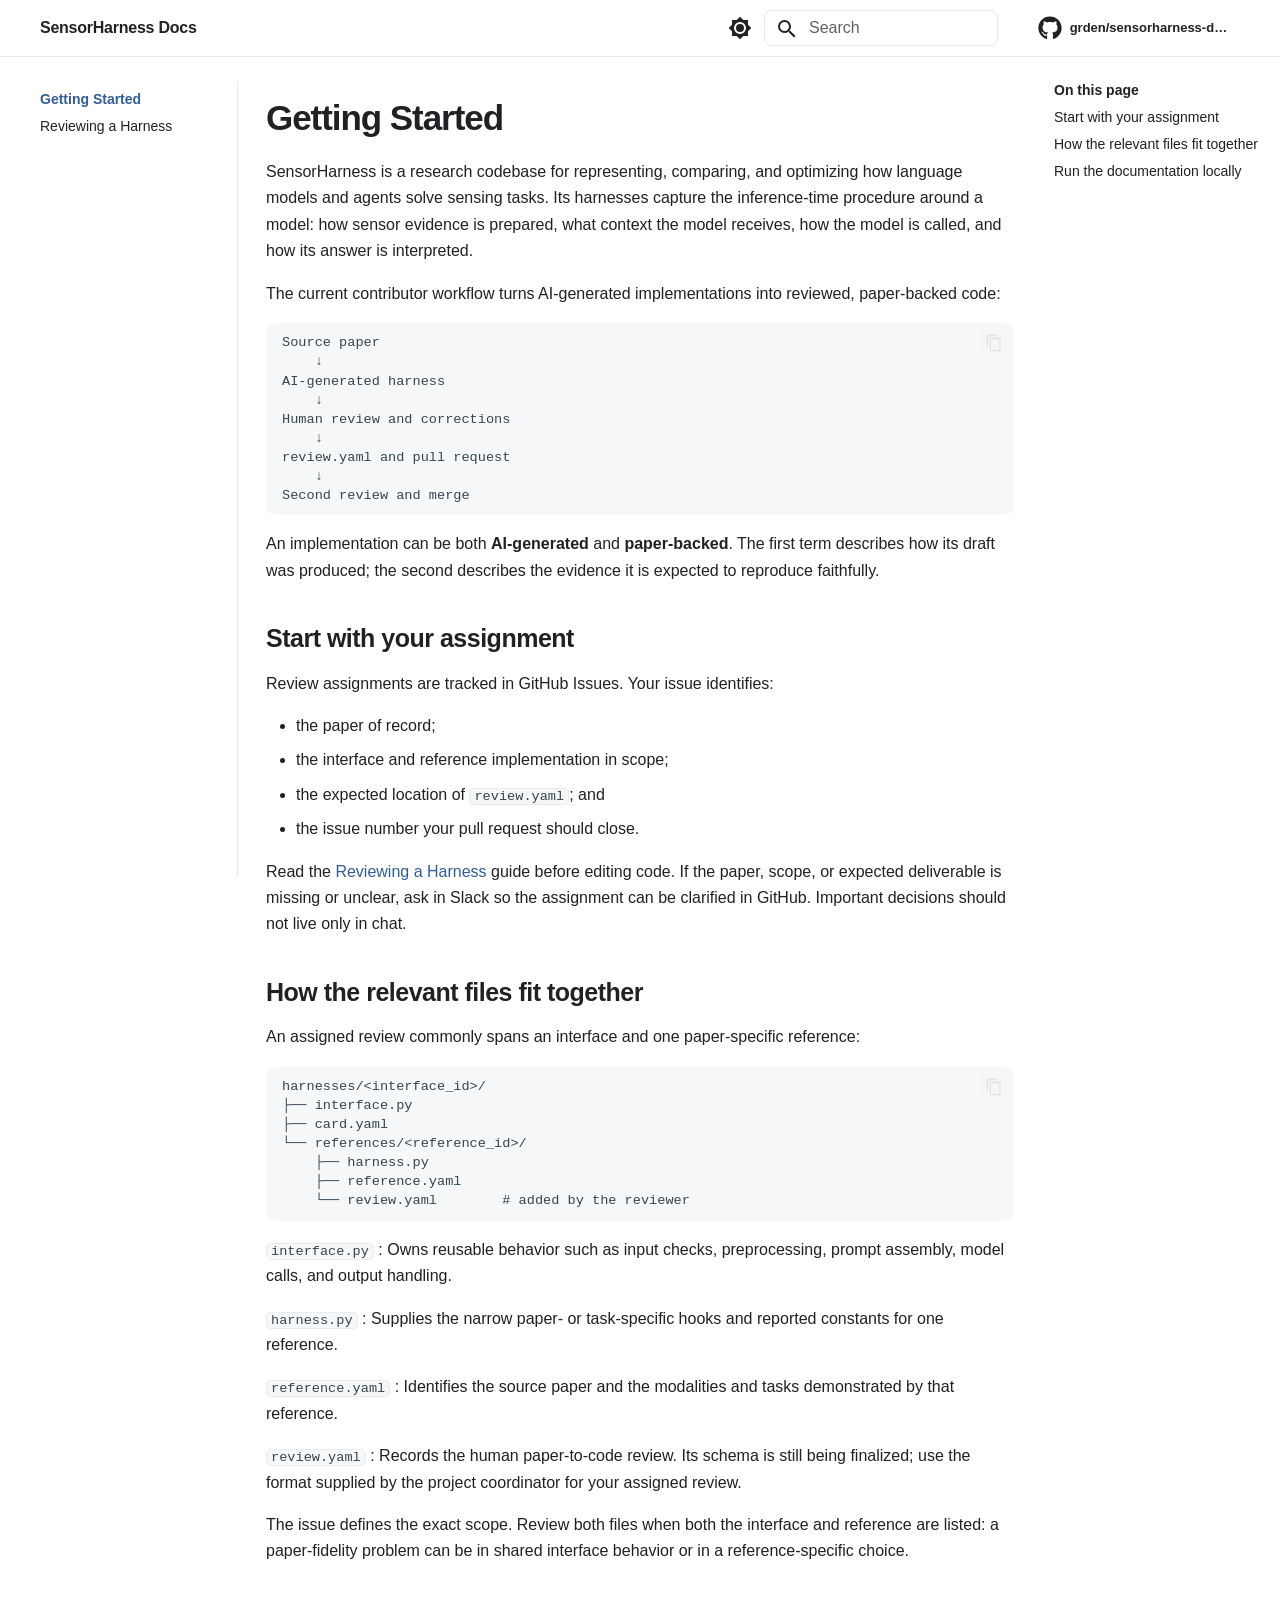
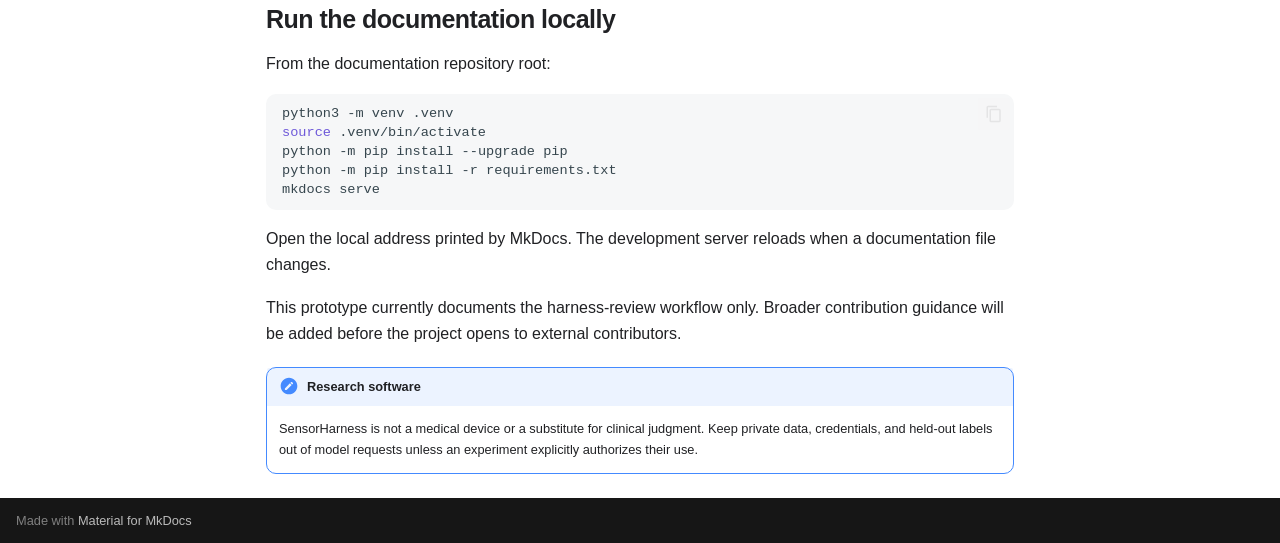
==== index.html @ ee668c87 "Deployed 766c92e with MkDocs version: 1.6.1" ====
<!doctype html>
<html lang="en" class="no-js">
  <head>
    
      <meta charset="utf-8">
      <meta name="viewport" content="width=device-width,initial-scale=1">
      
        <meta name="description" content="Documentation for reviewing paper-backed sensor harnesses">
      
      
      
        <link rel="canonical" href="https://grden.github.io/sensorharness-docs/">
      
      
      
        <link rel="next" href="reviewing/">
      
      
        
      
      
      <link rel="icon" href="assets/images/favicon.png">
      <meta name="generator" content="mkdocs-1.6.1, mkdocs-material-9.7.7">
    
    
  <title>SensorHarness Docs</title>

    
      <link rel="stylesheet" href="assets/stylesheets/main.ec1eaa64.min.css">
      
        
        <link rel="stylesheet" href="assets/stylesheets/palette.ab4e12ef.min.css">
      
      


    
    
      
    
    
      
        
        
        <link rel="preconnect" href="https://fonts.gstatic.com" crossorigin>
        <link rel="stylesheet" href="https://fonts.googleapis.com/css?family=Roboto:300,300i,400,400i,700,700i%7CRoboto+Mono:400,400i,700,700i&display=fallback">
        <style>:root{--md-text-font:"Roboto";--md-code-font:"Roboto Mono"}</style>
      
    
    
      <link rel="stylesheet" href="stylesheets/extra.css">
    
    <script>__md_scope=new URL(".",location),__md_hash=e=>[...e].reduce(((e,_)=>(e<<5)-e+_.charCodeAt(0)),0),__md_get=(e,_=localStorage,t=__md_scope)=>JSON.parse(_.getItem(t.pathname+"."+e)),__md_set=(e,_,t=localStorage,a=__md_scope)=>{try{t.setItem(a.pathname+"."+e,JSON.stringify(_))}catch(e){}}</script>
    
      

    
    
  </head>
  
  
    
    
      
    
    
    
    
    <body dir="ltr" data-md-color-scheme="default" data-md-color-primary="indigo" data-md-color-accent="indigo">
  
    
    <input class="md-toggle" data-md-toggle="drawer" type="checkbox" id="__drawer" autocomplete="off">
    <input class="md-toggle" data-md-toggle="search" type="checkbox" id="__search" autocomplete="off">
    <label class="md-overlay" for="__drawer"></label>
    <div data-md-component="skip">
      
        
        <a href="#getting-started" class="md-skip">
          Skip to content
        </a>
      
    </div>
    <div data-md-component="announce">
      
    </div>
    
    
      

  

<header class="md-header md-header--shadow" data-md-component="header">
  <nav class="md-header__inner md-grid" aria-label="Header">
    <a href="." title="SensorHarness Docs" class="md-header__button md-logo" aria-label="SensorHarness Docs" data-md-component="logo">
      
  
  <svg xmlns="http://www.w3.org/2000/svg" viewBox="0 0 24 24"><path d="M12 8a3 3 0 0 0 3-3 3 3 0 0 0-3-3 3 3 0 0 0-3 3 3 3 0 0 0 3 3m0 3.54C9.64 9.35 6.5 8 3 8v11c3.5 0 6.64 1.35 9 3.54 2.36-2.19 5.5-3.54 9-3.54V8c-3.5 0-6.64 1.35-9 3.54"/></svg>

    </a>
    <label class="md-header__button md-icon" for="__drawer">
      
      <svg xmlns="http://www.w3.org/2000/svg" viewBox="0 0 24 24"><path d="M3 6h18v2H3zm0 5h18v2H3zm0 5h18v2H3z"/></svg>
    </label>
    <div class="md-header__title" data-md-component="header-title">
      <div class="md-header__ellipsis">
        <div class="md-header__topic">
          <span class="md-ellipsis">
            SensorHarness Docs
          </span>
        </div>
        <div class="md-header__topic" data-md-component="header-topic">
          <span class="md-ellipsis">
            
              Getting Started
            
          </span>
        </div>
      </div>
    </div>
    
      
        <form class="md-header__option" data-md-component="palette">
  
    
    
    
    <input class="md-option" data-md-color-media="(prefers-color-scheme: light)" data-md-color-scheme="default" data-md-color-primary="indigo" data-md-color-accent="indigo"  aria-label="Switch to dark mode"  type="radio" name="__palette" id="__palette_0">
    
      <label class="md-header__button md-icon" title="Switch to dark mode" for="__palette_1" hidden>
        <svg xmlns="http://www.w3.org/2000/svg" viewBox="0 0 24 24"><path d="M12 8a4 4 0 0 0-4 4 4 4 0 0 0 4 4 4 4 0 0 0 4-4 4 4 0 0 0-4-4m0 10a6 6 0 0 1-6-6 6 6 0 0 1 6-6 6 6 0 0 1 6 6 6 6 0 0 1-6 6m8-9.31V4h-4.69L12 .69 8.69 4H4v4.69L.69 12 4 15.31V20h4.69L12 23.31 15.31 20H20v-4.69L23.31 12z"/></svg>
      </label>
    
  
    
    
    
    <input class="md-option" data-md-color-media="(prefers-color-scheme: dark)" data-md-color-scheme="slate" data-md-color-primary="indigo" data-md-color-accent="indigo"  aria-label="Switch to light mode"  type="radio" name="__palette" id="__palette_1">
    
      <label class="md-header__button md-icon" title="Switch to light mode" for="__palette_0" hidden>
        <svg xmlns="http://www.w3.org/2000/svg" viewBox="0 0 24 24"><path d="M12 18c-.89 0-1.74-.2-2.5-.55C11.56 16.5 13 14.42 13 12s-1.44-4.5-3.5-5.45C10.26 6.2 11.11 6 12 6a6 6 0 0 1 6 6 6 6 0 0 1-6 6m8-9.31V4h-4.69L12 .69 8.69 4H4v4.69L.69 12 4 15.31V20h4.69L12 23.31 15.31 20H20v-4.69L23.31 12z"/></svg>
      </label>
    
  
</form>
      
    
    
      <script>var palette=__md_get("__palette");if(palette&&palette.color){if("(prefers-color-scheme)"===palette.color.media){var media=matchMedia("(prefers-color-scheme: light)"),input=document.querySelector(media.matches?"[data-md-color-media='(prefers-color-scheme: light)']":"[data-md-color-media='(prefers-color-scheme: dark)']");palette.color.media=input.getAttribute("data-md-color-media"),palette.color.scheme=input.getAttribute("data-md-color-scheme"),palette.color.primary=input.getAttribute("data-md-color-primary"),palette.color.accent=input.getAttribute("data-md-color-accent")}for(var[key,value]of Object.entries(palette.color))document.body.setAttribute("data-md-color-"+key,value)}</script>
    
    
    
      
      
        <label class="md-header__button md-icon" for="__search">
          
          <svg xmlns="http://www.w3.org/2000/svg" viewBox="0 0 24 24"><path d="M9.5 3A6.5 6.5 0 0 1 16 9.5c0 1.61-.59 3.09-1.56 4.23l.27.27h.79l5 5-1.5 1.5-5-5v-.79l-.27-.27A6.52 6.52 0 0 1 9.5 16 6.5 6.5 0 0 1 3 9.5 6.5 6.5 0 0 1 9.5 3m0 2C7 5 5 7 5 9.5S7 14 9.5 14 14 12 14 9.5 12 5 9.5 5"/></svg>
        </label>
        <div class="md-search" data-md-component="search" role="dialog">
  <label class="md-search__overlay" for="__search"></label>
  <div class="md-search__inner" role="search">
    <form class="md-search__form" name="search">
      <input type="text" class="md-search__input" name="query" aria-label="Search" placeholder="Search" autocapitalize="off" autocorrect="off" autocomplete="off" spellcheck="false" data-md-component="search-query" required>
      <label class="md-search__icon md-icon" for="__search">
        
        <svg xmlns="http://www.w3.org/2000/svg" viewBox="0 0 24 24"><path d="M9.5 3A6.5 6.5 0 0 1 16 9.5c0 1.61-.59 3.09-1.56 4.23l.27.27h.79l5 5-1.5 1.5-5-5v-.79l-.27-.27A6.52 6.52 0 0 1 9.5 16 6.5 6.5 0 0 1 3 9.5 6.5 6.5 0 0 1 9.5 3m0 2C7 5 5 7 5 9.5S7 14 9.5 14 14 12 14 9.5 12 5 9.5 5"/></svg>
        
        <svg xmlns="http://www.w3.org/2000/svg" viewBox="0 0 24 24"><path d="M20 11v2H8l5.5 5.5-1.42 1.42L4.16 12l7.92-7.92L13.5 5.5 8 11z"/></svg>
      </label>
      <nav class="md-search__options" aria-label="Search">
        
        <button type="reset" class="md-search__icon md-icon" title="Clear" aria-label="Clear" tabindex="-1">
          
          <svg xmlns="http://www.w3.org/2000/svg" viewBox="0 0 24 24"><path d="M19 6.41 17.59 5 12 10.59 6.41 5 5 6.41 10.59 12 5 17.59 6.41 19 12 13.41 17.59 19 19 17.59 13.41 12z"/></svg>
        </button>
      </nav>
      
        <div class="md-search__suggest" data-md-component="search-suggest"></div>
      
    </form>
    <div class="md-search__output">
      <div class="md-search__scrollwrap" tabindex="0" data-md-scrollfix>
        <div class="md-search-result" data-md-component="search-result">
          <div class="md-search-result__meta">
            Initializing search
          </div>
          <ol class="md-search-result__list" role="presentation"></ol>
        </div>
      </div>
    </div>
  </div>
</div>
      
    
    
      <div class="md-header__source">
        <a href="https://github.com/grden/sensorharness-docs" title="Go to repository" class="md-source" data-md-component="source">
  <div class="md-source__icon md-icon">
    
    <svg xmlns="http://www.w3.org/2000/svg" viewBox="0 0 512 512"><!--! Font Awesome Free 7.1.0 by @fontawesome - https://fontawesome.com License - https://fontawesome.com/license/free (Icons: CC BY 4.0, Fonts: SIL OFL 1.1, Code: MIT License) Copyright 2025 Fonticons, Inc.--><path d="M173.9 397.4c0 2-2.3 3.6-5.2 3.6-3.3.3-5.6-1.3-5.6-3.6 0-2 2.3-3.6 5.2-3.6 3-.3 5.6 1.3 5.6 3.6m-31.1-4.5c-.7 2 1.3 4.3 4.3 4.9 2.6 1 5.6 0 6.2-2s-1.3-4.3-4.3-5.2c-2.6-.7-5.5.3-6.2 2.3m44.2-1.7c-2.9.7-4.9 2.6-4.6 4.9.3 2 2.9 3.3 5.9 2.6 2.9-.7 4.9-2.6 4.6-4.6-.3-1.9-3-3.2-5.9-2.9M252.8 8C114.1 8 8 113.3 8 252c0 110.9 69.8 205.8 169.5 239.2 12.8 2.3 17.3-5.6 17.3-12.1 0-6.2-.3-40.4-.3-61.4 0 0-70 15-84.7-29.8 0 0-11.4-29.1-27.8-36.6 0 0-22.9-15.7 1.6-15.4 0 0 24.9 2 38.6 25.8 21.9 38.6 58.6 27.5 72.9 20.9 2.3-16 8.8-27.1 16-33.7-55.9-6.2-112.3-14.3-112.3-110.5 0-27.5 7.6-41.3 23.6-58.9-2.6-6.5-11.1-33.3 2.6-67.9 20.9-6.5 69 27 69 27 20-5.6 41.5-8.5 62.8-8.5s42.8 2.9 62.8 8.5c0 0 48.1-33.6 69-27 13.7 34.7 5.2 61.4 2.6 67.9 16 17.7 25.8 31.5 25.8 58.9 0 96.5-58.9 104.2-114.8 110.5 9.2 7.9 17 22.9 17 46.4 0 33.7-.3 75.4-.3 83.6 0 6.5 4.6 14.4 17.3 12.1C436.2 457.8 504 362.9 504 252 504 113.3 391.5 8 252.8 8M105.2 352.9c-1.3 1-1 3.3.7 5.2 1.6 1.6 3.9 2.3 5.2 1 1.3-1 1-3.3-.7-5.2-1.6-1.6-3.9-2.3-5.2-1m-10.8-8.1c-.7 1.3.3 2.9 2.3 3.9 1.6 1 3.6.7 4.3-.7.7-1.3-.3-2.9-2.3-3.9-2-.6-3.6-.3-4.3.7m32.4 35.6c-1.6 1.3-1 4.3 1.3 6.2 2.3 2.3 5.2 2.6 6.5 1 1.3-1.3.7-4.3-1.3-6.2-2.2-2.3-5.2-2.6-6.5-1m-11.4-14.7c-1.6 1-1.6 3.6 0 5.9s4.3 3.3 5.6 2.3c1.6-1.3 1.6-3.9 0-6.2-1.4-2.3-4-3.3-5.6-2"/></svg>
  </div>
  <div class="md-source__repository">
    grden/sensorharness-docs
  </div>
</a>
      </div>
    
  </nav>
  
</header>
    
    <div class="md-container" data-md-component="container">
      
      
        
          
        
      
      <main class="md-main" data-md-component="main">
        <div class="md-main__inner md-grid">
          
            
              
              <div class="md-sidebar md-sidebar--primary" data-md-component="sidebar" data-md-type="navigation" >
                <div class="md-sidebar__scrollwrap">
                  <div class="md-sidebar__inner">
                    



<nav class="md-nav md-nav--primary" aria-label="Navigation" data-md-level="0">
  <label class="md-nav__title" for="__drawer">
    <a href="." title="SensorHarness Docs" class="md-nav__button md-logo" aria-label="SensorHarness Docs" data-md-component="logo">
      
  
  <svg xmlns="http://www.w3.org/2000/svg" viewBox="0 0 24 24"><path d="M12 8a3 3 0 0 0 3-3 3 3 0 0 0-3-3 3 3 0 0 0-3 3 3 3 0 0 0 3 3m0 3.54C9.64 9.35 6.5 8 3 8v11c3.5 0 6.64 1.35 9 3.54 2.36-2.19 5.5-3.54 9-3.54V8c-3.5 0-6.64 1.35-9 3.54"/></svg>

    </a>
    SensorHarness Docs
  </label>
  
    <div class="md-nav__source">
      <a href="https://github.com/grden/sensorharness-docs" title="Go to repository" class="md-source" data-md-component="source">
  <div class="md-source__icon md-icon">
    
    <svg xmlns="http://www.w3.org/2000/svg" viewBox="0 0 512 512"><!--! Font Awesome Free 7.1.0 by @fontawesome - https://fontawesome.com License - https://fontawesome.com/license/free (Icons: CC BY 4.0, Fonts: SIL OFL 1.1, Code: MIT License) Copyright 2025 Fonticons, Inc.--><path d="M173.9 397.4c0 2-2.3 3.6-5.2 3.6-3.3.3-5.6-1.3-5.6-3.6 0-2 2.3-3.6 5.2-3.6 3-.3 5.6 1.3 5.6 3.6m-31.1-4.5c-.7 2 1.3 4.3 4.3 4.9 2.6 1 5.6 0 6.2-2s-1.3-4.3-4.3-5.2c-2.6-.7-5.5.3-6.2 2.3m44.2-1.7c-2.9.7-4.9 2.6-4.6 4.9.3 2 2.9 3.3 5.9 2.6 2.9-.7 4.9-2.6 4.6-4.6-.3-1.9-3-3.2-5.9-2.9M252.8 8C114.1 8 8 113.3 8 252c0 110.9 69.8 205.8 169.5 239.2 12.8 2.3 17.3-5.6 17.3-12.1 0-6.2-.3-40.4-.3-61.4 0 0-70 15-84.7-29.8 0 0-11.4-29.1-27.8-36.6 0 0-22.9-15.7 1.6-15.4 0 0 24.9 2 38.6 25.8 21.9 38.6 58.6 27.5 72.9 20.9 2.3-16 8.8-27.1 16-33.7-55.9-6.2-112.3-14.3-112.3-110.5 0-27.5 7.6-41.3 23.6-58.9-2.6-6.5-11.1-33.3 2.6-67.9 20.9-6.5 69 27 69 27 20-5.6 41.5-8.5 62.8-8.5s42.8 2.9 62.8 8.5c0 0 48.1-33.6 69-27 13.7 34.7 5.2 61.4 2.6 67.9 16 17.7 25.8 31.5 25.8 58.9 0 96.5-58.9 104.2-114.8 110.5 9.2 7.9 17 22.9 17 46.4 0 33.7-.3 75.4-.3 83.6 0 6.5 4.6 14.4 17.3 12.1C436.2 457.8 504 362.9 504 252 504 113.3 391.5 8 252.8 8M105.2 352.9c-1.3 1-1 3.3.7 5.2 1.6 1.6 3.9 2.3 5.2 1 1.3-1 1-3.3-.7-5.2-1.6-1.6-3.9-2.3-5.2-1m-10.8-8.1c-.7 1.3.3 2.9 2.3 3.9 1.6 1 3.6.7 4.3-.7.7-1.3-.3-2.9-2.3-3.9-2-.6-3.6-.3-4.3.7m32.4 35.6c-1.6 1.3-1 4.3 1.3 6.2 2.3 2.3 5.2 2.6 6.5 1 1.3-1.3.7-4.3-1.3-6.2-2.2-2.3-5.2-2.6-6.5-1m-11.4-14.7c-1.6 1-1.6 3.6 0 5.9s4.3 3.3 5.6 2.3c1.6-1.3 1.6-3.9 0-6.2-1.4-2.3-4-3.3-5.6-2"/></svg>
  </div>
  <div class="md-source__repository">
    grden/sensorharness-docs
  </div>
</a>
    </div>
  
  <ul class="md-nav__list" data-md-scrollfix>
    
      
      
  
  
    
  
  
  
    <li class="md-nav__item md-nav__item--active">
      
      <input class="md-nav__toggle md-toggle" type="checkbox" id="__toc">
      
      
        
      
      
        <label class="md-nav__link md-nav__link--active" for="__toc">
          
  
  
  <span class="md-ellipsis">
    
  
    Getting Started
  

    
  </span>
  
  

          <span class="md-nav__icon md-icon"></span>
        </label>
      
      <a href="." class="md-nav__link md-nav__link--active">
        
  
  
  <span class="md-ellipsis">
    
  
    Getting Started
  

    
  </span>
  
  

      </a>
      
        

  

<nav class="md-nav md-nav--secondary" aria-label="On this page">
  
  
  
    
  
  
    <label class="md-nav__title" for="__toc">
      <span class="md-nav__icon md-icon"></span>
      On this page
    </label>
    <ul class="md-nav__list" data-md-component="toc" data-md-scrollfix>
      
        <li class="md-nav__item">
  <a href="#start-with-your-assignment" class="md-nav__link">
    <span class="md-ellipsis">
      
        Start with your assignment
      
    </span>
  </a>
  
</li>
      
        <li class="md-nav__item">
  <a href="#how-the-relevant-files-fit-together" class="md-nav__link">
    <span class="md-ellipsis">
      
        How the relevant files fit together
      
    </span>
  </a>
  
</li>
      
        <li class="md-nav__item">
  <a href="#run-the-documentation-locally" class="md-nav__link">
    <span class="md-ellipsis">
      
        Run the documentation locally
      
    </span>
  </a>
  
</li>
      
    </ul>
  
</nav>
      
    </li>
  

    
      
      
  
  
  
  
    <li class="md-nav__item">
      <a href="reviewing/" class="md-nav__link">
        
  
  
  <span class="md-ellipsis">
    
  
    Reviewing a Harness
  

    
  </span>
  
  

      </a>
    </li>
  

    
  </ul>
</nav>
                  </div>
                </div>
              </div>
            
            
              
              <div class="md-sidebar md-sidebar--secondary" data-md-component="sidebar" data-md-type="toc" >
                <div class="md-sidebar__scrollwrap">
                  <div class="md-sidebar__inner">
                    

  

<nav class="md-nav md-nav--secondary" aria-label="On this page">
  
  
  
    
  
  
    <label class="md-nav__title" for="__toc">
      <span class="md-nav__icon md-icon"></span>
      On this page
    </label>
    <ul class="md-nav__list" data-md-component="toc" data-md-scrollfix>
      
        <li class="md-nav__item">
  <a href="#start-with-your-assignment" class="md-nav__link">
    <span class="md-ellipsis">
      
        Start with your assignment
      
    </span>
  </a>
  
</li>
      
        <li class="md-nav__item">
  <a href="#how-the-relevant-files-fit-together" class="md-nav__link">
    <span class="md-ellipsis">
      
        How the relevant files fit together
      
    </span>
  </a>
  
</li>
      
        <li class="md-nav__item">
  <a href="#run-the-documentation-locally" class="md-nav__link">
    <span class="md-ellipsis">
      
        Run the documentation locally
      
    </span>
  </a>
  
</li>
      
    </ul>
  
</nav>
                  </div>
                </div>
              </div>
            
          
          
            <div class="md-content" data-md-component="content">
              
                



  


              
              <article class="md-content__inner md-typeset">
                
                  


  
  


<h1 id="getting-started">Getting Started<a class="headerlink" href="#getting-started" title="Permanent link">&para;</a></h1>
<p>SensorHarness is a research codebase for representing, comparing, and
optimizing how language models and agents solve sensing tasks. Its harnesses
capture the inference-time procedure around a model: how sensor evidence is
prepared, what context the model receives, how the model is called, and how its
answer is interpreted.</p>
<p>The current contributor workflow turns AI-generated implementations into
reviewed, paper-backed code:</p>
<div class="highlight"><pre><span></span><code>Source paper
    ↓
AI-generated harness
    ↓
Human review and corrections
    ↓
review.yaml and pull request
    ↓
Second review and merge
</code></pre></div>
<p>An implementation can be both <strong>AI-generated</strong> and <strong>paper-backed</strong>. The first
term describes how its draft was produced; the second describes the evidence it
is expected to reproduce faithfully.</p>
<h2 id="start-with-your-assignment">Start with your assignment<a class="headerlink" href="#start-with-your-assignment" title="Permanent link">&para;</a></h2>
<p>Review assignments are tracked in GitHub Issues. Your issue identifies:</p>
<ul>
<li>the paper of record;</li>
<li>the interface and reference implementation in scope;</li>
<li>the expected location of <code>review.yaml</code>; and</li>
<li>the issue number your pull request should close.</li>
</ul>
<p>Read the <a href="reviewing/">Reviewing a Harness</a> guide before editing code. If
the paper, scope, or expected deliverable is missing or unclear, ask in Slack so
the assignment can be clarified in GitHub. Important decisions should not live
only in chat.</p>
<h2 id="how-the-relevant-files-fit-together">How the relevant files fit together<a class="headerlink" href="#how-the-relevant-files-fit-together" title="Permanent link">&para;</a></h2>
<p>An assigned review commonly spans an interface and one paper-specific
reference:</p>
<div class="highlight"><pre><span></span><code>harnesses/&lt;interface_id&gt;/
├── interface.py
├── card.yaml
└── references/&lt;reference_id&gt;/
    ├── harness.py
    ├── reference.yaml
    └── review.yaml        # added by the reviewer
</code></pre></div>
<p><code>interface.py</code>
: Owns reusable behavior such as input checks, preprocessing, prompt assembly,
  model calls, and output handling.</p>
<p><code>harness.py</code>
: Supplies the narrow paper- or task-specific hooks and reported constants for
  one reference.</p>
<p><code>reference.yaml</code>
: Identifies the source paper and the modalities and tasks demonstrated by that
  reference.</p>
<p><code>review.yaml</code>
: Records the human paper-to-code review. Its schema is still being finalized;
  use the format supplied by the project coordinator for your assigned review.</p>
<p>The issue defines the exact scope. Review both files when both the interface and
reference are listed: a paper-fidelity problem can be in shared interface
behavior or in a reference-specific choice.</p>
<h2 id="run-the-documentation-locally">Run the documentation locally<a class="headerlink" href="#run-the-documentation-locally" title="Permanent link">&para;</a></h2>
<p>From the documentation repository root:</p>
<div class="highlight"><pre><span></span><code>python3<span class="w"> </span>-m<span class="w"> </span>venv<span class="w"> </span>.venv
<span class="nb">source</span><span class="w"> </span>.venv/bin/activate
python<span class="w"> </span>-m<span class="w"> </span>pip<span class="w"> </span>install<span class="w"> </span>--upgrade<span class="w"> </span>pip
python<span class="w"> </span>-m<span class="w"> </span>pip<span class="w"> </span>install<span class="w"> </span>-r<span class="w"> </span>requirements.txt
mkdocs<span class="w"> </span>serve
</code></pre></div>
<p>Open the local address printed by MkDocs. The development server reloads when a
documentation file changes.</p>
<p>This prototype currently documents the harness-review workflow only. Broader
contribution guidance will be added before the project opens to external
contributors.</p>
<div class="admonition note">
<p class="admonition-title">Research software</p>
<p>SensorHarness is not a medical device or a substitute for clinical
judgment. Keep private data, credentials, and held-out labels out of model
requests unless an experiment explicitly authorizes their use.</p>
</div>












                
              </article>
            </div>
          
          
<script>var target=document.getElementById(location.hash.slice(1));target&&target.name&&(target.checked=target.name.startsWith("__tabbed_"))</script>
        </div>
        
          <button type="button" class="md-top md-icon" data-md-component="top" hidden>
  
  <svg xmlns="http://www.w3.org/2000/svg" viewBox="0 0 24 24"><path d="M13 20h-2V8l-5.5 5.5-1.42-1.42L12 4.16l7.92 7.92-1.42 1.42L13 8z"/></svg>
  Back to top
</button>
        
      </main>
      
        <footer class="md-footer">
  
  <div class="md-footer-meta md-typeset">
    <div class="md-footer-meta__inner md-grid">
      <div class="md-copyright">
  
  
    Made with
    <a href="https://squidfunk.github.io/mkdocs-material/" target="_blank" rel="noopener">
      Material for MkDocs
    </a>
  
</div>
      
    </div>
  </div>
</footer>
      
    </div>
    <div class="md-dialog" data-md-component="dialog">
      <div class="md-dialog__inner md-typeset"></div>
    </div>
    
      <div class="md-progress" data-md-component="progress" role="progressbar"></div>
    
    
    
      
      
      <script id="__config" type="application/json">{"annotate": null, "base": ".", "features": ["navigation.instant", "navigation.instant.prefetch", "navigation.instant.progress", "navigation.path", "navigation.sections", "navigation.top", "navigation.tracking", "search.highlight", "search.suggest", "content.code.copy", "toc.follow"], "search": "assets/javascripts/workers/search.2c215733.min.js", "tags": null, "translations": {"clipboard.copied": "Copied to clipboard", "clipboard.copy": "Copy to clipboard", "search.result.more.one": "1 more on this page", "search.result.more.other": "# more on this page", "search.result.none": "No matching documents", "search.result.one": "1 matching document", "search.result.other": "# matching documents", "search.result.placeholder": "Type to start searching", "search.result.term.missing": "Missing", "select.version": "Select version"}, "version": null}</script>
    
    
      <script src="assets/javascripts/bundle.d7400e89.min.js"></script>
      
        <script src="javascripts/toc-sync.js"></script>
      
    
  </body>
</html>
---- assets/stylesheets/main.ec1eaa64.min.css ----
@charset "UTF-8";html{-webkit-text-size-adjust:none;-moz-text-size-adjust:none;text-size-adjust:none;box-sizing:border-box}*,:after,:before{box-sizing:inherit}@media (prefers-reduced-motion){*,:after,:before{transition:none!important}}body{margin:0}a,button,input,label{-webkit-tap-highlight-color:transparent}a{color:inherit;text-decoration:none}hr{border:0;box-sizing:initial;display:block;height:.05rem;overflow:visible;padding:0}small{font-size:80%}sub,sup{line-height:1em}img{border-style:none}table{border-collapse:initial;border-spacing:0}td,th{font-weight:400;vertical-align:top}button{background:#0000;border:0;font-family:inherit;font-size:inherit;margin:0;padding:0}input{border:0;outline:none}:root{--md-primary-fg-color:#4051b5;--md-primary-fg-color--light:#5d6cc0;--md-primary-fg-color--dark:#303fa1;--md-primary-bg-color:#fff;--md-primary-bg-color--light:#ffffffb3;--md-accent-fg-color:#526cfe;--md-accent-fg-color--transparent:#526cfe1a;--md-accent-bg-color:#fff;--md-accent-bg-color--light:#ffffffb3}[data-md-color-scheme=default]{color-scheme:light}[data-md-color-scheme=default] img[src$="#gh-dark-mode-only"],[data-md-color-scheme=default] img[src$="#only-dark"]{display:none}:root,[data-md-color-scheme=default]{--md-hue:225deg;--md-default-fg-color:#000000de;--md-default-fg-color--light:#0000008a;--md-default-fg-color--lighter:#00000052;--md-default-fg-color--lightest:#00000012;--md-default-bg-color:#fff;--md-default-bg-color--light:#ffffffb3;--md-default-bg-color--lighter:#ffffff4d;--md-default-bg-color--lightest:#ffffff1f;--md-code-fg-color:#36464e;--md-code-bg-color:#f5f5f5;--md-code-bg-color--light:#f5f5f5b3;--md-code-bg-color--lighter:#f5f5f54d;--md-code-hl-color:#4287ff;--md-code-hl-color--light:#4287ff1a;--md-code-hl-number-color:#d52a2a;--md-code-hl-special-color:#db1457;--md-code-hl-function-color:#a846b9;--md-code-hl-constant-color:#6e59d9;--md-code-hl-keyword-color:#3f6ec6;--md-code-hl-string-color:#1c7d4d;--md-code-hl-name-color:var(--md-code-fg-color);--md-code-hl-operator-color:var(--md-default-fg-color--light);--md-code-hl-punctuation-color:var(--md-default-fg-color--light);--md-code-hl-comment-color:var(--md-default-fg-color--light);--md-code-hl-generic-color:var(--md-default-fg-color--light);--md-code-hl-variable-color:var(--md-default-fg-color--light);--md-typeset-color:var(--md-default-fg-color);--md-typeset-a-color:var(--md-primary-fg-color);--md-typeset-del-color:#f5503d26;--md-typeset-ins-color:#0bd57026;--md-typeset-kbd-color:#fafafa;--md-typeset-kbd-accent-color:#fff;--md-typeset-kbd-border-color:#b8b8b8;--md-typeset-mark-color:#ffff0080;--md-typeset-table-color:#0000001f;--md-typeset-table-color--light:rgba(0,0,0,.035);--md-admonition-fg-color:var(--md-default-fg-color);--md-admonition-bg-color:var(--md-default-bg-color);--md-warning-fg-color:#000000de;--md-warning-bg-color:#ff9;--md-footer-fg-color:#fff;--md-footer-fg-color--light:#ffffffb3;--md-footer-fg-color--lighter:#ffffff73;--md-footer-bg-color:#000000de;--md-footer-bg-color--dark:#00000052;--md-shadow-z1:0 0.2rem 0.5rem #0000000d,0 0 0.05rem #0000001a;--md-shadow-z2:0 0.2rem 0.5rem #0000001a,0 0 0.05rem #00000040;--md-shadow-z3:0 0.2rem 0.5rem #0003,0 0 0.05rem #00000059}.md-icon svg{fill:currentcolor;display:block;height:1.2rem;width:1.2rem}body{-webkit-font-smoothing:antialiased;-moz-osx-font-smoothing:grayscale;--md-text-font-family:var(--md-text-font,_),-apple-system,BlinkMacSystemFont,Helvetica,Arial,sans-serif;--md-code-font-family:var(--md-code-font,_),SFMono-Regular,Consolas,Menlo,monospace}aside,body,input{font-feature-settings:"kern","liga";color:var(--md-typeset-color);font-family:var(--md-text-font-family)}code,kbd,pre{font-feature-settings:"kern";font-family:var(--md-code-font-family)}:root{--md-typeset-table-sort-icon:url('data:image/svg+xml;charset=utf-8,<svg xmlns="http://www.w3.org/2000/svg" viewBox="0 0 24 24"><path d="m18 21-4-4h3V7h-3l4-4 4 4h-3v10h3M2 19v-2h10v2M2 13v-2h7v2M2 7V5h4v2z"/></svg>');--md-typeset-table-sort-icon--asc:url('data:image/svg+xml;charset=utf-8,<svg xmlns="http://www.w3.org/2000/svg" viewBox="0 0 24 24"><path d="M19 17h3l-4 4-4-4h3V3h2M2 17h10v2H2M6 5v2H2V5m0 6h7v2H2z"/></svg>');--md-typeset-table-sort-icon--desc:url('data:image/svg+xml;charset=utf-8,<svg xmlns="http://www.w3.org/2000/svg" viewBox="0 0 24 24"><path d="M19 7h3l-4-4-4 4h3v14h2M2 17h10v2H2M6 5v2H2V5m0 6h7v2H2z"/></svg>')}.md-typeset{-webkit-print-color-adjust:exact;color-adjust:exact;font-size:.8rem;line-height:1.6;overflow-wrap:break-word}@media print{.md-typeset{font-size:.68rem}}.md-typeset blockquote,.md-typeset dl,.md-typeset figure,.md-typeset ol,.md-typeset pre,.md-typeset ul{margin-bottom:1em;margin-top:1em}.md-typeset h1{color:var(--md-default-fg-color--light);font-size:2em;line-height:1.3;margin:0 0 1.25em}.md-typeset h1,.md-typeset h2{font-weight:300;letter-spacing:-.01em}.md-typeset h2{font-size:1.5625em;line-height:1.4;margin:1.6em 0 .64em}.md-typeset h3{font-size:1.25em;font-weight:400;letter-spacing:-.01em;line-height:1.5;margin:1.6em 0 .8em}.md-typeset h2+h3{margin-top:.8em}.md-typeset h4{font-weight:700;letter-spacing:-.01em;margin:1em 0}.md-typeset h5,.md-typeset h6{color:var(--md-default-fg-color--light);font-size:.8em;font-weight:700;letter-spacing:-.01em;margin:1.25em 0}.md-typeset h5{text-transform:uppercase}.md-typeset h5 code{text-transform:none}.md-typeset hr{border-bottom:.05rem solid var(--md-default-fg-color--lightest);display:flow-root;margin:1.5em 0}.md-typeset a{color:var(--md-typeset-a-color);word-break:break-word}.md-typeset a,.md-typeset a:before{transition:color 125ms}.md-typeset a:focus,.md-typeset a:hover{color:var(--md-accent-fg-color)}.md-typeset a:focus code,.md-typeset a:hover code{background-color:var(--md-accent-fg-color--transparent);color:var(--md-accent-fg-color)}.md-typeset a code{color:var(--md-typeset-a-color)}.md-typeset a.focus-visible{outline-color:var(--md-accent-fg-color);outline-offset:.2rem}.md-typeset code,.md-typeset kbd,.md-typeset pre{color:var(--md-code-fg-color);direction:ltr;font-variant-ligatures:none;transition:background-color 125ms}@media print{.md-typeset code,.md-typeset kbd,.md-typeset pre{white-space:pre-wrap}}.md-typeset code{background-color:var(--md-code-bg-color);border-radius:.1rem;-webkit-box-decoration-break:clone;box-decoration-break:clone;font-size:.85em;padding:0 .2941176471em;transition:color 125ms,background-color 125ms;word-break:break-word}.md-typeset code:not(.focus-visible){-webkit-tap-highlight-color:transparent;outline:none}.md-typeset pre{display:flow-root;line-height:1.4;position:relative}.md-typeset pre>code{-webkit-box-decoration-break:slice;box-decoration-break:slice;box-shadow:none;display:block;margin:0;outline-color:var(--md-accent-fg-color);overflow:auto;padding:.7720588235em 1.1764705882em;scrollbar-color:var(--md-default-fg-color--lighter) #0000;scrollbar-width:thin;touch-action:auto;word-break:normal}.md-typeset pre>code:hover{scrollbar-color:var(--md-accent-fg-color) #0000}.md-typeset pre>code::-webkit-scrollbar{height:.2rem;width:.2rem}.md-typeset pre>code::-webkit-scrollbar-thumb{background-color:var(--md-default-fg-color--lighter)}.md-typeset pre>code::-webkit-scrollbar-thumb:hover{background-color:var(--md-accent-fg-color)}.md-typeset kbd{background-color:var(--md-typeset-kbd-color);border-radius:.1rem;box-shadow:0 .1rem 0 .05rem var(--md-typeset-kbd-border-color),0 .1rem 0 var(--md-typeset-kbd-border-color),0 -.1rem .2rem var(--md-typeset-kbd-accent-color) inset;color:var(--md-default-fg-color);display:inline-block;font-size:.75em;padding:0 .6666666667em;vertical-align:text-top;word-break:break-word}.md-typeset mark{background-color:var(--md-typeset-mark-color);-webkit-box-decoration-break:clone;box-decoration-break:clone;color:inherit;word-break:break-word}.md-typeset abbr{cursor:help;text-decoration:none}.md-typeset [data-preview],.md-typeset abbr{border-bottom:.05rem dotted var(--md-default-fg-color--light)}.md-typeset small{opacity:.75}[dir=ltr] .md-typeset sub,[dir=ltr] .md-typeset sup{margin-left:.078125em}[dir=rtl] .md-typeset sub,[dir=rtl] .md-typeset sup{margin-right:.078125em}[dir=ltr] .md-typeset blockquote{padding-left:.6rem}[dir=rtl] .md-typeset blockquote{padding-right:.6rem}[dir=ltr] .md-typeset blockquote{border-left:.2rem solid var(--md-default-fg-color--lighter)}[dir=rtl] .md-typeset blockquote{border-right:.2rem solid var(--md-default-fg-color--lighter)}.md-typeset blockquote{color:var(--md-default-fg-color--light);margin-left:0;margin-right:0}.md-typeset ul{list-style-type:disc}.md-typeset ul[type]{list-style-type:revert-layer}[dir=ltr] .md-typeset ol,[dir=ltr] .md-typeset ul{margin-left:.625em}[dir=rtl] .md-typeset ol,[dir=rtl] .md-typeset ul{margin-right:.625em}.md-typeset ol,.md-typeset ul{padding:0}.md-typeset ol:not([hidden]),.md-typeset ul:not([hidden]){display:flow-root}.md-typeset ol ol,.md-typeset ul ol{list-style-type:lower-alpha}.md-typeset ol ol ol,.md-typeset ul ol ol{list-style-type:lower-roman}.md-typeset ol ol ol ol,.md-typeset ul ol ol ol{list-style-type:upper-alpha}.md-typeset ol ol ol ol ol,.md-typeset ul ol ol ol ol{list-style-type:upper-roman}.md-typeset ol[type],.md-typeset ul[type]{list-style-type:revert-layer}[dir=ltr] .md-typeset ol li,[dir=ltr] .md-typeset ul li{margin-left:1.25em}[dir=rtl] .md-typeset ol li,[dir=rtl] .md-typeset ul li{margin-right:1.25em}.md-typeset ol li,.md-typeset ul li{margin-bottom:.5em}.md-typeset ol li blockquote,.md-typeset ol li p,.md-typeset ul li blockquote,.md-typeset ul li p{margin:.5em 0}.md-typeset ol li:last-child,.md-typeset ul li:last-child{margin-bottom:0}[dir=ltr] .md-typeset ol li ol,[dir=ltr] .md-typeset ol li ul,[dir=ltr] .md-typeset ul li ol,[dir=ltr] .md-typeset ul li ul{margin-left:.625em}[dir=rtl] .md-typeset ol li ol,[dir=rtl] .md-typeset ol li ul,[dir=rtl] .md-typeset ul li ol,[dir=rtl] .md-typeset ul li ul{margin-right:.625em}.md-typeset ol li ol,.md-typeset ol li ul,.md-typeset ul li ol,.md-typeset ul li ul{margin-bottom:.5em;margin-top:.5em}[dir=ltr] .md-typeset dd{margin-left:1.875em}[dir=rtl] .md-typeset dd{margin-right:1.875em}.md-typeset dd{margin-bottom:1.5em;margin-top:1em}.md-typeset img,.md-typeset svg,.md-typeset video{height:auto;max-width:100%}.md-typeset img[align=left]{margin:1em 1em 1em 0}.md-typeset img[align=right]{margin:1em 0 1em 1em}.md-typeset img[align]:only-child{margin-top:0}.md-typeset figure{display:flow-root;margin:1em auto;max-width:100%;text-align:center;width:fit-content}.md-typeset figure img{display:block;margin:0 auto}.md-typeset figcaption{font-style:italic;margin:1em auto;max-width:24rem}.md-typeset iframe{max-width:100%}.md-typeset table:not([class]){background-color:var(--md-default-bg-color);border:.05rem solid var(--md-typeset-table-color);border-radius:.1rem;display:inline-block;font-size:.64rem;max-width:100%;overflow:auto;touch-action:auto}@media print{.md-typeset table:not([class]){display:table}}.md-typeset table:not([class])+*{margin-top:1.5em}.md-typeset table:not([class]) td>:first-child,.md-typeset table:not([class]) th>:first-child{margin-top:0}.md-typeset table:not([class]) td>:last-child,.md-typeset table:not([class]) th>:last-child{margin-bottom:0}.md-typeset table:not([class]) td:not([align]),.md-typeset table:not([class]) th:not([align]){text-align:left}[dir=rtl] .md-typeset table:not([class]) td:not([align]),[dir=rtl] .md-typeset table:not([class]) th:not([align]){text-align:right}.md-typeset table:not([class]) th{font-weight:700;min-width:5rem;padding:.9375em 1.25em;vertical-align:top}.md-typeset table:not([class]) td{border-top:.05rem solid var(--md-typeset-table-color);padding:.9375em 1.25em;vertical-align:top}.md-typeset table:not([class]) tbody tr{transition:background-color 125ms}.md-typeset table:not([class]) tbody tr:hover{background-color:var(--md-typeset-table-color--light);box-shadow:0 .05rem 0 var(--md-default-bg-color) inset}.md-typeset table:not([class]) a{word-break:normal}.md-typeset table th[role=columnheader]{cursor:pointer}[dir=ltr] .md-typeset table th[role=columnheader]:after{margin-left:.5em}[dir=rtl] .md-typeset table th[role=columnheader]:after{margin-right:.5em}.md-typeset table th[role=columnheader]:after{content:"";display:inline-block;height:1.2em;-webkit-mask-image:var(--md-typeset-table-sort-icon);mask-image:var(--md-typeset-table-sort-icon);-webkit-mask-repeat:no-repeat;mask-repeat:no-repeat;-webkit-mask-size:contain;mask-size:contain;transition:background-color 125ms;vertical-align:text-bottom;width:1.2em}.md-typeset table th[role=columnheader]:hover:after{background-color:var(--md-default-fg-color--lighter)}.md-typeset table th[role=columnheader][aria-sort=ascending]:after{background-color:var(--md-default-fg-color--light);-webkit-mask-image:var(--md-typeset-table-sort-icon--asc);mask-image:var(--md-typeset-table-sort-icon--asc)}.md-typeset table th[role=columnheader][aria-sort=descending]:after{background-color:var(--md-default-fg-color--light);-webkit-mask-image:var(--md-typeset-table-sort-icon--desc);mask-image:var(--md-typeset-table-sort-icon--desc)}.md-typeset__scrollwrap{margin:1em -.8rem;overflow-x:auto;touch-action:auto}.md-typeset__table{display:inline-block;margin-bottom:.5em;padding:0 .8rem}@media print{.md-typeset__table{display:block}}html .md-typeset__table table{display:table;margin:0;overflow:hidden;width:100%}@media screen and (max-width:44.984375em){.md-content__inner>pre{margin:1em -.8rem}.md-content__inner>pre code{border-radius:0}}.md-typeset .md-author{border-radius:100%;display:block;flex-shrink:0;height:1.6rem;overflow:hidden;position:relative;transition:color 125ms,transform 125ms;width:1.6rem}.md-typeset .md-author img{display:block}.md-typeset .md-author--more{background:var(--md-default-fg-color--lightest);color:var(--md-default-fg-color--lighter);font-size:.6rem;font-weight:700;line-height:1.6rem;text-align:center}.md-typeset .md-author--long{height:2.4rem;width:2.4rem}.md-typeset a.md-author{transform:scale(1)}.md-typeset a.md-author img{border-radius:100%;filter:grayscale(100%) opacity(75%);transition:filter 125ms}.md-typeset a.md-author:focus,.md-typeset a.md-author:hover{transform:scale(1.1);z-index:1}.md-typeset a.md-author:focus img,.md-typeset a.md-author:hover img{filter:grayscale(0)}.md-banner{background-color:var(--md-footer-bg-color);color:var(--md-footer-fg-color);overflow:auto}@media print{.md-banner{display:none}}.md-banner--warning{background-color:var(--md-warning-bg-color);color:var(--md-warning-fg-color)}.md-banner__inner{font-size:.7rem;margin:.6rem auto;padding:0 .8rem}[dir=ltr] .md-banner__button{float:right}[dir=rtl] .md-banner__button{float:left}.md-banner__button{color:inherit;cursor:pointer;transition:opacity .25s}.no-js .md-banner__button{display:none}.md-banner__button:hover{opacity:.7}html{font-size:125%;height:100%;overflow-x:hidden}@media screen and (min-width:100em){html{font-size:137.5%}}@media screen and (min-width:125em){html{font-size:150%}}body{background-color:var(--md-default-bg-color);display:flex;flex-direction:column;font-size:.5rem;min-height:100%;position:relative;width:100%}@media print{body{display:block}}@media screen and (max-width:59.984375em){body[data-md-scrolllock]{position:fixed}}.md-grid{margin-left:auto;margin-right:auto;max-width:61rem}.md-container{display:flex;flex-direction:column;flex-grow:1}@media print{.md-container{display:block}}.md-main{flex-grow:1}.md-main__inner{display:flex;height:100%;margin-top:1.5rem}.md-ellipsis{overflow:hidden;text-overflow:ellipsis}.md-toggle{display:none}.md-option{height:0;opacity:0;position:absolute;width:0}.md-option:checked+label:not([hidden]){display:block}.md-option.focus-visible+label{outline-color:var(--md-accent-fg-color);outline-style:auto}.md-skip{background-color:var(--md-default-fg-color);border-radius:.1rem;color:var(--md-default-bg-color);font-size:.64rem;margin:.5rem;opacity:0;outline-color:var(--md-accent-fg-color);padding:.3rem .5rem;position:fixed;transform:translateY(.4rem);z-index:-1}.md-skip:focus{opacity:1;transform:translateY(0);transition:transform .25s cubic-bezier(.4,0,.2,1),opacity 175ms 75ms;z-index:10}@page{margin:25mm}:root{--md-clipboard-icon:url('data:image/svg+xml;charset=utf-8,<svg xmlns="http://www.w3.org/2000/svg" viewBox="0 0 24 24"><path d="M19 21H8V7h11m0-2H8a2 2 0 0 0-2 2v14a2 2 0 0 0 2 2h11a2 2 0 0 0 2-2V7a2 2 0 0 0-2-2m-3-4H4a2 2 0 0 0-2 2v14h2V3h12z"/></svg>')}.md-clipboard{border-radius:.1rem;color:var(--md-default-fg-color--lightest);cursor:pointer;height:1.5em;outline-color:var(--md-accent-fg-color);outline-offset:.1rem;transition:color .25s;width:1.5em;z-index:1}@media print{.md-clipboard{display:none}}.md-clipboard:not(.focus-visible){-webkit-tap-highlight-color:transparent;outline:none}:hover>.md-clipboard{color:var(--md-default-fg-color--light)}.md-clipboard:focus,.md-clipboard:hover{color:var(--md-accent-fg-color)}.md-clipboard:after{background-color:currentcolor;content:"";display:block;height:1.125em;margin:0 auto;-webkit-mask-image:var(--md-clipboard-icon);mask-image:var(--md-clipboard-icon);-webkit-mask-position:center;mask-position:center;-webkit-mask-repeat:no-repeat;mask-repeat:no-repeat;-webkit-mask-size:contain;mask-size:contain;width:1.125em}.md-clipboard--inline{cursor:pointer}.md-clipboard--inline code{transition:color .25s,background-color .25s}.md-clipboard--inline:focus code,.md-clipboard--inline:hover code{background-color:var(--md-accent-fg-color--transparent);color:var(--md-accent-fg-color)}:root{--md-code-select-icon:url('data:image/svg+xml;charset=utf-8,<svg xmlns="http://www.w3.org/2000/svg" viewBox="0 0 24 24"><path d="M19 19h-4v2h4c1.1 0 2-.9 2-2v-4h-2m0-12h-4v2h4v4h2V5c0-1.1-.9-2-2-2M5 5h4V3H5c-1.1 0-2 .9-2 2v4h2m0 6H3v4c0 1.1.9 2 2 2h4v-2H5zm2-4h2v2H7zm4 0h2v2h-2zm4 0h2v2h-2zM7 7h2v2H7zm4 0h2v2h-2zm4 0h2v2h-2zm-8 8h2v2H7zm4 0h2v2h-2zm4 0h2v2h-2z"/></svg>');--md-code-copy-icon:url('data:image/svg+xml;charset=utf-8,<svg xmlns="http://www.w3.org/2000/svg" viewBox="0 0 24 24"><path d="M19 21H8V7h11m0-2H8a2 2 0 0 0-2 2v14a2 2 0 0 0 2 2h11a2 2 0 0 0 2-2V7a2 2 0 0 0-2-2m-3-4H4a2 2 0 0 0-2 2v14h2V3h12z"/></svg>')}.md-typeset .md-code__content{display:grid}.md-code__nav{background-color:var(--md-code-bg-color--lighter);border-radius:.1rem;display:flex;gap:.2rem;padding:.2rem;position:absolute;right:.25em;top:.25em;transition:background-color .25s;z-index:1}:hover>.md-code__nav{background-color:var(--md-code-bg-color--light)}.md-code__button{color:var(--md-default-fg-color--lightest);cursor:pointer;display:block;height:1.5em;outline-color:var(--md-accent-fg-color);outline-offset:.1rem;transition:color .25s;width:1.5em}:hover>*>.md-code__button{color:var(--md-default-fg-color--light)}.md-code__button.focus-visible,.md-code__button:hover{color:var(--md-accent-fg-color)}.md-code__button--active{color:var(--md-default-fg-color)!important}.md-code__button:after{background-color:currentcolor;content:"";display:block;height:1.125em;margin:0 auto;-webkit-mask-position:center;mask-position:center;-webkit-mask-repeat:no-repeat;mask-repeat:no-repeat;-webkit-mask-size:contain;mask-size:contain;width:1.125em}.md-code__button[data-md-type=select]:after{-webkit-mask-image:var(--md-code-select-icon);mask-image:var(--md-code-select-icon)}.md-code__button[data-md-type=copy]:after{-webkit-mask-image:var(--md-code-copy-icon);mask-image:var(--md-code-copy-icon)}@keyframes consent{0%{opacity:0;transform:translateY(100%)}to{opacity:1;transform:translateY(0)}}@keyframes overlay{0%{opacity:0}to{opacity:1}}.md-consent__overlay{animation:overlay .25s both;-webkit-backdrop-filter:blur(.1rem);backdrop-filter:blur(.1rem);background-color:#0000008a;height:100%;opacity:1;position:fixed;top:0;width:100%;z-index:5}.md-consent__inner{animation:consent .5s cubic-bezier(.1,.7,.1,1) both;background-color:var(--md-default-bg-color);border:0;border-radius:.1rem;bottom:0;box-shadow:0 0 .2rem #0000001a,0 .2rem .4rem #0003;max-height:100%;overflow:auto;padding:0;position:fixed;width:100%;z-index:5}.md-consent__form{padding:.8rem}.md-consent__settings{display:none;margin:1em 0}input:checked+.md-consent__settings{display:block}.md-consent__controls{margin-bottom:.8rem}.md-typeset .md-consent__controls .md-button{display:inline}@media screen and (max-width:44.984375em){.md-typeset .md-consent__controls .md-button{display:block;margin-top:.4rem;text-align:center;width:100%}}.md-consent label{cursor:pointer}.md-content{flex-grow:1;min-width:0}.md-content__inner{margin:0 .8rem 1.2rem;padding-top:.6rem}@media screen and (min-width:76.25em){[dir=ltr] .md-sidebar--primary:not([hidden])~.md-content>.md-content__inner{margin-left:1.2rem}[dir=ltr] .md-sidebar--secondary:not([hidden])~.md-content>.md-content__inner,[dir=rtl] .md-sidebar--primary:not([hidden])~.md-content>.md-content__inner{margin-right:1.2rem}[dir=rtl] .md-sidebar--secondary:not([hidden])~.md-content>.md-content__inner{margin-left:1.2rem}}.md-content__inner:before{content:"";display:block;height:.4rem}.md-content__inner>:last-child{margin-bottom:0}[dir=ltr] .md-content__button{float:right}[dir=rtl] .md-content__button{float:left}[dir=ltr] .md-content__button{margin-left:.4rem}[dir=rtl] .md-content__button{margin-right:.4rem}.md-content__button{margin:.4rem 0;padding:0}@media print{.md-content__button{display:none}}.md-typeset .md-content__button{color:var(--md-default-fg-color--lighter)}.md-content__button svg{display:inline;vertical-align:top}[dir=rtl] .md-content__button svg{transform:scaleX(-1)}[dir=ltr] .md-dialog{right:.8rem}[dir=rtl] .md-dialog{left:.8rem}.md-dialog{background-color:var(--md-default-fg-color);border-radius:.1rem;bottom:.8rem;box-shadow:var(--md-shadow-z3);min-width:11.1rem;opacity:0;padding:.4rem .6rem;pointer-events:none;position:fixed;transform:translateY(100%);transition:transform 0ms .4s,opacity .4s;z-index:4}@media print{.md-dialog{display:none}}.md-dialog--active{opacity:1;pointer-events:auto;transform:translateY(0);transition:transform .4s cubic-bezier(.075,.85,.175,1),opacity .4s}.md-dialog__inner{color:var(--md-default-bg-color);font-size:.7rem}.md-feedback{margin:2em 0 1em;text-align:center}.md-feedback fieldset{border:none;margin:0;padding:0}.md-feedback__title{font-weight:700;margin:1em auto}.md-feedback__inner{position:relative}.md-feedback__list{display:flex;flex-wrap:wrap;place-content:baseline center;position:relative}.md-feedback__list:hover .md-icon:not(:disabled){color:var(--md-default-fg-color--lighter)}:disabled .md-feedback__list{min-height:1.8rem}.md-feedback__icon{color:var(--md-default-fg-color--light);cursor:pointer;flex-shrink:0;margin:0 .1rem;transition:color 125ms}.md-feedback__icon:not(:disabled).md-icon:hover{color:var(--md-accent-fg-color)}.md-feedback__icon:disabled{color:var(--md-default-fg-color--lightest);pointer-events:none}.md-feedback__note{opacity:0;position:relative;transform:translateY(.4rem);transition:transform .4s cubic-bezier(.1,.7,.1,1),opacity .15s}.md-feedback__note>*{margin:0 auto;max-width:16rem}:disabled .md-feedback__note{opacity:1;transform:translateY(0)}@media print{.md-feedback{display:none}}.md-footer{background-color:var(--md-footer-bg-color);color:var(--md-footer-fg-color)}@media print{.md-footer{display:none}}.md-footer__inner{justify-content:space-between;overflow:auto;padding:.2rem}.md-footer__inner:not([hidden]){display:flex}.md-footer__link{align-items:end;display:flex;flex-grow:0.01;margin-bottom:.4rem;margin-top:1rem;max-width:100%;outline-color:var(--md-accent-fg-color);overflow:hidden;transition:opacity .25s}.md-footer__link:focus,.md-footer__link:hover{opacity:.7}[dir=rtl] .md-footer__link svg{transform:scaleX(-1)}@media screen and (max-width:44.984375em){.md-footer__link--prev{flex-shrink:0}.md-footer__link--prev .md-footer__title{display:none}}[dir=ltr] .md-footer__link--next{margin-left:auto}[dir=rtl] .md-footer__link--next{margin-right:auto}.md-footer__link--next{text-align:right}[dir=rtl] .md-footer__link--next{text-align:left}.md-footer__title{flex-grow:1;font-size:.9rem;margin-bottom:.7rem;max-width:calc(100% - 2.4rem);padding:0 1rem;white-space:nowrap}.md-footer__button{margin:.2rem;padding:.4rem}.md-footer__direction{font-size:.64rem;opacity:.7}.md-footer-meta{background-color:var(--md-footer-bg-color--dark)}.md-footer-meta__inner{display:flex;flex-wrap:wrap;justify-content:space-between;padding:.2rem}html .md-footer-meta.md-typeset a{color:var(--md-footer-fg-color--light)}html .md-footer-meta.md-typeset a:focus,html .md-footer-meta.md-typeset a:hover{color:var(--md-footer-fg-color)}.md-copyright{color:var(--md-footer-fg-color--lighter);font-size:.64rem;margin:auto .6rem;padding:.4rem 0;width:100%}@media screen and (min-width:45em){.md-copyright{width:auto}}.md-copyright__highlight{color:var(--md-footer-fg-color--light)}.md-social{display:inline-flex;gap:.2rem;margin:0 .4rem;padding:.2rem 0 .6rem}@media screen and (min-width:45em){.md-social{padding:.6rem 0}}.md-social__link{display:inline-block;height:1.6rem;text-align:center;width:1.6rem}.md-social__link:before{line-height:1.9}.md-social__link svg{fill:currentcolor;max-height:.8rem;vertical-align:-25%}.md-typeset .md-button{border:.1rem solid;border-radius:.1rem;color:var(--md-primary-fg-color);cursor:pointer;display:inline-block;font-weight:700;padding:.625em 2em;transition:color 125ms,background-color 125ms,border-color 125ms}.md-typeset .md-button--primary{background-color:var(--md-primary-fg-color);border-color:var(--md-primary-fg-color);color:var(--md-primary-bg-color)}.md-typeset .md-button:focus,.md-typeset .md-button:hover{background-color:var(--md-accent-fg-color);border-color:var(--md-accent-fg-color);color:var(--md-accent-bg-color)}[dir=ltr] .md-typeset .md-input{border-top-left-radius:.1rem}[dir=ltr] .md-typeset .md-input,[dir=rtl] .md-typeset .md-input{border-top-right-radius:.1rem}[dir=rtl] .md-typeset .md-input{border-top-left-radius:.1rem}.md-typeset .md-input{border-bottom:.1rem solid var(--md-default-fg-color--lighter);box-shadow:var(--md-shadow-z1);font-size:.8rem;height:1.8rem;padding:0 .6rem;transition:border .25s,box-shadow .25s}.md-typeset .md-input:focus,.md-typeset .md-input:hover{border-bottom-color:var(--md-accent-fg-color);box-shadow:var(--md-shadow-z2)}.md-typeset .md-input--stretch{width:100%}.md-header{background-color:var(--md-primary-fg-color);box-shadow:0 0 .2rem #0000,0 .2rem .4rem #0000;color:var(--md-primary-bg-color);display:block;left:0;position:sticky;right:0;top:0;z-index:4}@media print{.md-header{display:none}}.md-header[hidden]{transform:translateY(-100%);transition:transform .25s cubic-bezier(.8,0,.6,1),box-shadow .25s}.md-header--shadow{box-shadow:0 0 .2rem #0000001a,0 .2rem .4rem #0003;transition:transform .25s cubic-bezier(.1,.7,.1,1),box-shadow .25s}.md-header__inner{align-items:center;display:flex;padding:0 .2rem}.md-header__button{color:currentcolor;cursor:pointer;margin:.2rem;outline-color:var(--md-accent-fg-color);padding:.4rem;position:relative;transition:opacity .25s;vertical-align:middle;z-index:1}.md-header__button:hover{opacity:.7}.md-header__button:not([hidden]){display:inline-block}.md-header__button:not(.focus-visible){-webkit-tap-highlight-color:transparent;outline:none}.md-header__button.md-logo{margin:.2rem;padding:.4rem}@media screen and (max-width:76.234375em){.md-header__button.md-logo{display:none}}.md-header__button.md-logo img,.md-header__button.md-logo svg{fill:currentcolor;display:block;height:1.2rem;width:auto}@media screen and (min-width:60em){.md-header__button[for=__search]{display:none}}.no-js .md-header__button[for=__search]{display:none}[dir=rtl] .md-header__button[for=__search] svg{transform:scaleX(-1)}@media screen and (min-width:76.25em){.md-header__button[for=__drawer]{display:none}}.md-header__topic{display:flex;max-width:100%;position:absolute;transition:transform .4s cubic-bezier(.1,.7,.1,1),opacity .15s;white-space:nowrap}.md-header__topic+.md-header__topic{opacity:0;pointer-events:none;transform:translateX(1.25rem);transition:transform .4s cubic-bezier(1,.7,.1,.1),opacity .15s;z-index:-1}[dir=rtl] .md-header__topic+.md-header__topic{transform:translateX(-1.25rem)}.md-header__topic:first-child{font-weight:700}[dir=ltr] .md-header__title{margin-left:1rem;margin-right:.4rem}[dir=rtl] .md-header__title{margin-left:.4rem;margin-right:1rem}.md-header__title{flex-grow:1;font-size:.9rem;height:2.4rem;line-height:2.4rem}.md-header__title--active .md-header__topic{opacity:0;pointer-events:none;transform:translateX(-1.25rem);transition:transform .4s cubic-bezier(1,.7,.1,.1),opacity .15s;z-index:-1}[dir=rtl] .md-header__title--active .md-header__topic{transform:translateX(1.25rem)}.md-header__title--active .md-header__topic+.md-header__topic{opacity:1;pointer-events:auto;transform:translateX(0);transition:transform .4s cubic-bezier(.1,.7,.1,1),opacity .15s;z-index:0}.md-header__title>.md-header__ellipsis{height:100%;position:relative;width:100%}.md-header__option{display:flex;flex-shrink:0;max-width:100%;transition:max-width 0ms .25s,opacity .25s .25s;white-space:nowrap}[data-md-toggle=search]:checked~.md-header .md-header__option{max-width:0;opacity:0;transition:max-width 0ms,opacity 0ms}.md-header__option>input{bottom:0}.md-header__source{display:none}@media screen and (min-width:60em){[dir=ltr] .md-header__source{margin-left:1rem}[dir=rtl] .md-header__source{margin-right:1rem}.md-header__source{display:block;max-width:11.7rem;width:11.7rem}}@media screen and (min-width:76.25em){[dir=ltr] .md-header__source{margin-left:1.4rem}[dir=rtl] .md-header__source{margin-right:1.4rem}}.md-meta{color:var(--md-default-fg-color--light);font-size:.7rem;line-height:1.3}.md-meta__list{display:inline-flex;flex-wrap:wrap;list-style:none;margin:0;padding:0}.md-meta__item:not(:last-child):after{content:"·";margin-left:.2rem;margin-right:.2rem}.md-meta__link{color:var(--md-typeset-a-color)}.md-meta__link:focus,.md-meta__link:hover{color:var(--md-accent-fg-color)}.md-draft{background-color:#ff1744;border-radius:.125em;color:#fff;display:inline-block;font-weight:700;padding-left:.5714285714em;padding-right:.5714285714em}:root{--md-nav-icon--prev:url('data:image/svg+xml;charset=utf-8,<svg xmlns="http://www.w3.org/2000/svg" viewBox="0 0 24 24"><path d="M20 11v2H8l5.5 5.5-1.42 1.42L4.16 12l7.92-7.92L13.5 5.5 8 11z"/></svg>');--md-nav-icon--next:url('data:image/svg+xml;charset=utf-8,<svg xmlns="http://www.w3.org/2000/svg" viewBox="0 0 24 24"><path d="M8.59 16.58 13.17 12 8.59 7.41 10 6l6 6-6 6z"/></svg>');--md-toc-icon:url('data:image/svg+xml;charset=utf-8,<svg xmlns="http://www.w3.org/2000/svg" viewBox="0 0 24 24"><path d="M3 9h14V7H3zm0 4h14v-2H3zm0 4h14v-2H3zm16 0h2v-2h-2zm0-10v2h2V7zm0 6h2v-2h-2z"/></svg>')}.md-nav{font-size:.7rem;line-height:1.3}.md-nav__title{color:var(--md-default-fg-color--light);display:block;font-weight:700;overflow:hidden;padding:0 .6rem;text-overflow:ellipsis}.md-nav__title .md-nav__button{display:none}.md-nav__title .md-nav__button img{height:100%;width:auto}.md-nav__title .md-nav__button.md-logo img,.md-nav__title .md-nav__button.md-logo svg{fill:currentcolor;display:block;height:2.4rem;max-width:100%;object-fit:contain;width:auto}.md-nav__list{list-style:none;margin:0;padding:0}.md-nav__link{align-items:flex-start;display:flex;gap:.4rem;margin-top:.625em;scroll-snap-align:start;transition:color 125ms}.md-nav__link--passed,.md-nav__link--passed code{color:var(--md-default-fg-color--light)}.md-nav__item .md-nav__link--active,.md-nav__item .md-nav__link--active code{color:var(--md-typeset-a-color)}.md-nav__link .md-ellipsis{position:relative}.md-nav__link .md-ellipsis code{word-break:normal}[dir=ltr] .md-nav__link .md-icon:last-child{margin-left:auto}[dir=rtl] .md-nav__link .md-icon:last-child{margin-right:auto}.md-nav__link .md-typeset{font-size:.7rem;line-height:1.3}.md-nav__link svg{fill:currentcolor;flex-shrink:0;height:1.3em;position:relative}.md-nav__link[for]:focus,.md-nav__link[for]:hover,.md-nav__link[href]:focus,.md-nav__link[href]:hover{color:var(--md-accent-fg-color);cursor:pointer}.md-nav__link[for]:focus code,.md-nav__link[for]:hover code,.md-nav__link[href]:focus code,.md-nav__link[href]:hover code{background-color:var(--md-accent-fg-color--transparent);color:var(--md-accent-fg-color)}.md-nav__link.focus-visible{outline-color:var(--md-accent-fg-color);outline-offset:.2rem}.md-nav--primary .md-nav__link[for=__toc]{display:none}.md-nav--primary .md-nav__link[for=__toc] .md-icon:after{background-color:currentcolor;display:block;height:100%;-webkit-mask-image:var(--md-toc-icon);mask-image:var(--md-toc-icon);width:100%}.md-nav--primary .md-nav__link[for=__toc]~.md-nav{display:none}.md-nav__container>.md-nav__link{margin-top:0}.md-nav__container>.md-nav__link:first-child{flex-grow:1;min-width:0}.md-nav__icon{flex-shrink:0}.md-nav__source{display:none}@media screen and (max-width:76.234375em){.md-nav--primary,.md-nav--primary .md-nav{background-color:var(--md-default-bg-color);display:flex;flex-direction:column;height:100%;left:0;position:absolute;right:0;top:0;z-index:1}.md-nav--primary .md-nav__item,.md-nav--primary .md-nav__title{font-size:.8rem;line-height:1.5}.md-nav--primary .md-nav__title{background-color:var(--md-default-fg-color--lightest);color:var(--md-default-fg-color--light);cursor:pointer;height:5.6rem;line-height:2.4rem;padding:3rem .8rem .2rem;position:relative;white-space:nowrap}[dir=ltr] .md-nav--primary .md-nav__title .md-nav__icon{left:.4rem}[dir=rtl] .md-nav--primary .md-nav__title .md-nav__icon{right:.4rem}.md-nav--primary .md-nav__title .md-nav__icon{display:block;height:1.2rem;margin:.2rem;position:absolute;top:.4rem;width:1.2rem}.md-nav--primary .md-nav__title .md-nav__icon:after{background-color:currentcolor;content:"";display:block;height:100%;-webkit-mask-image:var(--md-nav-icon--prev);mask-image:var(--md-nav-icon--prev);-webkit-mask-position:center;mask-position:center;-webkit-mask-repeat:no-repeat;mask-repeat:no-repeat;-webkit-mask-size:contain;mask-size:contain;width:100%}.md-nav--primary .md-nav__title~.md-nav__list{background-color:var(--md-default-bg-color);box-shadow:0 .05rem 0 var(--md-default-fg-color--lightest) inset;overflow-y:auto;scroll-snap-type:y mandatory;touch-action:pan-y}.md-nav--primary .md-nav__title~.md-nav__list>:first-child{border-top:0}.md-nav--primary .md-nav__title[for=__drawer]{background-color:var(--md-primary-fg-color);color:var(--md-primary-bg-color);font-weight:700}.md-nav--primary .md-nav__title .md-logo{display:block;left:.2rem;margin:.2rem;padding:.4rem;position:absolute;right:.2rem;top:.2rem}.md-nav--primary .md-nav__list{flex:1}.md-nav--primary .md-nav__item{border-top:.05rem solid var(--md-default-fg-color--lightest)}.md-nav--primary .md-nav__item--active>.md-nav__link{color:var(--md-typeset-a-color)}.md-nav--primary .md-nav__item--active>.md-nav__link:focus,.md-nav--primary .md-nav__item--active>.md-nav__link:hover{color:var(--md-accent-fg-color)}.md-nav--primary .md-nav__link{margin-top:0;padding:.6rem .8rem}.md-nav--primary .md-nav__link svg{margin-top:.1em}.md-nav--primary .md-nav__link>.md-nav__link{padding:0}[dir=ltr] .md-nav--primary .md-nav__link .md-nav__icon{margin-right:-.2rem}[dir=rtl] .md-nav--primary .md-nav__link .md-nav__icon{margin-left:-.2rem}.md-nav--primary .md-nav__link .md-nav__icon{font-size:1.2rem;height:1.2rem;width:1.2rem}.md-nav--primary .md-nav__link .md-nav__icon:after{background-color:currentcolor;content:"";display:block;height:100%;-webkit-mask-image:var(--md-nav-icon--next);mask-image:var(--md-nav-icon--next);-webkit-mask-position:center;mask-position:center;-webkit-mask-repeat:no-repeat;mask-repeat:no-repeat;-webkit-mask-size:contain;mask-size:contain;width:100%}[dir=rtl] .md-nav--primary .md-nav__icon:after{transform:scale(-1)}.md-nav--primary .md-nav--secondary .md-nav{background-color:initial;position:static}[dir=ltr] .md-nav--primary .md-nav--secondary .md-nav .md-nav__link{padding-left:1.4rem}[dir=rtl] .md-nav--primary .md-nav--secondary .md-nav .md-nav__link{padding-right:1.4rem}[dir=ltr] .md-nav--primary .md-nav--secondary .md-nav .md-nav .md-nav__link{padding-left:2rem}[dir=rtl] .md-nav--primary .md-nav--secondary .md-nav .md-nav .md-nav__link{padding-right:2rem}[dir=ltr] .md-nav--primary .md-nav--secondary .md-nav .md-nav .md-nav .md-nav__link{padding-left:2.6rem}[dir=rtl] .md-nav--primary .md-nav--secondary .md-nav .md-nav .md-nav .md-nav__link{padding-right:2.6rem}[dir=ltr] .md-nav--primary .md-nav--secondary .md-nav .md-nav .md-nav .md-nav .md-nav__link{padding-left:3.2rem}[dir=rtl] .md-nav--primary .md-nav--secondary .md-nav .md-nav .md-nav .md-nav .md-nav__link{padding-right:3.2rem}.md-nav--secondary{background-color:initial}.md-nav__toggle~.md-nav{display:flex;opacity:0;transform:translateX(100%);transition:transform .25s cubic-bezier(.8,0,.6,1),opacity 125ms 50ms}[dir=rtl] .md-nav__toggle~.md-nav{transform:translateX(-100%)}.md-nav__toggle:checked~.md-nav{opacity:1;transform:translateX(0);transition:transform .25s cubic-bezier(.4,0,.2,1),opacity 125ms 125ms}.md-nav__toggle:checked~.md-nav>.md-nav__list{backface-visibility:hidden}}@media screen and (max-width:59.984375em){.md-nav--primary .md-nav__link[for=__toc]{display:flex}.md-nav--primary .md-nav__link[for=__toc] .md-icon:after{content:""}.md-nav--primary .md-nav__link[for=__toc]+.md-nav__link{display:none}.md-nav--primary .md-nav__link[for=__toc]~.md-nav{display:flex}.md-nav__source{background-color:var(--md-primary-fg-color--dark);color:var(--md-primary-bg-color);display:block;padding:0 .2rem}}@media screen and (min-width:60em) and (max-width:76.234375em){.md-nav--integrated .md-nav__link[for=__toc]{display:flex}.md-nav--integrated .md-nav__link[for=__toc] .md-icon:after{content:""}.md-nav--integrated .md-nav__link[for=__toc]+.md-nav__link{display:none}.md-nav--integrated .md-nav__link[for=__toc]~.md-nav{display:flex}}@media screen and (min-width:60em){.md-nav{margin-bottom:-.4rem}.md-nav--secondary .md-nav__title{background:var(--md-default-bg-color);box-shadow:0 0 .4rem .4rem var(--md-default-bg-color);position:sticky;top:0;z-index:1}.md-nav--secondary .md-nav__title[for=__toc]{scroll-snap-align:start}.md-nav--secondary .md-nav__title .md-nav__icon{display:none}[dir=ltr] .md-nav--secondary .md-nav__list{padding-left:.6rem}[dir=rtl] .md-nav--secondary .md-nav__list{padding-right:.6rem}.md-nav--secondary .md-nav__list{padding-bottom:.4rem}[dir=ltr] .md-nav--secondary .md-nav__item>.md-nav__link{margin-right:.4rem}[dir=rtl] .md-nav--secondary .md-nav__item>.md-nav__link{margin-left:.4rem}}@media screen and (min-width:76.25em){.md-nav{margin-bottom:-.4rem;transition:max-height .25s cubic-bezier(.86,0,.07,1)}.md-nav--primary .md-nav__title{background:var(--md-default-bg-color);box-shadow:0 0 .4rem .4rem var(--md-default-bg-color);position:sticky;top:0;z-index:1}.md-nav--primary .md-nav__title[for=__drawer]{scroll-snap-align:start}.md-nav--primary .md-nav__title .md-nav__icon{display:none}[dir=ltr] .md-nav--primary .md-nav__list{padding-left:.6rem}[dir=rtl] .md-nav--primary .md-nav__list{padding-right:.6rem}.md-nav--primary .md-nav__list{padding-bottom:.4rem}[dir=ltr] .md-nav--primary .md-nav__item>.md-nav__link{margin-right:.4rem}[dir=rtl] .md-nav--primary .md-nav__item>.md-nav__link{margin-left:.4rem}.md-nav__toggle~.md-nav{display:grid;grid-template-rows:minmax(.4rem,0fr);opacity:0;transition:grid-template-rows .25s cubic-bezier(.86,0,.07,1),opacity .25s,visibility 0ms .25s;visibility:collapse}.md-nav__toggle~.md-nav>.md-nav__list{overflow:hidden}.md-nav__toggle.md-toggle--indeterminate~.md-nav,.md-nav__toggle:checked~.md-nav{grid-template-rows:minmax(.4rem,1fr);opacity:1;transition:grid-template-rows .25s cubic-bezier(.86,0,.07,1),opacity .15s .1s,visibility 0ms;visibility:visible}.md-nav__toggle.md-toggle--indeterminate~.md-nav{transition:none}.md-nav__item--nested>.md-nav>.md-nav__title{display:none}.md-nav__item--section{display:block;margin:1.25em 0}.md-nav__item--section:last-child{margin-bottom:0}.md-nav__item--section>.md-nav__link{font-weight:700}.md-nav__item--section>.md-nav__link[for]{color:var(--md-default-fg-color--light)}.md-nav__item--section>.md-nav__link:not(.md-nav__container){pointer-events:none}.md-nav__item--section>.md-nav__link .md-icon,.md-nav__item--section>.md-nav__link>[for]{display:none}[dir=ltr] .md-nav__item--section>.md-nav{margin-left:-.6rem}[dir=rtl] .md-nav__item--section>.md-nav{margin-right:-.6rem}.md-nav__item--section>.md-nav{display:block;opacity:1;visibility:visible}.md-nav__item--section>.md-nav>.md-nav__list>.md-nav__item{padding:0}.md-nav__icon{border-radius:100%;height:.9rem;transition:background-color .25s;width:.9rem}.md-nav__icon:hover{background-color:var(--md-accent-fg-color--transparent)}.md-nav__icon:after{background-color:currentcolor;border-radius:100%;content:"";display:inline-block;height:100%;-webkit-mask-image:var(--md-nav-icon--next);mask-image:var(--md-nav-icon--next);-webkit-mask-position:center;mask-position:center;-webkit-mask-repeat:no-repeat;mask-repeat:no-repeat;-webkit-mask-size:contain;mask-size:contain;transition:transform .25s;vertical-align:-.1rem;width:100%}[dir=rtl] .md-nav__icon:after{transform:rotate(180deg)}.md-nav__item--nested .md-nav__toggle:checked~.md-nav__link .md-nav__icon:after,.md-nav__item--nested .md-toggle--indeterminate~.md-nav__link .md-nav__icon:after{transform:rotate(90deg)}.md-nav--lifted>.md-nav__list>.md-nav__item,.md-nav--lifted>.md-nav__title{display:none}.md-nav--lifted>.md-nav__list>.md-nav__item--active{display:block}.md-nav--lifted>.md-nav__list>.md-nav__item--active>.md-nav__link{background:var(--md-default-bg-color);box-shadow:0 0 .4rem .4rem var(--md-default-bg-color);margin-top:0;position:sticky;top:0;z-index:1}.md-nav--lifted>.md-nav__list>.md-nav__item--active>.md-nav__link:not(.md-nav__container){pointer-events:none}.md-nav--lifted>.md-nav__list>.md-nav__item--active.md-nav__item--section{margin:0}[dir=ltr] .md-nav--lifted>.md-nav__list>.md-nav__item>.md-nav:not(.md-nav--secondary){margin-left:-.6rem}[dir=rtl] .md-nav--lifted>.md-nav__list>.md-nav__item>.md-nav:not(.md-nav--secondary){margin-right:-.6rem}.md-nav--lifted>.md-nav__list>.md-nav__item>[for]{color:var(--md-default-fg-color--light)}.md-nav--lifted .md-nav[data-md-level="1"]{grid-template-rows:minmax(.4rem,1fr);opacity:1;visibility:visible}[dir=ltr] .md-nav--integrated>.md-nav__list>.md-nav__item--active .md-nav--secondary{border-left:.05rem solid var(--md-primary-fg-color)}[dir=rtl] .md-nav--integrated>.md-nav__list>.md-nav__item--active .md-nav--secondary{border-right:.05rem solid var(--md-primary-fg-color)}.md-nav--integrated>.md-nav__list>.md-nav__item--active .md-nav--secondary{display:block;margin-bottom:1.25em;opacity:1;visibility:visible}.md-nav--integrated>.md-nav__list>.md-nav__item--active .md-nav--secondary>.md-nav__list{overflow:visible;padding-bottom:0}.md-nav--integrated>.md-nav__list>.md-nav__item--active .md-nav--secondary>.md-nav__title{display:none}}.md-pagination{font-size:.8rem;font-weight:700;gap:.4rem}.md-pagination,.md-pagination>*{align-items:center;display:flex;justify-content:center}.md-pagination>*{border-radius:.2rem;height:1.8rem;min-width:1.8rem;text-align:center}.md-pagination__current{background-color:var(--md-default-fg-color--lightest);color:var(--md-default-fg-color--light)}.md-pagination__link{transition:color 125ms,background-color 125ms}.md-pagination__link:focus,.md-pagination__link:hover{background-color:var(--md-accent-fg-color--transparent);color:var(--md-accent-fg-color)}.md-pagination__link:focus svg,.md-pagination__link:hover svg{color:var(--md-accent-fg-color)}.md-pagination__link.focus-visible{outline-color:var(--md-accent-fg-color);outline-offset:.2rem}.md-pagination__link svg{fill:currentcolor;color:var(--md-default-fg-color--lighter);display:block;max-height:100%;width:1.2rem}:root{--md-path-icon:url('data:image/svg+xml;charset=utf-8,<svg xmlns="http://www.w3.org/2000/svg" viewBox="0 0 24 24"><path d="M8.59 16.58 13.17 12 8.59 7.41 10 6l6 6-6 6z"/></svg>')}.md-path{font-size:.7rem;margin:0 .8rem;overflow:auto;padding-top:1.2rem}.md-path:not([hidden]){display:block}@media screen and (min-width:76.25em){.md-path{margin:0 1.2rem}}.md-path__list{align-items:center;display:flex;gap:.2rem;list-style:none;margin:0;padding:0}.md-path__item:not(:first-child){display:inline-flex;gap:.2rem;white-space:nowrap}.md-path__item:not(:first-child):before{background-color:var(--md-default-fg-color--lighter);content:"";display:inline;height:.8rem;-webkit-mask-image:var(--md-path-icon);mask-image:var(--md-path-icon);width:.8rem}.md-path__link{align-items:center;color:var(--md-default-fg-color--light);display:flex}.md-path__link:focus,.md-path__link:hover{color:var(--md-accent-fg-color)}:root{--md-post-pin-icon:url('data:image/svg+xml;charset=utf-8,<svg xmlns="http://www.w3.org/2000/svg" viewBox="0 0 24 24"><path d="M16 12V4h1V2H7v2h1v8l-2 2v2h5.2v6h1.6v-6H18v-2z"/></svg>')}.md-post__back{border-bottom:.05rem solid var(--md-default-fg-color--lightest);margin-bottom:1.2rem;padding-bottom:1.2rem}@media screen and (max-width:76.234375em){.md-post__back{display:none}}[dir=rtl] .md-post__back svg{transform:scaleX(-1)}.md-post__authors{display:flex;flex-direction:column;gap:.6rem;margin:0 .6rem 1.2rem}.md-post .md-post__meta a{transition:color 125ms}.md-post .md-post__meta a:focus,.md-post .md-post__meta a:hover{color:var(--md-accent-fg-color)}.md-post__title{color:var(--md-default-fg-color--light);font-weight:700}.md-post--excerpt{margin-bottom:3.2rem}.md-post--excerpt .md-post__header{align-items:center;display:flex;gap:.6rem;min-height:1.6rem}.md-post--excerpt .md-post__authors{align-items:center;display:inline-flex;flex-direction:row;gap:.2rem;margin:0;min-height:2.4rem}[dir=ltr] .md-post--excerpt .md-post__meta .md-meta__list{margin-right:.4rem}[dir=rtl] .md-post--excerpt .md-post__meta .md-meta__list{margin-left:.4rem}.md-post--excerpt .md-post__content>:first-child{--md-scroll-margin:6rem;margin-top:0}.md-post>.md-nav--secondary{margin:1em 0}.md-pin{background:var(--md-default-fg-color--lightest);border-radius:1rem;margin-top:-.05rem;padding:.2rem}.md-pin:after{background-color:currentcolor;content:"";display:block;height:.6rem;margin:0 auto;-webkit-mask-image:var(--md-post-pin-icon);mask-image:var(--md-post-pin-icon);-webkit-mask-position:center;mask-position:center;-webkit-mask-repeat:no-repeat;mask-repeat:no-repeat;-webkit-mask-size:contain;mask-size:contain;width:.6rem}.md-profile{align-items:center;display:flex;font-size:.7rem;gap:.6rem;line-height:1.4;width:100%}.md-profile__description{flex-grow:1}.md-content--post{display:flex}@media screen and (max-width:76.234375em){.md-content--post{flex-flow:column-reverse}}.md-content--post>.md-content__inner{flex-grow:1;min-width:0}@media screen and (min-width:76.25em){[dir=ltr] .md-content--post>.md-content__inner{margin-left:1.2rem}[dir=rtl] .md-content--post>.md-content__inner{margin-right:1.2rem}}@media screen and (max-width:76.234375em){.md-sidebar.md-sidebar--post{padding:0;position:static;width:100%}.md-sidebar.md-sidebar--post .md-sidebar__scrollwrap{overflow:visible}.md-sidebar.md-sidebar--post .md-sidebar__inner{padding:0}.md-sidebar.md-sidebar--post .md-post__meta{margin-left:.6rem;margin-right:.6rem}.md-sidebar.md-sidebar--post .md-nav__item{border:none;display:inline}.md-sidebar.md-sidebar--post .md-nav__list{display:inline-flex;flex-wrap:wrap;gap:.6rem;padding-bottom:.6rem;padding-top:.6rem}.md-sidebar.md-sidebar--post .md-nav__link{padding:0}.md-sidebar.md-sidebar--post .md-nav{height:auto;margin-bottom:0;position:static}}:root{--md-progress-value:0;--md-progress-delay:400ms}.md-progress{background:var(--md-primary-bg-color);height:.075rem;opacity:min(clamp(0,var(--md-progress-value),1),clamp(0,100 - var(--md-progress-value),1));position:fixed;top:0;transform:scaleX(calc(var(--md-progress-value)*1%));transform-origin:left;transition:transform .5s cubic-bezier(.19,1,.22,1),opacity .25s var(--md-progress-delay);width:100%;z-index:4}:root{--md-search-result-icon:url('data:image/svg+xml;charset=utf-8,<svg xmlns="http://www.w3.org/2000/svg" viewBox="0 0 24 24"><path d="M14 2H6a2 2 0 0 0-2 2v16a2 2 0 0 0 2 2h7c-.41-.25-.8-.56-1.14-.9-.33-.33-.61-.7-.86-1.1H6V4h7v5h5v1.18c.71.16 1.39.43 2 .82V8zm6.31 16.9c1.33-2.11.69-4.9-1.4-6.22-2.11-1.33-4.91-.68-6.22 1.4-1.34 2.11-.69 4.89 1.4 6.22 1.46.93 3.32.93 4.79.02L22 23.39 23.39 22zm-3.81.1a2.5 2.5 0 0 1-2.5-2.5 2.5 2.5 0 0 1 2.5-2.5 2.5 2.5 0 0 1 2.5 2.5 2.5 2.5 0 0 1-2.5 2.5"/></svg>')}.md-search{position:relative}@media screen and (min-width:60em){.md-search{padding:.2rem 0}}.no-js .md-search{display:none}.md-search__overlay{opacity:0;z-index:1}@media screen and (max-width:59.984375em){[dir=ltr] .md-search__overlay{left:-2.2rem}[dir=rtl] .md-search__overlay{right:-2.2rem}.md-search__overlay{background-color:var(--md-default-bg-color);border-radius:1rem;height:2rem;overflow:hidden;pointer-events:none;position:absolute;top:-1rem;transform-origin:center;transition:transform .3s .1s,opacity .2s .2s;width:2rem}[data-md-toggle=search]:checked~.md-header .md-search__overlay{opacity:1;transition:transform .4s,opacity .1s}}@media screen and (min-width:60em){[dir=ltr] .md-search__overlay{left:0}[dir=rtl] .md-search__overlay{right:0}.md-search__overlay{background-color:#0000008a;cursor:pointer;height:0;position:fixed;top:0;transition:width 0ms .25s,height 0ms .25s,opacity .25s;width:0}[data-md-toggle=search]:checked~.md-header .md-search__overlay{height:200vh;opacity:1;transition:width 0ms,height 0ms,opacity .25s;width:100%}}@media screen and (max-width:29.984375em){[data-md-toggle=search]:checked~.md-header .md-search__overlay{transform:scale(45)}}@media screen and (min-width:30em) and (max-width:44.984375em){[data-md-toggle=search]:checked~.md-header .md-search__overlay{transform:scale(60)}}@media screen and (min-width:45em) and (max-width:59.984375em){[data-md-toggle=search]:checked~.md-header .md-search__overlay{transform:scale(75)}}.md-search__inner{backface-visibility:hidden}@media screen and (max-width:59.984375em){[dir=ltr] .md-search__inner{left:0}[dir=rtl] .md-search__inner{right:0}.md-search__inner{height:0;opacity:0;overflow:hidden;position:fixed;top:0;transform:translateX(5%);transition:width 0ms .3s,height 0ms .3s,transform .15s cubic-bezier(.4,0,.2,1) .15s,opacity .15s .15s;width:0;z-index:2}[dir=rtl] .md-search__inner{transform:translateX(-5%)}[data-md-toggle=search]:checked~.md-header .md-search__inner{height:100%;opacity:1;transform:translateX(0);transition:width 0ms 0ms,height 0ms 0ms,transform .15s cubic-bezier(.1,.7,.1,1) .15s,opacity .15s .15s;width:100%}}@media screen and (min-width:60em){[dir=ltr] .md-search__inner{float:right}[dir=rtl] .md-search__inner{float:left}.md-search__inner{padding:.1rem 0;position:relative;transition:width .25s cubic-bezier(.1,.7,.1,1);width:11.7rem}}@media screen and (min-width:60em) and (max-width:76.234375em){[data-md-toggle=search]:checked~.md-header .md-search__inner{width:23.4rem}}@media screen and (min-width:76.25em){[data-md-toggle=search]:checked~.md-header .md-search__inner{width:34.4rem}}.md-search__form{background-color:var(--md-default-bg-color);box-shadow:0 0 .6rem #0000;height:2.4rem;position:relative;transition:color .25s,background-color .25s;z-index:2}@media screen and (min-width:60em){.md-search__form{background-color:#00000042;border-radius:.1rem;height:1.8rem}.md-search__form:hover{background-color:#ffffff1f}}[data-md-toggle=search]:checked~.md-header .md-search__form{background-color:var(--md-default-bg-color);border-radius:.1rem .1rem 0 0;box-shadow:0 0 .6rem #00000012;color:var(--md-default-fg-color)}[dir=ltr] .md-search__input{padding-left:3.6rem;padding-right:2.2rem}[dir=rtl] .md-search__input{padding-left:2.2rem;padding-right:3.6rem}.md-search__input{background:#0000;font-size:.9rem;height:100%;position:relative;text-overflow:ellipsis;width:100%;z-index:2}.md-search__input::placeholder{transition:color .25s}.md-search__input::placeholder,.md-search__input~.md-search__icon{color:var(--md-default-fg-color--light)}.md-search__input::-ms-clear{display:none}@media screen and (max-width:59.984375em){.md-search__input{font-size:.9rem;height:2.4rem;width:100%}}@media screen and (min-width:60em){[dir=ltr] .md-search__input{padding-left:2.2rem}[dir=rtl] .md-search__input{padding-right:2.2rem}.md-search__input{color:inherit;font-size:.8rem}.md-search__input::placeholder{color:var(--md-primary-bg-color--light)}.md-search__input+.md-search__icon{color:var(--md-primary-bg-color)}[data-md-toggle=search]:checked~.md-header .md-search__input{text-overflow:clip}[data-md-toggle=search]:checked~.md-header .md-search__input+.md-search__icon{color:var(--md-default-fg-color--light)}[data-md-toggle=search]:checked~.md-header .md-search__input::placeholder{color:#0000}}.md-search__icon{cursor:pointer;display:inline-block;height:1.2rem;transition:color .25s,opacity .25s;width:1.2rem}.md-search__icon:hover{opacity:.7}[dir=ltr] .md-search__icon[for=__search]{left:.5rem}[dir=rtl] .md-search__icon[for=__search]{right:.5rem}.md-search__icon[for=__search]{position:absolute;top:.3rem;z-index:2}[dir=rtl] .md-search__icon[for=__search] svg{transform:scaleX(-1)}@media screen and (max-width:59.984375em){[dir=ltr] .md-search__icon[for=__search]{left:.8rem}[dir=rtl] .md-search__icon[for=__search]{right:.8rem}.md-search__icon[for=__search]{top:.6rem}.md-search__icon[for=__search] svg:first-child{display:none}}@media screen and (min-width:60em){.md-search__icon[for=__search]{pointer-events:none}.md-search__icon[for=__search] svg:last-child{display:none}}[dir=ltr] .md-search__options{right:.5rem}[dir=rtl] .md-search__options{left:.5rem}.md-search__options{pointer-events:none;position:absolute;top:.3rem;z-index:2}@media screen and (max-width:59.984375em){[dir=ltr] .md-search__options{right:.8rem}[dir=rtl] .md-search__options{left:.8rem}.md-search__options{top:.6rem}}[dir=ltr] .md-search__options>.md-icon{margin-left:.2rem}[dir=rtl] .md-search__options>.md-icon{margin-right:.2rem}.md-search__options>.md-icon{color:var(--md-default-fg-color--light);opacity:0;transform:scale(.75);transition:transform .15s cubic-bezier(.1,.7,.1,1),opacity .15s}.md-search__options>.md-icon:not(.focus-visible){-webkit-tap-highlight-color:transparent;outline:none}[data-md-toggle=search]:checked~.md-header .md-search__input:valid~.md-search__options>.md-icon{opacity:1;pointer-events:auto;transform:scale(1)}[data-md-toggle=search]:checked~.md-header .md-search__input:valid~.md-search__options>.md-icon:hover{opacity:.7}[dir=ltr] .md-search__suggest{padding-left:3.6rem;padding-right:2.2rem}[dir=rtl] .md-search__suggest{padding-left:2.2rem;padding-right:3.6rem}.md-search__suggest{align-items:center;color:var(--md-default-fg-color--lighter);display:flex;font-size:.9rem;height:100%;opacity:0;position:absolute;top:0;transition:opacity 50ms;white-space:pre;width:100%}@media screen and (min-width:60em){[dir=ltr] .md-search__suggest{padding-left:2.2rem}[dir=rtl] .md-search__suggest{padding-right:2.2rem}.md-search__suggest{font-size:.8rem}}[data-md-toggle=search]:checked~.md-header .md-search__suggest{opacity:1;transition:opacity .3s .1s}[dir=ltr] .md-search__output{border-bottom-left-radius:.1rem}[dir=ltr] .md-search__output,[dir=rtl] .md-search__output{border-bottom-right-radius:.1rem}[dir=rtl] .md-search__output{border-bottom-left-radius:.1rem}.md-search__output{overflow:hidden;position:absolute;width:100%;z-index:1}@media screen and (max-width:59.984375em){.md-search__output{bottom:0;top:2.4rem}}@media screen and (min-width:60em){.md-search__output{opacity:0;top:1.9rem;transition:opacity .4s}[data-md-toggle=search]:checked~.md-header .md-search__output{box-shadow:var(--md-shadow-z3);opacity:1}}.md-search__scrollwrap{backface-visibility:hidden;background-color:var(--md-default-bg-color);height:100%;overflow-y:auto;touch-action:pan-y}@media (-webkit-max-device-pixel-ratio:1),(max-resolution:1dppx){.md-search__scrollwrap{transform:translateZ(0)}}@media screen and (min-width:60em) and (max-width:76.234375em){.md-search__scrollwrap{width:23.4rem}}@media screen and (min-width:76.25em){.md-search__scrollwrap{width:34.4rem}}@media screen and (min-width:60em){.md-search__scrollwrap{max-height:0;scrollbar-color:var(--md-default-fg-color--lighter) #0000;scrollbar-width:thin}[data-md-toggle=search]:checked~.md-header .md-search__scrollwrap{max-height:75vh}.md-search__scrollwrap:hover{scrollbar-color:var(--md-accent-fg-color) #0000}.md-search__scrollwrap::-webkit-scrollbar{height:.2rem;width:.2rem}.md-search__scrollwrap::-webkit-scrollbar-thumb{background-color:var(--md-default-fg-color--lighter)}.md-search__scrollwrap::-webkit-scrollbar-thumb:hover{background-color:var(--md-accent-fg-color)}}.md-search-result{color:var(--md-default-fg-color);word-break:break-word}.md-search-result__meta{background-color:var(--md-default-fg-color--lightest);color:var(--md-default-fg-color--light);font-size:.64rem;line-height:1.8rem;padding:0 .8rem;scroll-snap-align:start}@media screen and (min-width:60em){[dir=ltr] .md-search-result__meta{padding-left:2.2rem}[dir=rtl] .md-search-result__meta{padding-right:2.2rem}}.md-search-result__list{list-style:none;margin:0;padding:0;-webkit-user-select:none;user-select:none}.md-search-result__item{box-shadow:0 -.05rem var(--md-default-fg-color--lightest)}.md-search-result__item:first-child{box-shadow:none}.md-search-result__link{display:block;outline:none;scroll-snap-align:start;transition:background-color .25s}.md-search-result__link:focus,.md-search-result__link:hover{background-color:var(--md-accent-fg-color--transparent)}.md-search-result__link:last-child p:last-child{margin-bottom:.6rem}.md-search-result__more>summary{cursor:pointer;display:block;outline:none;position:sticky;scroll-snap-align:start;top:0;z-index:1}.md-search-result__more>summary::marker{display:none}.md-search-result__more>summary::-webkit-details-marker{display:none}.md-search-result__more>summary>div{color:var(--md-typeset-a-color);font-size:.64rem;padding:.75em .8rem;transition:color .25s,background-color .25s}@media screen and (min-width:60em){[dir=ltr] .md-search-result__more>summary>div{padding-left:2.2rem}[dir=rtl] .md-search-result__more>summary>div{padding-right:2.2rem}}.md-search-result__more>summary:focus>div,.md-search-result__more>summary:hover>div{background-color:var(--md-accent-fg-color--transparent);color:var(--md-accent-fg-color)}.md-search-result__more[open]>summary{background-color:var(--md-default-bg-color)}.md-search-result__article{overflow:hidden;padding:0 .8rem;position:relative}@media screen and (min-width:60em){[dir=ltr] .md-search-result__article{padding-left:2.2rem}[dir=rtl] .md-search-result__article{padding-right:2.2rem}}[dir=ltr] .md-search-result__icon{left:0}[dir=rtl] .md-search-result__icon{right:0}.md-search-result__icon{color:var(--md-default-fg-color--light);height:1.2rem;margin:.5rem;position:absolute;width:1.2rem}@media screen and (max-width:59.984375em){.md-search-result__icon{display:none}}.md-search-result__icon:after{background-color:currentcolor;content:"";display:inline-block;height:100%;-webkit-mask-image:var(--md-search-result-icon);mask-image:var(--md-search-result-icon);-webkit-mask-position:center;mask-position:center;-webkit-mask-repeat:no-repeat;mask-repeat:no-repeat;-webkit-mask-size:contain;mask-size:contain;width:100%}[dir=rtl] .md-search-result__icon:after{transform:scaleX(-1)}.md-search-result .md-typeset{color:var(--md-default-fg-color--light);font-size:.64rem;line-height:1.6}.md-search-result .md-typeset h1{color:var(--md-default-fg-color);font-size:.8rem;font-weight:400;line-height:1.4;margin:.55rem 0}.md-search-result .md-typeset h1 mark{text-decoration:none}.md-search-result .md-typeset h2{color:var(--md-default-fg-color);font-size:.64rem;font-weight:700;line-height:1.6;margin:.5em 0}.md-search-result .md-typeset h2 mark{text-decoration:none}.md-search-result__terms{color:var(--md-default-fg-color);display:block;font-size:.64rem;font-style:italic;margin:.5em 0}.md-search-result mark{background-color:initial;color:var(--md-accent-fg-color);text-decoration:underline}.md-select{position:relative;z-index:1}.md-select__inner{background-color:var(--md-default-bg-color);border-radius:.1rem;box-shadow:var(--md-shadow-z2);color:var(--md-default-fg-color);left:50%;margin-top:.2rem;max-height:0;opacity:0;position:absolute;top:calc(100% - .2rem);transform:translate3d(-50%,.3rem,0);transition:transform .25s 375ms,opacity .25s .25s,max-height 0ms .5s}.md-select:focus-within .md-select__inner,.md-select:hover .md-select__inner{max-height:10rem;opacity:1;transform:translate3d(-50%,0,0);transition:transform .25s cubic-bezier(.1,.7,.1,1),opacity .25s,max-height 0ms}.md-select__inner:after{border-bottom:.2rem solid #0000;border-bottom-color:var(--md-default-bg-color);border-left:.2rem solid #0000;border-right:.2rem solid #0000;border-top:0;content:"";height:0;left:50%;margin-left:-.2rem;margin-top:-.2rem;position:absolute;top:0;width:0}.md-select__list{border-radius:.1rem;font-size:.8rem;list-style-type:none;margin:0;max-height:inherit;overflow:auto;padding:0}.md-select__item{line-height:1.8rem}[dir=ltr] .md-select__link{padding-left:.6rem;padding-right:1.2rem}[dir=rtl] .md-select__link{padding-left:1.2rem;padding-right:.6rem}.md-select__link{cursor:pointer;display:block;outline:none;scroll-snap-align:start;transition:background-color .25s,color .25s;width:100%}.md-select__link:focus,.md-select__link:hover{color:var(--md-accent-fg-color)}.md-select__link:focus{background-color:var(--md-default-fg-color--lightest)}.md-sidebar{align-self:flex-start;flex-shrink:0;padding:1.2rem 0;position:sticky;top:2.4rem;width:12.1rem}@media print{.md-sidebar{display:none}}@media screen and (max-width:76.234375em){[dir=ltr] .md-sidebar--primary{left:-12.1rem}[dir=rtl] .md-sidebar--primary{right:-12.1rem}.md-sidebar--primary{background-color:var(--md-default-bg-color);display:block;height:100%;position:fixed;top:0;transform:translateX(0);transition:transform .25s cubic-bezier(.4,0,.2,1),box-shadow .25s;width:12.1rem;z-index:5}[data-md-toggle=drawer]:checked~.md-container .md-sidebar--primary{box-shadow:var(--md-shadow-z3);transform:translateX(12.1rem)}[dir=rtl] [data-md-toggle=drawer]:checked~.md-container .md-sidebar--primary{transform:translateX(-12.1rem)}.md-sidebar--primary .md-sidebar__scrollwrap{bottom:0;left:0;margin:0;overflow:hidden;position:absolute;right:0;scroll-snap-type:none;top:0}}@media screen and (min-width:76.25em){.md-sidebar{height:0}.no-js .md-sidebar{height:auto}.md-header--lifted~.md-container .md-sidebar{top:4.8rem}}.md-sidebar--secondary{display:none;order:2}@media screen and (min-width:60em){.md-sidebar--secondary{height:0}.no-js .md-sidebar--secondary{height:auto}.md-sidebar--secondary:not([hidden]){display:block}.md-sidebar--secondary .md-sidebar__scrollwrap{touch-action:pan-y}}.md-sidebar__scrollwrap{backface-visibility:hidden;margin:0 .2rem;overflow-y:auto;scrollbar-color:var(--md-default-fg-color--lighter) #0000}@media screen and (min-width:60em){.md-sidebar__scrollwrap{scrollbar-gutter:stable;scrollbar-width:thin}}.md-sidebar__scrollwrap::-webkit-scrollbar{height:.2rem;width:.2rem}.md-sidebar__scrollwrap:focus-within,.md-sidebar__scrollwrap:hover{scrollbar-color:var(--md-accent-fg-color) #0000}.md-sidebar__scrollwrap:focus-within::-webkit-scrollbar-thumb,.md-sidebar__scrollwrap:hover::-webkit-scrollbar-thumb{background-color:var(--md-default-fg-color--lighter)}.md-sidebar__scrollwrap:focus-within::-webkit-scrollbar-thumb:hover,.md-sidebar__scrollwrap:hover::-webkit-scrollbar-thumb:hover{background-color:var(--md-accent-fg-color)}@supports selector(::-webkit-scrollbar){.md-sidebar__scrollwrap{scrollbar-gutter:auto}[dir=ltr] .md-sidebar__inner{padding-right:calc(100% - 11.5rem)}[dir=rtl] .md-sidebar__inner{padding-left:calc(100% - 11.5rem)}}@media screen and (max-width:76.234375em){.md-overlay{background-color:#0000008a;height:0;opacity:0;position:fixed;top:0;transition:width 0ms .25s,height 0ms .25s,opacity .25s;width:0;z-index:5}[data-md-toggle=drawer]:checked~.md-overlay{height:100%;opacity:1;transition:width 0ms,height 0ms,opacity .25s;width:100%}}@keyframes facts{0%{height:0}to{height:.65rem}}@keyframes fact{0%{opacity:0;transform:translateY(100%)}50%{opacity:0}to{opacity:1;transform:translateY(0)}}:root{--md-source-forks-icon:url('data:image/svg+xml;charset=utf-8,<svg xmlns="http://www.w3.org/2000/svg" viewBox="0 0 16 16"><path d="M5 5.372v.878c0 .414.336.75.75.75h4.5a.75.75 0 0 0 .75-.75v-.878a2.25 2.25 0 1 1 1.5 0v.878a2.25 2.25 0 0 1-2.25 2.25h-1.5v2.128a2.251 2.251 0 1 1-1.5 0V8.5h-1.5A2.25 2.25 0 0 1 3.5 6.25v-.878a2.25 2.25 0 1 1 1.5 0M5 3.25a.75.75 0 1 0-1.5 0 .75.75 0 0 0 1.5 0m6.75.75a.75.75 0 1 0 0-1.5.75.75 0 0 0 0 1.5m-3 8.75a.75.75 0 1 0-1.5 0 .75.75 0 0 0 1.5 0"/></svg>');--md-source-repositories-icon:url('data:image/svg+xml;charset=utf-8,<svg xmlns="http://www.w3.org/2000/svg" viewBox="0 0 16 16"><path d="M2 2.5A2.5 2.5 0 0 1 4.5 0h8.75a.75.75 0 0 1 .75.75v12.5a.75.75 0 0 1-.75.75h-2.5a.75.75 0 0 1 0-1.5h1.75v-2h-8a1 1 0 0 0-.714 1.7.75.75 0 1 1-1.072 1.05A2.5 2.5 0 0 1 2 11.5Zm10.5-1h-8a1 1 0 0 0-1 1v6.708A2.5 2.5 0 0 1 4.5 9h8ZM5 12.25a.25.25 0 0 1 .25-.25h3.5a.25.25 0 0 1 .25.25v3.25a.25.25 0 0 1-.4.2l-1.45-1.087a.25.25 0 0 0-.3 0L5.4 15.7a.25.25 0 0 1-.4-.2Z"/></svg>');--md-source-stars-icon:url('data:image/svg+xml;charset=utf-8,<svg xmlns="http://www.w3.org/2000/svg" viewBox="0 0 16 16"><path d="M8 .25a.75.75 0 0 1 .673.418l1.882 3.815 4.21.612a.75.75 0 0 1 .416 1.279l-3.046 2.97.719 4.192a.751.751 0 0 1-1.088.791L8 12.347l-3.766 1.98a.75.75 0 0 1-1.088-.79l.72-4.194L.818 6.374a.75.75 0 0 1 .416-1.28l4.21-.611L7.327.668A.75.75 0 0 1 8 .25m0 2.445L6.615 5.5a.75.75 0 0 1-.564.41l-3.097.45 2.24 2.184a.75.75 0 0 1 .216.664l-.528 3.084 2.769-1.456a.75.75 0 0 1 .698 0l2.77 1.456-.53-3.084a.75.75 0 0 1 .216-.664l2.24-2.183-3.096-.45a.75.75 0 0 1-.564-.41z"/></svg>');--md-source-version-icon:url('data:image/svg+xml;charset=utf-8,<svg xmlns="http://www.w3.org/2000/svg" viewBox="0 0 16 16"><path d="M1 7.775V2.75C1 1.784 1.784 1 2.75 1h5.025c.464 0 .91.184 1.238.513l6.25 6.25a1.75 1.75 0 0 1 0 2.474l-5.026 5.026a1.75 1.75 0 0 1-2.474 0l-6.25-6.25A1.75 1.75 0 0 1 1 7.775m1.5 0c0 .066.026.13.073.177l6.25 6.25a.25.25 0 0 0 .354 0l5.025-5.025a.25.25 0 0 0 0-.354l-6.25-6.25a.25.25 0 0 0-.177-.073H2.75a.25.25 0 0 0-.25.25ZM6 5a1 1 0 1 1 0 2 1 1 0 0 1 0-2"/></svg>')}.md-source{backface-visibility:hidden;display:block;font-size:.65rem;line-height:1.2;outline-color:var(--md-accent-fg-color);transition:opacity .25s;white-space:nowrap}.md-source:hover{opacity:.7}.md-source__icon{display:inline-block;height:2.4rem;vertical-align:middle;width:2rem}[dir=ltr] .md-source__icon svg{margin-left:.6rem}[dir=rtl] .md-source__icon svg{margin-right:.6rem}.md-source__icon svg{margin-top:.6rem}[dir=ltr] .md-source__icon+.md-source__repository{padding-left:2rem}[dir=rtl] .md-source__icon+.md-source__repository{padding-right:2rem}[dir=ltr] .md-source__icon+.md-source__repository{margin-left:-2rem}[dir=rtl] .md-source__icon+.md-source__repository{margin-right:-2rem}[dir=ltr] .md-source__repository{margin-left:.6rem}[dir=rtl] .md-source__repository{margin-right:.6rem}.md-source__repository{display:inline-block;max-width:calc(100% - 1.2rem);overflow:hidden;text-overflow:ellipsis;vertical-align:middle}.md-source__facts{display:flex;font-size:.55rem;gap:.4rem;list-style-type:none;margin:.1rem 0 0;opacity:.75;overflow:hidden;padding:0;width:100%}.md-source__repository--active .md-source__facts{animation:facts .25s ease-in}.md-source__fact{overflow:hidden;text-overflow:ellipsis}.md-source__repository--active .md-source__fact{animation:fact .4s ease-out}[dir=ltr] .md-source__fact:before{margin-right:.1rem}[dir=rtl] .md-source__fact:before{margin-left:.1rem}.md-source__fact:before{background-color:currentcolor;content:"";display:inline-block;height:.6rem;-webkit-mask-position:center;mask-position:center;-webkit-mask-repeat:no-repeat;mask-repeat:no-repeat;-webkit-mask-size:contain;mask-size:contain;vertical-align:text-top;width:.6rem}.md-source__fact:nth-child(1n+2){flex-shrink:0}.md-source__fact--version:before{-webkit-mask-image:var(--md-source-version-icon);mask-image:var(--md-source-version-icon)}.md-source__fact--stars:before{-webkit-mask-image:var(--md-source-stars-icon);mask-image:var(--md-source-stars-icon)}.md-source__fact--forks:before{-webkit-mask-image:var(--md-source-forks-icon);mask-image:var(--md-source-forks-icon)}.md-source__fact--repositories:before{-webkit-mask-image:var(--md-source-repositories-icon);mask-image:var(--md-source-repositories-icon)}.md-source-file{margin:1em 0}[dir=ltr] .md-source-file__fact{margin-right:.6rem}[dir=rtl] .md-source-file__fact{margin-left:.6rem}.md-source-file__fact{align-items:center;color:var(--md-default-fg-color--light);display:inline-flex;font-size:.68rem;gap:.3rem}.md-source-file__fact .md-icon{flex-shrink:0;margin-bottom:.05rem}[dir=ltr] .md-source-file__fact .md-author{float:left}[dir=rtl] .md-source-file__fact .md-author{float:right}.md-source-file__fact .md-author{margin-right:.2rem}.md-source-file__fact svg{width:.9rem}:root{--md-status:url('data:image/svg+xml;charset=utf-8,<svg xmlns="http://www.w3.org/2000/svg" viewBox="0 0 24 24"><path d="M11 9h2V7h-2m1 13c-4.41 0-8-3.59-8-8s3.59-8 8-8 8 3.59 8 8-3.59 8-8 8m0-18A10 10 0 0 0 2 12a10 10 0 0 0 10 10 10 10 0 0 0 10-10A10 10 0 0 0 12 2m-1 15h2v-6h-2z"/></svg>');--md-status--new:url('data:image/svg+xml;charset=utf-8,<svg xmlns="http://www.w3.org/2000/svg" viewBox="0 0 24 24"><path d="m23 12-2.44-2.78.34-3.68-3.61-.82-1.89-3.18L12 3 8.6 1.54 6.71 4.72l-3.61.81.34 3.68L1 12l2.44 2.78-.34 3.69 3.61.82 1.89 3.18L12 21l3.4 1.46 1.89-3.18 3.61-.82-.34-3.68zm-10 5h-2v-2h2zm0-4h-2V7h2z"/></svg>');--md-status--deprecated:url('data:image/svg+xml;charset=utf-8,<svg xmlns="http://www.w3.org/2000/svg" viewBox="0 0 24 24"><path d="M9 3v1H4v2h1v13a2 2 0 0 0 2 2h10a2 2 0 0 0 2-2V6h1V4h-5V3zm0 5h2v9H9zm4 0h2v9h-2z"/></svg>');--md-status--encrypted:url('data:image/svg+xml;charset=utf-8,<svg xmlns="http://www.w3.org/2000/svg" viewBox="0 0 24 24"><path d="M12 1 3 5v6c0 5.55 3.84 10.74 9 12 5.16-1.26 9-6.45 9-12V5zm0 6c1.4 0 2.8 1.1 2.8 2.5V11c.6 0 1.2.6 1.2 1.3v3.5c0 .6-.6 1.2-1.3 1.2H9.2c-.6 0-1.2-.6-1.2-1.3v-3.5c0-.6.6-1.2 1.2-1.2V9.5C9.2 8.1 10.6 7 12 7m0 1.2c-.8 0-1.5.5-1.5 1.3V11h3V9.5c0-.8-.7-1.3-1.5-1.3"/></svg>')}.md-status:after{background-color:var(--md-default-fg-color--light);content:"";display:inline-block;height:1.125em;-webkit-mask-image:var(--md-status);mask-image:var(--md-status);-webkit-mask-position:center;mask-position:center;-webkit-mask-repeat:no-repeat;mask-repeat:no-repeat;-webkit-mask-size:contain;mask-size:contain;vertical-align:text-bottom;width:1.125em}.md-status:hover:after{background-color:currentcolor}.md-status--new:after{-webkit-mask-image:var(--md-status--new);mask-image:var(--md-status--new)}.md-status--deprecated:after{-webkit-mask-image:var(--md-status--deprecated);mask-image:var(--md-status--deprecated)}.md-status--encrypted:after{-webkit-mask-image:var(--md-status--encrypted);mask-image:var(--md-status--encrypted)}.md-tabs{background-color:var(--md-primary-fg-color);color:var(--md-primary-bg-color);display:block;line-height:1.3;overflow:auto;width:100%;z-index:3}@media print{.md-tabs{display:none}}@media screen and (max-width:76.234375em){.md-tabs{display:none}}.md-tabs[hidden]{pointer-events:none}[dir=ltr] .md-tabs__list{margin-left:.2rem}[dir=rtl] .md-tabs__list{margin-right:.2rem}.md-tabs__list{contain:content;display:flex;list-style:none;margin:0;overflow:auto;padding:0;scrollbar-width:none;white-space:nowrap}.md-tabs__list::-webkit-scrollbar{display:none}.md-tabs__item{height:2.4rem;padding-left:.6rem;padding-right:.6rem}.md-tabs__item--active .md-tabs__link{color:inherit;opacity:1}.md-tabs__link{backface-visibility:hidden;display:flex;font-size:.7rem;margin-top:.8rem;opacity:.7;outline-color:var(--md-accent-fg-color);outline-offset:.2rem;transition:transform .4s cubic-bezier(.1,.7,.1,1),opacity .25s}.md-tabs__link:focus,.md-tabs__link:hover{color:inherit;opacity:1}[dir=ltr] .md-tabs__link svg{margin-right:.4rem}[dir=rtl] .md-tabs__link svg{margin-left:.4rem}.md-tabs__link svg{fill:currentcolor;height:1.3em}.md-tabs__item:nth-child(2) .md-tabs__link{transition-delay:20ms}.md-tabs__item:nth-child(3) .md-tabs__link{transition-delay:40ms}.md-tabs__item:nth-child(4) .md-tabs__link{transition-delay:60ms}.md-tabs__item:nth-child(5) .md-tabs__link{transition-delay:80ms}.md-tabs__item:nth-child(6) .md-tabs__link{transition-delay:.1s}.md-tabs__item:nth-child(7) .md-tabs__link{transition-delay:.12s}.md-tabs__item:nth-child(8) .md-tabs__link{transition-delay:.14s}.md-tabs__item:nth-child(9) .md-tabs__link{transition-delay:.16s}.md-tabs__item:nth-child(10) .md-tabs__link{transition-delay:.18s}.md-tabs__item:nth-child(11) .md-tabs__link{transition-delay:.2s}.md-tabs__item:nth-child(12) .md-tabs__link{transition-delay:.22s}.md-tabs__item:nth-child(13) .md-tabs__link{transition-delay:.24s}.md-tabs__item:nth-child(14) .md-tabs__link{transition-delay:.26s}.md-tabs__item:nth-child(15) .md-tabs__link{transition-delay:.28s}.md-tabs__item:nth-child(16) .md-tabs__link{transition-delay:.3s}.md-tabs[hidden] .md-tabs__link{opacity:0;transform:translateY(50%);transition:transform 0ms .1s,opacity .1s}:root{--md-tag-icon:url('data:image/svg+xml;charset=utf-8,<svg xmlns="http://www.w3.org/2000/svg" viewBox="0 0 24 24"><path d="m5.41 21 .71-4h-4l.35-2h4l1.06-6h-4l.35-2h4l.71-4h2l-.71 4h6l.71-4h2l-.71 4h4l-.35 2h-4l-1.06 6h4l-.35 2h-4l-.71 4h-2l.71-4h-6l-.71 4zM9.53 9l-1.06 6h6l1.06-6z"/></svg>')}.md-typeset .md-tags:not([hidden]){display:inline-flex;flex-wrap:wrap;gap:.5em;margin-bottom:.75em;margin-top:-.125em}.md-typeset .md-tag{align-items:center;background:var(--md-default-fg-color--lightest);border-radius:2.4rem;display:inline-flex;font-size:.64rem;font-size:min(.8em,.64rem);font-weight:700;gap:.5em;letter-spacing:normal;line-height:1.6;padding:.3125em .78125em}.md-typeset .md-tag[href]{-webkit-tap-highlight-color:transparent;color:inherit;outline:none;transition:color 125ms,background-color 125ms}.md-typeset .md-tag[href]:focus,.md-typeset .md-tag[href]:hover{background-color:var(--md-accent-fg-color);color:var(--md-accent-bg-color)}[id]>.md-typeset .md-tag{vertical-align:text-top}.md-typeset .md-tag-shadow{opacity:.5}.md-typeset .md-tag-icon:before{background-color:var(--md-default-fg-color--lighter);content:"";display:inline-block;height:1.2em;-webkit-mask-image:var(--md-tag-icon);mask-image:var(--md-tag-icon);-webkit-mask-position:center;mask-position:center;-webkit-mask-repeat:no-repeat;mask-repeat:no-repeat;-webkit-mask-size:contain;mask-size:contain;transition:background-color 125ms;vertical-align:text-bottom;width:1.2em}.md-typeset .md-tag-icon[href]:focus:before,.md-typeset .md-tag-icon[href]:hover:before{background-color:var(--md-accent-bg-color)}@keyframes pulse{0%{transform:scale(.95)}75%{transform:scale(1)}to{transform:scale(.95)}}:root{--md-annotation-bg-icon:url('data:image/svg+xml;charset=utf-8,<svg xmlns="http://www.w3.org/2000/svg" viewBox="0 0 24 24"><path d="M12 2A10 10 0 0 0 2 12a10 10 0 0 0 10 10 10 10 0 0 0 10-10A10 10 0 0 0 12 2"/></svg>');--md-annotation-icon:url('data:image/svg+xml;charset=utf-8,<svg xmlns="http://www.w3.org/2000/svg" viewBox="0 0 24 24"><path d="M17 13h-4v4h-2v-4H7v-2h4V7h2v4h4m-5-9A10 10 0 0 0 2 12a10 10 0 0 0 10 10 10 10 0 0 0 10-10A10 10 0 0 0 12 2"/></svg>')}.md-tooltip{backface-visibility:hidden;background-color:var(--md-default-bg-color);border-radius:.1rem;box-shadow:var(--md-shadow-z2);color:var(--md-default-fg-color);font-family:var(--md-text-font-family);left:clamp(var(--md-tooltip-0,0rem) + .8rem,var(--md-tooltip-x),100vw + var(--md-tooltip-0,0rem) + .8rem - var(--md-tooltip-width) - 2 * .8rem);max-width:calc(100vw - 1.6rem);opacity:0;position:absolute;top:var(--md-tooltip-y);transform:translateY(-.4rem);transition:transform 0ms .25s,opacity .25s,z-index .25s;width:var(--md-tooltip-width);z-index:0}.md-tooltip--active{opacity:1;transform:translateY(0);transition:transform .25s cubic-bezier(.1,.7,.1,1),opacity .25s,z-index 0ms;z-index:2}.md-tooltip--inline{font-weight:700;-webkit-user-select:none;user-select:none;width:auto}.md-tooltip--inline:not(.md-tooltip--active){transform:translateY(.2rem) scale(.9)}.md-tooltip--inline .md-tooltip__inner{font-size:.5rem;padding:.2rem .4rem}[hidden]+.md-tooltip--inline{display:none}.focus-visible>.md-tooltip,.md-tooltip:target{outline:var(--md-accent-fg-color) auto}.md-tooltip__inner{font-size:.64rem;padding:.8rem}.md-tooltip__inner.md-typeset>:first-child{margin-top:0}.md-tooltip__inner.md-typeset>:last-child{margin-bottom:0}.md-annotation{font-style:normal;font-weight:400;outline:none;text-align:initial;vertical-align:text-bottom;white-space:normal}[dir=rtl] .md-annotation{direction:rtl}code .md-annotation{font-family:var(--md-code-font-family);font-size:inherit}.md-annotation:not([hidden]){display:inline-block;line-height:1.25}.md-annotation__index{border-radius:.01px;cursor:pointer;display:inline-block;margin-left:.4ch;margin-right:.4ch;outline:none;overflow:hidden;position:relative;-webkit-user-select:none;user-select:none;vertical-align:text-top;z-index:0}.md-annotation .md-annotation__index{transition:z-index .25s}@media screen{.md-annotation__index{width:2.2ch}[data-md-visible]>.md-annotation__index{animation:pulse 2s infinite}.md-annotation__index:before{background:var(--md-default-bg-color);-webkit-mask-image:var(--md-annotation-bg-icon);mask-image:var(--md-annotation-bg-icon)}.md-annotation__index:after,.md-annotation__index:before{content:"";height:2.2ch;-webkit-mask-position:center;mask-position:center;-webkit-mask-repeat:no-repeat;mask-repeat:no-repeat;-webkit-mask-size:contain;mask-size:contain;position:absolute;top:-.1ch;width:2.2ch;z-index:-1}.md-annotation__index:after{background-color:var(--md-default-fg-color--lighter);-webkit-mask-image:var(--md-annotation-icon);mask-image:var(--md-annotation-icon);transform:scale(1.0001);transition:background-color .25s,transform .25s}.md-tooltip--active+.md-annotation__index:after{transform:rotate(45deg)}.md-tooltip--active+.md-annotation__index:after,:hover>.md-annotation__index:after{background-color:var(--md-accent-fg-color)}}.md-tooltip--active+.md-annotation__index{animation-play-state:paused;transition-duration:0ms;z-index:2}.md-annotation__index [data-md-annotation-id]{display:inline-block}@media print{.md-annotation__index [data-md-annotation-id]{background:var(--md-default-fg-color--lighter);border-radius:2ch;color:var(--md-default-bg-color);font-weight:700;padding:0 .6ch;white-space:nowrap}.md-annotation__index [data-md-annotation-id]:after{content:attr(data-md-annotation-id)}}.md-typeset .md-annotation-list{counter-reset:annotation;list-style:none!important}.md-typeset .md-annotation-list li{position:relative}[dir=ltr] .md-typeset .md-annotation-list li:before{left:-2.125em}[dir=rtl] .md-typeset .md-annotation-list li:before{right:-2.125em}.md-typeset .md-annotation-list li:before{background:var(--md-default-fg-color--lighter);border-radius:2ch;color:var(--md-default-bg-color);content:counter(annotation);counter-increment:annotation;font-size:.8875em;font-weight:700;height:2ch;line-height:1.25;min-width:2ch;padding:0 .6ch;position:absolute;text-align:center;top:.25em}:root{--md-tooltip-width:20rem;--md-tooltip-tail:0.3rem}.md-tooltip2{backface-visibility:hidden;color:var(--md-default-fg-color);font-family:var(--md-text-font-family);opacity:0;pointer-events:none;position:absolute;top:calc(var(--md-tooltip-host-y) + var(--md-tooltip-y));transform:translateY(-.4rem);transform-origin:calc(var(--md-tooltip-host-x) + var(--md-tooltip-x)) 0;transition:transform 0ms .25s,opacity .25s,z-index .25s;width:100%;z-index:0}.md-tooltip2:before{border-left:var(--md-tooltip-tail) solid #0000;border-right:var(--md-tooltip-tail) solid #0000;content:"";display:block;left:clamp(1.5 * .8rem,var(--md-tooltip-host-x) + var(--md-tooltip-x) - var(--md-tooltip-tail),100vw - 2 * var(--md-tooltip-tail) - 1.5 * .8rem);position:absolute;z-index:1}.md-tooltip2--top:before{border-top:var(--md-tooltip-tail) solid var(--md-default-bg-color);bottom:calc(var(--md-tooltip-tail)*-1 + .025rem);filter:drop-shadow(0 1px 0 hsla(0,0%,0%,.05))}.md-tooltip2--bottom:before{border-bottom:var(--md-tooltip-tail) solid var(--md-default-bg-color);filter:drop-shadow(0 -1px 0 hsla(0,0%,0%,.05));top:calc(var(--md-tooltip-tail)*-1 + .025rem)}.md-tooltip2--active{opacity:1;transform:translateY(0);transition:transform .4s cubic-bezier(0,1,.5,1),opacity .25s,z-index 0ms;z-index:2}.md-tooltip2__inner{scrollbar-gutter:stable;background-color:var(--md-default-bg-color);border-radius:.1rem;box-shadow:var(--md-shadow-z2);left:clamp(.8rem,var(--md-tooltip-host-x) - .8rem,100vw - var(--md-tooltip-width) - .8rem);max-height:40vh;max-width:calc(100vw - 1.6rem);position:relative;scrollbar-width:thin}.md-tooltip2__inner::-webkit-scrollbar{height:.2rem;width:.2rem}.md-tooltip2__inner::-webkit-scrollbar-thumb{background-color:var(--md-default-fg-color--lighter)}.md-tooltip2__inner::-webkit-scrollbar-thumb:hover{background-color:var(--md-accent-fg-color)}[role=dialog]>.md-tooltip2__inner{font-size:.64rem;overflow:auto;padding:0 .8rem;pointer-events:auto;width:var(--md-tooltip-width)}[role=dialog]>.md-tooltip2__inner:after,[role=dialog]>.md-tooltip2__inner:before{content:"";display:block;height:.8rem;position:sticky;width:100%;z-index:10}[role=dialog]>.md-tooltip2__inner:before{background:linear-gradient(var(--md-default-bg-color),#0000 75%);top:0}[role=dialog]>.md-tooltip2__inner:after{background:linear-gradient(#0000,var(--md-default-bg-color) 75%);bottom:0}[role=tooltip]>.md-tooltip2__inner{font-size:.5rem;font-weight:700;left:clamp(.8rem,var(--md-tooltip-host-x) + var(--md-tooltip-x) - var(--md-tooltip-width)/2,100vw - var(--md-tooltip-width) - .8rem);max-width:min(100vw - 2 * .8rem,400px);padding:.2rem .4rem;-webkit-user-select:none;user-select:none;width:fit-content}.md-tooltip2__inner.md-typeset>:first-child{margin-top:0}.md-tooltip2__inner.md-typeset>:last-child{margin-bottom:0}[dir=ltr] .md-top{margin-left:50%}[dir=rtl] .md-top{margin-right:50%}.md-top{background-color:var(--md-default-bg-color);border-radius:1.6rem;box-shadow:var(--md-shadow-z2);color:var(--md-default-fg-color--light);cursor:pointer;display:block;font-size:.7rem;outline:none;padding:.4rem .8rem;position:fixed;top:3.2rem;transform:translate(-50%);transition:color 125ms,background-color 125ms,transform 125ms cubic-bezier(.4,0,.2,1),opacity 125ms;z-index:2}@media print{.md-top{display:none}}[dir=rtl] .md-top{transform:translate(50%)}.md-top[hidden]{opacity:0;pointer-events:none;transform:translate(-50%,.2rem);transition-duration:0ms}[dir=rtl] .md-top[hidden]{transform:translate(50%,.2rem)}.md-top:focus,.md-top:hover{background-color:var(--md-accent-fg-color);color:var(--md-accent-bg-color)}.md-top svg{display:inline-block;vertical-align:-.5em}@keyframes hoverfix{0%{pointer-events:none}}:root{--md-version-icon:url('data:image/svg+xml;charset=utf-8,<svg xmlns="http://www.w3.org/2000/svg" viewBox="0 0 320 512"><!--! Font Awesome Free 7.1.0 by @fontawesome - https://fontawesome.com License - https://fontawesome.com/license/free (Icons: CC BY 4.0, Fonts: SIL OFL 1.1, Code: MIT License) Copyright 2025 Fonticons, Inc.--><path d="M140.3 376.8c12.6 10.2 31.1 9.5 42.8-2.2l128-128c9.2-9.2 11.9-22.9 6.9-34.9S301.4 192 288.5 192h-256c-12.9 0-24.6 7.8-29.6 19.8s-2.2 25.7 7 34.8l128 128z"/></svg>')}.md-version{flex-shrink:0;font-size:.8rem;height:2.4rem}[dir=ltr] .md-version__current{margin-left:1.4rem;margin-right:.4rem}[dir=rtl] .md-version__current{margin-left:.4rem;margin-right:1.4rem}.md-version__current{color:inherit;cursor:pointer;outline:none;position:relative;top:.05rem}[dir=ltr] .md-version__current:after{margin-left:.4rem}[dir=rtl] .md-version__current:after{margin-right:.4rem}.md-version__current:after{background-color:currentcolor;content:"";display:inline-block;height:.6rem;-webkit-mask-image:var(--md-version-icon);mask-image:var(--md-version-icon);-webkit-mask-position:center;mask-position:center;-webkit-mask-repeat:no-repeat;mask-repeat:no-repeat;-webkit-mask-size:contain;mask-size:contain;width:.4rem}.md-version__alias{margin-left:.3rem;opacity:.7}.md-version__list{background-color:var(--md-default-bg-color);border-radius:.1rem;box-shadow:var(--md-shadow-z2);color:var(--md-default-fg-color);list-style-type:none;margin:.2rem .8rem;max-height:0;opacity:0;overflow:auto;padding:0;position:absolute;scroll-snap-type:y mandatory;top:.15rem;transition:max-height 0ms .5s,opacity .25s .25s;z-index:3}.md-version:focus-within .md-version__list,.md-version:hover .md-version__list{max-height:10rem;opacity:1;transition:max-height 0ms,opacity .25s}@media (hover:none),(pointer:coarse){.md-version:hover .md-version__list{animation:hoverfix .25s forwards}.md-version:focus-within .md-version__list{animation:none}}.md-version__item{line-height:1.8rem}[dir=ltr] .md-version__link{padding-left:.6rem;padding-right:1.2rem}[dir=rtl] .md-version__link{padding-left:1.2rem;padding-right:.6rem}.md-version__link{cursor:pointer;display:block;outline:none;scroll-snap-align:start;transition:color .25s,background-color .25s;white-space:nowrap;width:100%}.md-version__link:focus,.md-version__link:hover{color:var(--md-accent-fg-color)}.md-version__link:focus{background-color:var(--md-default-fg-color--lightest)}:root{--md-admonition-icon--note:url('data:image/svg+xml;charset=utf-8,<svg xmlns="http://www.w3.org/2000/svg" viewBox="0 0 24 24"><path d="M12 2C6.47 2 2 6.47 2 12s4.47 10 10 10 10-4.47 10-10S17.53 2 12 2m3.1 5.07c.14 0 .28.05.4.16l1.27 1.27c.23.22.23.57 0 .78l-1 1-2.05-2.05 1-1c.1-.11.24-.16.38-.16m-1.97 1.74 2.06 2.06-6.06 6.06H7.07v-2.06z"/></svg>');--md-admonition-icon--abstract:url('data:image/svg+xml;charset=utf-8,<svg xmlns="http://www.w3.org/2000/svg" viewBox="0 0 24 24"><path d="M17 9H7V7h10m0 6H7v-2h10m-3 6H7v-2h7M12 3a1 1 0 0 1 1 1 1 1 0 0 1-1 1 1 1 0 0 1-1-1 1 1 0 0 1 1-1m7 0h-4.18C14.4 1.84 13.3 1 12 1s-2.4.84-2.82 2H5a2 2 0 0 0-2 2v14a2 2 0 0 0 2 2h14a2 2 0 0 0 2-2V5a2 2 0 0 0-2-2"/></svg>');--md-admonition-icon--info:url('data:image/svg+xml;charset=utf-8,<svg xmlns="http://www.w3.org/2000/svg" viewBox="0 0 24 24"><path d="M13 9h-2V7h2m0 10h-2v-6h2m-1-9A10 10 0 0 0 2 12a10 10 0 0 0 10 10 10 10 0 0 0 10-10A10 10 0 0 0 12 2"/></svg>');--md-admonition-icon--tip:url('data:image/svg+xml;charset=utf-8,<svg xmlns="http://www.w3.org/2000/svg" viewBox="0 0 24 24"><path d="M17.66 11.2c-.23-.3-.51-.56-.77-.82-.67-.6-1.43-1.03-2.07-1.66C13.33 7.26 13 4.85 13.95 3c-.95.23-1.78.75-2.49 1.32-2.59 2.08-3.61 5.75-2.39 8.9.04.1.08.2.08.33 0 .22-.15.42-.35.5-.23.1-.47.04-.66-.12a.6.6 0 0 1-.14-.17c-1.13-1.43-1.31-3.48-.55-5.12C5.78 10 4.87 12.3 5 14.47c.06.5.12 1 .29 1.5.14.6.41 1.2.71 1.73 1.08 1.73 2.95 2.97 4.96 3.22 2.14.27 4.43-.12 6.07-1.6 1.83-1.66 2.47-4.32 1.53-6.6l-.13-.26c-.21-.46-.77-1.26-.77-1.26m-3.16 6.3c-.28.24-.74.5-1.1.6-1.12.4-2.24-.16-2.9-.82 1.19-.28 1.9-1.16 2.11-2.05.17-.8-.15-1.46-.28-2.23-.12-.74-.1-1.37.17-2.06.19.38.39.76.63 1.06.77 1 1.98 1.44 2.24 2.8.04.14.06.28.06.43.03.82-.33 1.72-.93 2.27"/></svg>');--md-admonition-icon--success:url('data:image/svg+xml;charset=utf-8,<svg xmlns="http://www.w3.org/2000/svg" viewBox="0 0 24 24"><path d="M21 7 9 19l-5.5-5.5 1.41-1.41L9 16.17 19.59 5.59z"/></svg>');--md-admonition-icon--question:url('data:image/svg+xml;charset=utf-8,<svg xmlns="http://www.w3.org/2000/svg" viewBox="0 0 24 24"><path d="m15.07 11.25-.9.92C13.45 12.89 13 13.5 13 15h-2v-.5c0-1.11.45-2.11 1.17-2.83l1.24-1.26c.37-.36.59-.86.59-1.41a2 2 0 0 0-2-2 2 2 0 0 0-2 2H8a4 4 0 0 1 4-4 4 4 0 0 1 4 4 3.2 3.2 0 0 1-.93 2.25M13 19h-2v-2h2M12 2A10 10 0 0 0 2 12a10 10 0 0 0 10 10 10 10 0 0 0 10-10c0-5.53-4.5-10-10-10"/></svg>');--md-admonition-icon--warning:url('data:image/svg+xml;charset=utf-8,<svg xmlns="http://www.w3.org/2000/svg" viewBox="0 0 24 24"><path d="M13 14h-2V9h2m0 9h-2v-2h2M1 21h22L12 2z"/></svg>');--md-admonition-icon--failure:url('data:image/svg+xml;charset=utf-8,<svg xmlns="http://www.w3.org/2000/svg" viewBox="0 0 24 24"><path d="M19 6.41 17.59 5 12 10.59 6.41 5 5 6.41 10.59 12 5 17.59 6.41 19 12 13.41 17.59 19 19 17.59 13.41 12z"/></svg>');--md-admonition-icon--danger:url('data:image/svg+xml;charset=utf-8,<svg xmlns="http://www.w3.org/2000/svg" viewBox="0 0 24 24"><path d="m11.5 20 4.86-9.73H13V4l-5 9.73h3.5zM12 2c2.75 0 5.1 1 7.05 2.95S22 9.25 22 12s-1 5.1-2.95 7.05S14.75 22 12 22s-5.1-1-7.05-2.95S2 14.75 2 12s1-5.1 2.95-7.05S9.25 2 12 2"/></svg>');--md-admonition-icon--bug:url('data:image/svg+xml;charset=utf-8,<svg xmlns="http://www.w3.org/2000/svg" viewBox="0 0 24 24"><path d="M11 13h2v1h-2zm10-8v6c0 5.5-3.8 10.7-9 12-5.2-1.3-9-6.5-9-12V5l9-4zm-4 5h-2.2c-.2-.6-.6-1.1-1.1-1.5l1.2-1.2-.7-.7L12.8 8H12c-.2 0-.5 0-.7.1L9.9 6.6l-.8.8 1.2 1.2c-.5.3-.9.8-1.1 1.4H7v1h2v1H7v1h2v1H7v1h2.2c.4 1.2 1.5 2 2.8 2s2.4-.8 2.8-2H17v-1h-2v-1h2v-1h-2v-1h2zm-6 2h2v-1h-2z"/></svg>');--md-admonition-icon--example:url('data:image/svg+xml;charset=utf-8,<svg xmlns="http://www.w3.org/2000/svg" viewBox="0 0 24 24"><path d="M7 2v2h1v14a4 4 0 0 0 4 4 4 4 0 0 0 4-4V4h1V2zm4 14c-.6 0-1-.4-1-1s.4-1 1-1 1 .4 1 1-.4 1-1 1m2-4c-.6 0-1-.4-1-1s.4-1 1-1 1 .4 1 1-.4 1-1 1m1-5h-4V4h4z"/></svg>');--md-admonition-icon--quote:url('data:image/svg+xml;charset=utf-8,<svg xmlns="http://www.w3.org/2000/svg" viewBox="0 0 24 24"><path d="M14 17h3l2-4V7h-6v6h3M6 17h3l2-4V7H5v6h3z"/></svg>')}.md-typeset .admonition,.md-typeset details{background-color:var(--md-admonition-bg-color);border:.075rem solid #448aff;border-radius:.2rem;box-shadow:var(--md-shadow-z1);color:var(--md-admonition-fg-color);display:flow-root;font-size:.64rem;margin:1.5625em 0;padding:0 .6rem;page-break-inside:avoid;transition:box-shadow 125ms}@media print{.md-typeset .admonition,.md-typeset details{box-shadow:none}}.md-typeset .admonition:focus-within,.md-typeset details:focus-within{box-shadow:0 0 0 .2rem #448aff1a}.md-typeset .admonition>*,.md-typeset details>*{box-sizing:border-box}.md-typeset .admonition .admonition,.md-typeset .admonition details,.md-typeset details .admonition,.md-typeset details details{margin-bottom:1em;margin-top:1em}.md-typeset .admonition .md-typeset__scrollwrap,.md-typeset details .md-typeset__scrollwrap{margin:1em -.6rem}.md-typeset .admonition .md-typeset__table,.md-typeset details .md-typeset__table{padding:0 .6rem}.md-typeset .admonition>.tabbed-set:only-child,.md-typeset details>.tabbed-set:only-child{margin-top:0}html .md-typeset .admonition>:last-child,html .md-typeset details>:last-child{margin-bottom:.6rem}[dir=ltr] .md-typeset .admonition-title,[dir=ltr] .md-typeset summary{padding-left:2rem;padding-right:.6rem}[dir=rtl] .md-typeset .admonition-title,[dir=rtl] .md-typeset summary{padding-left:.6rem;padding-right:2rem}[dir=ltr] .md-typeset .admonition-title,[dir=ltr] .md-typeset summary{border-left-width:.2rem}[dir=rtl] .md-typeset .admonition-title,[dir=rtl] .md-typeset summary{border-right-width:.2rem}[dir=ltr] .md-typeset .admonition-title,[dir=ltr] .md-typeset summary{border-top-left-radius:.1rem}[dir=ltr] .md-typeset .admonition-title,[dir=ltr] .md-typeset summary,[dir=rtl] .md-typeset .admonition-title,[dir=rtl] .md-typeset summary{border-top-right-radius:.1rem}[dir=rtl] .md-typeset .admonition-title,[dir=rtl] .md-typeset summary{border-top-left-radius:.1rem}.md-typeset .admonition-title,.md-typeset summary{background-color:#448aff1a;border:none;font-weight:700;margin:0 -.6rem;padding-bottom:.4rem;padding-top:.4rem;position:relative}html .md-typeset .admonition-title:last-child,html .md-typeset summary:last-child{margin-bottom:0}[dir=ltr] .md-typeset .admonition-title:before,[dir=ltr] .md-typeset summary:before{left:.6rem}[dir=rtl] .md-typeset .admonition-title:before,[dir=rtl] .md-typeset summary:before{right:.6rem}.md-typeset .admonition-title:before,.md-typeset summary:before{background-color:#448aff;content:"";height:1rem;-webkit-mask-image:var(--md-admonition-icon--note);mask-image:var(--md-admonition-icon--note);-webkit-mask-position:center;mask-position:center;-webkit-mask-repeat:no-repeat;mask-repeat:no-repeat;-webkit-mask-size:contain;mask-size:contain;position:absolute;top:.625em;width:1rem}.md-typeset .admonition-title code,.md-typeset summary code{box-shadow:0 0 0 .05rem var(--md-default-fg-color--lightest)}.md-typeset .admonition.note,.md-typeset details.note{border-color:#448aff}.md-typeset .admonition.note:focus-within,.md-typeset details.note:focus-within{box-shadow:0 0 0 .2rem #448aff1a}.md-typeset .note>.admonition-title,.md-typeset .note>summary{background-color:#448aff1a}.md-typeset .note>.admonition-title:before,.md-typeset .note>summary:before{background-color:#448aff;-webkit-mask-image:var(--md-admonition-icon--note);mask-image:var(--md-admonition-icon--note)}.md-typeset .note>.admonition-title:after,.md-typeset .note>summary:after{color:#448aff}.md-typeset .admonition.abstract,.md-typeset details.abstract{border-color:#00b0ff}.md-typeset .admonition.abstract:focus-within,.md-typeset details.abstract:focus-within{box-shadow:0 0 0 .2rem #00b0ff1a}.md-typeset .abstract>.admonition-title,.md-typeset .abstract>summary{background-color:#00b0ff1a}.md-typeset .abstract>.admonition-title:before,.md-typeset .abstract>summary:before{background-color:#00b0ff;-webkit-mask-image:var(--md-admonition-icon--abstract);mask-image:var(--md-admonition-icon--abstract)}.md-typeset .abstract>.admonition-title:after,.md-typeset .abstract>summary:after{color:#00b0ff}.md-typeset .admonition.info,.md-typeset details.info{border-color:#00b8d4}.md-typeset .admonition.info:focus-within,.md-typeset details.info:focus-within{box-shadow:0 0 0 .2rem #00b8d41a}.md-typeset .info>.admonition-title,.md-typeset .info>summary{background-color:#00b8d41a}.md-typeset .info>.admonition-title:before,.md-typeset .info>summary:before{background-color:#00b8d4;-webkit-mask-image:var(--md-admonition-icon--info);mask-image:var(--md-admonition-icon--info)}.md-typeset .info>.admonition-title:after,.md-typeset .info>summary:after{color:#00b8d4}.md-typeset .admonition.tip,.md-typeset details.tip{border-color:#00bfa5}.md-typeset .admonition.tip:focus-within,.md-typeset details.tip:focus-within{box-shadow:0 0 0 .2rem #00bfa51a}.md-typeset .tip>.admonition-title,.md-typeset .tip>summary{background-color:#00bfa51a}.md-typeset .tip>.admonition-title:before,.md-typeset .tip>summary:before{background-color:#00bfa5;-webkit-mask-image:var(--md-admonition-icon--tip);mask-image:var(--md-admonition-icon--tip)}.md-typeset .tip>.admonition-title:after,.md-typeset .tip>summary:after{color:#00bfa5}.md-typeset .admonition.success,.md-typeset details.success{border-color:#00c853}.md-typeset .admonition.success:focus-within,.md-typeset details.success:focus-within{box-shadow:0 0 0 .2rem #00c8531a}.md-typeset .success>.admonition-title,.md-typeset .success>summary{background-color:#00c8531a}.md-typeset .success>.admonition-title:before,.md-typeset .success>summary:before{background-color:#00c853;-webkit-mask-image:var(--md-admonition-icon--success);mask-image:var(--md-admonition-icon--success)}.md-typeset .success>.admonition-title:after,.md-typeset .success>summary:after{color:#00c853}.md-typeset .admonition.question,.md-typeset details.question{border-color:#64dd17}.md-typeset .admonition.question:focus-within,.md-typeset details.question:focus-within{box-shadow:0 0 0 .2rem #64dd171a}.md-typeset .question>.admonition-title,.md-typeset .question>summary{background-color:#64dd171a}.md-typeset .question>.admonition-title:before,.md-typeset .question>summary:before{background-color:#64dd17;-webkit-mask-image:var(--md-admonition-icon--question);mask-image:var(--md-admonition-icon--question)}.md-typeset .question>.admonition-title:after,.md-typeset .question>summary:after{color:#64dd17}.md-typeset .admonition.warning,.md-typeset details.warning{border-color:#ff9100}.md-typeset .admonition.warning:focus-within,.md-typeset details.warning:focus-within{box-shadow:0 0 0 .2rem #ff91001a}.md-typeset .warning>.admonition-title,.md-typeset .warning>summary{background-color:#ff91001a}.md-typeset .warning>.admonition-title:before,.md-typeset .warning>summary:before{background-color:#ff9100;-webkit-mask-image:var(--md-admonition-icon--warning);mask-image:var(--md-admonition-icon--warning)}.md-typeset .warning>.admonition-title:after,.md-typeset .warning>summary:after{color:#ff9100}.md-typeset .admonition.failure,.md-typeset details.failure{border-color:#ff5252}.md-typeset .admonition.failure:focus-within,.md-typeset details.failure:focus-within{box-shadow:0 0 0 .2rem #ff52521a}.md-typeset .failure>.admonition-title,.md-typeset .failure>summary{background-color:#ff52521a}.md-typeset .failure>.admonition-title:before,.md-typeset .failure>summary:before{background-color:#ff5252;-webkit-mask-image:var(--md-admonition-icon--failure);mask-image:var(--md-admonition-icon--failure)}.md-typeset .failure>.admonition-title:after,.md-typeset .failure>summary:after{color:#ff5252}.md-typeset .admonition.danger,.md-typeset details.danger{border-color:#ff1744}.md-typeset .admonition.danger:focus-within,.md-typeset details.danger:focus-within{box-shadow:0 0 0 .2rem #ff17441a}.md-typeset .danger>.admonition-title,.md-typeset .danger>summary{background-color:#ff17441a}.md-typeset .danger>.admonition-title:before,.md-typeset .danger>summary:before{background-color:#ff1744;-webkit-mask-image:var(--md-admonition-icon--danger);mask-image:var(--md-admonition-icon--danger)}.md-typeset .danger>.admonition-title:after,.md-typeset .danger>summary:after{color:#ff1744}.md-typeset .admonition.bug,.md-typeset details.bug{border-color:#f50057}.md-typeset .admonition.bug:focus-within,.md-typeset details.bug:focus-within{box-shadow:0 0 0 .2rem #f500571a}.md-typeset .bug>.admonition-title,.md-typeset .bug>summary{background-color:#f500571a}.md-typeset .bug>.admonition-title:before,.md-typeset .bug>summary:before{background-color:#f50057;-webkit-mask-image:var(--md-admonition-icon--bug);mask-image:var(--md-admonition-icon--bug)}.md-typeset .bug>.admonition-title:after,.md-typeset .bug>summary:after{color:#f50057}.md-typeset .admonition.example,.md-typeset details.example{border-color:#7c4dff}.md-typeset .admonition.example:focus-within,.md-typeset details.example:focus-within{box-shadow:0 0 0 .2rem #7c4dff1a}.md-typeset .example>.admonition-title,.md-typeset .example>summary{background-color:#7c4dff1a}.md-typeset .example>.admonition-title:before,.md-typeset .example>summary:before{background-color:#7c4dff;-webkit-mask-image:var(--md-admonition-icon--example);mask-image:var(--md-admonition-icon--example)}.md-typeset .example>.admonition-title:after,.md-typeset .example>summary:after{color:#7c4dff}.md-typeset .admonition.quote,.md-typeset details.quote{border-color:#9e9e9e}.md-typeset .admonition.quote:focus-within,.md-typeset details.quote:focus-within{box-shadow:0 0 0 .2rem #9e9e9e1a}.md-typeset .quote>.admonition-title,.md-typeset .quote>summary{background-color:#9e9e9e1a}.md-typeset .quote>.admonition-title:before,.md-typeset .quote>summary:before{background-color:#9e9e9e;-webkit-mask-image:var(--md-admonition-icon--quote);mask-image:var(--md-admonition-icon--quote)}.md-typeset .quote>.admonition-title:after,.md-typeset .quote>summary:after{color:#9e9e9e}:root{--md-footnotes-icon:url('data:image/svg+xml;charset=utf-8,<svg xmlns="http://www.w3.org/2000/svg" viewBox="0 0 24 24"><path d="M19 7v4H5.83l3.58-3.59L8 6l-6 6 6 6 1.41-1.42L5.83 13H21V7z"/></svg>')}.md-typeset .footnote{color:var(--md-default-fg-color--light);font-size:.64rem}[dir=ltr] .md-typeset .footnote>ol{margin-left:0}[dir=rtl] .md-typeset .footnote>ol{margin-right:0}.md-typeset .footnote>ol>li{transition:color 125ms}.md-typeset .footnote>ol>li:target{color:var(--md-default-fg-color)}.md-typeset .footnote>ol>li:focus-within .footnote-backref{opacity:1;transform:translateX(0);transition:none}.md-typeset .footnote>ol>li:hover .footnote-backref,.md-typeset .footnote>ol>li:target .footnote-backref{opacity:1;transform:translateX(0)}.md-typeset .footnote>ol>li>:first-child{margin-top:0}.md-typeset .footnote-ref{font-size:.75em;font-weight:700}html .md-typeset .footnote-ref{outline-offset:.1rem}.md-typeset [id^="fnref:"]:target>.footnote-ref{outline:auto}.md-typeset .footnote-backref{color:var(--md-typeset-a-color);display:inline-block;font-size:0;opacity:0;transform:translateX(.25rem);transition:color .25s,transform .25s .25s,opacity 125ms .25s;vertical-align:text-bottom}@media print{.md-typeset .footnote-backref{color:var(--md-typeset-a-color);opacity:1;transform:translateX(0)}}[dir=rtl] .md-typeset .footnote-backref{transform:translateX(-.25rem)}.md-typeset .footnote-backref:hover{color:var(--md-accent-fg-color)}.md-typeset .footnote-backref:before{background-color:currentcolor;content:"";display:inline-block;height:.8rem;-webkit-mask-image:var(--md-footnotes-icon);mask-image:var(--md-footnotes-icon);-webkit-mask-position:center;mask-position:center;-webkit-mask-repeat:no-repeat;mask-repeat:no-repeat;-webkit-mask-size:contain;mask-size:contain;width:.8rem}[dir=rtl] .md-typeset .footnote-backref:before{transform:scaleX(-1)}[dir=ltr] .md-typeset .headerlink{margin-left:.5rem}[dir=rtl] .md-typeset .headerlink{margin-right:.5rem}.md-typeset .headerlink{color:var(--md-default-fg-color--lighter);display:inline-block;opacity:0;transition:color .25s,opacity 125ms}@media print{.md-typeset .headerlink{display:none}}.md-typeset .headerlink:focus,.md-typeset :hover>.headerlink,.md-typeset :target>.headerlink{opacity:1;transition:color .25s,opacity 125ms}.md-typeset .headerlink:focus,.md-typeset .headerlink:hover,.md-typeset :target>.headerlink{color:var(--md-accent-fg-color)}.md-typeset :target{--md-scroll-margin:3.6rem;--md-scroll-offset:0rem;scroll-margin-top:calc(var(--md-scroll-margin) - var(--md-scroll-offset))}@media screen and (min-width:76.25em){.md-header--lifted~.md-container .md-typeset :target{--md-scroll-margin:6rem}}.md-typeset h1:target,.md-typeset h2:target,.md-typeset h3:target{--md-scroll-offset:0.2rem}.md-typeset h4:target{--md-scroll-offset:0.15rem}.md-typeset div.arithmatex{overflow:auto}@media screen and (max-width:44.984375em){.md-typeset div.arithmatex{margin:0 -.8rem}.md-typeset div.arithmatex>*{width:min-content}}.md-typeset div.arithmatex>*{margin-left:auto!important;margin-right:auto!important;padding:0 .8rem;touch-action:auto}.md-typeset div.arithmatex>* mjx-container{margin:0!important}.md-typeset div.arithmatex mjx-assistive-mml{height:0}.md-typeset .katex-html svg{max-width:revert}.md-typeset del.critic{background-color:var(--md-typeset-del-color)}.md-typeset del.critic,.md-typeset ins.critic{-webkit-box-decoration-break:clone;box-decoration-break:clone}.md-typeset ins.critic{background-color:var(--md-typeset-ins-color)}.md-typeset .critic.comment{-webkit-box-decoration-break:clone;box-decoration-break:clone;color:var(--md-code-hl-comment-color)}.md-typeset .critic.comment:before{content:"/* "}.md-typeset .critic.comment:after{content:" */"}.md-typeset .critic.block{box-shadow:none;display:block;margin:1em 0;overflow:auto;padding-left:.8rem;padding-right:.8rem}.md-typeset .critic.block>:first-child{margin-top:.5em}.md-typeset .critic.block>:last-child{margin-bottom:.5em}:root{--md-details-icon:url('data:image/svg+xml;charset=utf-8,<svg xmlns="http://www.w3.org/2000/svg" viewBox="0 0 24 24"><path d="M8.59 16.58 13.17 12 8.59 7.41 10 6l6 6-6 6z"/></svg>')}.md-typeset details{display:flow-root;overflow:visible;padding-top:0}.md-typeset details[open]>summary:after{transform:rotate(90deg)}.md-typeset details:not([open]){box-shadow:none;padding-bottom:0}.md-typeset details:not([open])>summary{border-radius:.1rem}[dir=ltr] .md-typeset summary{padding-right:1.8rem}[dir=rtl] .md-typeset summary{padding-left:1.8rem}[dir=ltr] .md-typeset summary{border-top-left-radius:.1rem}[dir=ltr] .md-typeset summary,[dir=rtl] .md-typeset summary{border-top-right-radius:.1rem}[dir=rtl] .md-typeset summary{border-top-left-radius:.1rem}.md-typeset summary{cursor:pointer;display:block;min-height:1rem;overflow:hidden}.md-typeset summary.focus-visible{outline-color:var(--md-accent-fg-color);outline-offset:.2rem}.md-typeset summary:not(.focus-visible){-webkit-tap-highlight-color:transparent;outline:none}[dir=ltr] .md-typeset summary:after{right:.4rem}[dir=rtl] .md-typeset summary:after{left:.4rem}.md-typeset summary:after{background-color:currentcolor;content:"";height:1rem;-webkit-mask-image:var(--md-details-icon);mask-image:var(--md-details-icon);-webkit-mask-position:center;mask-position:center;-webkit-mask-repeat:no-repeat;mask-repeat:no-repeat;-webkit-mask-size:contain;mask-size:contain;position:absolute;top:.625em;transform:rotate(0deg);transition:transform .25s;width:1rem}[dir=rtl] .md-typeset summary:after{transform:rotate(180deg)}.md-typeset summary::marker{display:none}.md-typeset summary::-webkit-details-marker{display:none}.md-typeset .emojione,.md-typeset .gemoji,.md-typeset .twemoji{--md-icon-size:1.125em;display:inline-flex;height:var(--md-icon-size);vertical-align:text-top}.md-typeset .emojione svg,.md-typeset .gemoji svg,.md-typeset .twemoji svg{fill:currentcolor;max-height:100%;width:var(--md-icon-size)}.md-typeset .lg,.md-typeset .xl,.md-typeset .xxl,.md-typeset .xxxl{vertical-align:text-bottom}.md-typeset .middle{vertical-align:middle}.md-typeset .lg{--md-icon-size:1.5em}.md-typeset .xl{--md-icon-size:2.25em}.md-typeset .xxl{--md-icon-size:3em}.md-typeset .xxxl{--md-icon-size:4em}.highlight .o,.highlight .ow{color:var(--md-code-hl-operator-color)}.highlight .p{color:var(--md-code-hl-punctuation-color)}.highlight .cpf,.highlight .l,.highlight .s,.highlight .s1,.highlight .s2,.highlight .sb,.highlight .sc,.highlight .si,.highlight .ss{color:var(--md-code-hl-string-color)}.highlight .cp,.highlight .se,.highlight .sh,.highlight .sr,.highlight .sx{color:var(--md-code-hl-special-color)}.highlight .il,.highlight .m,.highlight .mb,.highlight .mf,.highlight .mh,.highlight .mi,.highlight .mo{color:var(--md-code-hl-number-color)}.highlight .k,.highlight .kd,.highlight .kn,.highlight .kp,.highlight .kr,.highlight .kt{color:var(--md-code-hl-keyword-color)}.highlight .kc,.highlight .n{color:var(--md-code-hl-name-color)}.highlight .bp,.highlight .nb,.highlight .no{color:var(--md-code-hl-constant-color)}.highlight .nc,.highlight .ne,.highlight .nf,.highlight .nn{color:var(--md-code-hl-function-color)}.highlight .nd,.highlight .ni,.highlight .nl,.highlight .nt{color:var(--md-code-hl-keyword-color)}.highlight .c,.highlight .c1,.highlight .ch,.highlight .cm,.highlight .cs,.highlight .sd{color:var(--md-code-hl-comment-color)}.highlight .na,.highlight .nv,.highlight .vc,.highlight .vg,.highlight .vi{color:var(--md-code-hl-variable-color)}.highlight .ge,.highlight .gh,.highlight .go,.highlight .gp,.highlight .gr,.highlight .gs,.highlight .gt,.highlight .gu{color:var(--md-code-hl-generic-color)}.highlight .gd,.highlight .gi{border-radius:.1rem;margin:0 -.125em;padding:0 .125em}.highlight .gd{background-color:var(--md-typeset-del-color)}.highlight .gi{background-color:var(--md-typeset-ins-color)}.highlight .hll{background-color:var(--md-code-hl-color--light);box-shadow:2px 0 0 0 var(--md-code-hl-color) inset;display:block;margin:0 -1.1764705882em;padding:0 1.1764705882em}.highlight span.filename{background-color:var(--md-code-bg-color);border-bottom:.05rem solid var(--md-default-fg-color--lightest);border-top-left-radius:.1rem;border-top-right-radius:.1rem;display:flow-root;font-size:.85em;font-weight:700;margin-top:1em;padding:.6617647059em 1.1764705882em;position:relative}.highlight span.filename+pre{margin-top:0}.highlight span.filename+pre>code{border-top-left-radius:0;border-top-right-radius:0}.highlight [data-linenos]:before{background-color:var(--md-code-bg-color);box-shadow:-.05rem 0 var(--md-default-fg-color--lightest) inset;color:var(--md-default-fg-color--light);content:attr(data-linenos);float:left;left:-1.1764705882em;margin-left:-1.1764705882em;margin-right:1.1764705882em;padding-left:1.1764705882em;position:sticky;-webkit-user-select:none;user-select:none;z-index:3}.highlight code a[id]{position:absolute;visibility:hidden}.highlight code[data-md-copying]{display:initial}.highlight code[data-md-copying] .hll{display:contents}.highlight code[data-md-copying] .md-annotation{display:none}.highlighttable{display:flow-root}.highlighttable tbody,.highlighttable td{display:block;padding:0}.highlighttable tr{display:flex}.highlighttable pre{margin:0}.highlighttable th.filename{flex-grow:1;padding:0;text-align:left}.highlighttable th.filename span.filename{margin-top:0}.highlighttable .linenos{background-color:var(--md-code-bg-color);border-bottom-left-radius:.1rem;border-top-left-radius:.1rem;font-size:.85em;padding:.7720588235em 0 .7720588235em 1.1764705882em;-webkit-user-select:none;user-select:none}.highlighttable .linenodiv{box-shadow:-.05rem 0 var(--md-default-fg-color--lightest) inset}.highlighttable .linenodiv pre{color:var(--md-default-fg-color--light);text-align:right}.highlighttable .linenodiv span[class]{padding-right:.5882352941em}.highlighttable .code{flex:1;min-width:0}.linenodiv a{color:inherit}.md-typeset .highlighttable{direction:ltr;margin:1em 0}.md-typeset .highlighttable>tbody>tr>.code>div>pre>code{border-bottom-left-radius:0;border-top-left-radius:0}.md-typeset .highlight+.result{border:.05rem solid var(--md-code-bg-color);border-bottom-left-radius:.1rem;border-bottom-right-radius:.1rem;border-top-width:.1rem;margin-top:-1.125em;overflow:visible;padding:0 1em}.md-typeset .highlight+.result:after{clear:both;content:"";display:block}@media screen and (max-width:44.984375em){.md-content__inner>.highlight{margin:1em -.8rem}.md-content__inner>.highlight>.filename,.md-content__inner>.highlight>.highlighttable>tbody>tr>.code>div>pre>code,.md-content__inner>.highlight>.highlighttable>tbody>tr>.filename span.filename,.md-content__inner>.highlight>.highlighttable>tbody>tr>.linenos,.md-content__inner>.highlight>pre>code{border-radius:0}.md-content__inner>.highlight+.result{border-left-width:0;border-radius:0;border-right-width:0;margin-left:-.8rem;margin-right:-.8rem}}.md-typeset .keys kbd:after,.md-typeset .keys kbd:before{-moz-osx-font-smoothing:initial;-webkit-font-smoothing:initial;color:inherit;margin:0;position:relative}.md-typeset .keys span{color:var(--md-default-fg-color--light);padding:0 .2em}.md-typeset .keys .key-alt:before,.md-typeset .keys .key-left-alt:before,.md-typeset .keys .key-right-alt:before{content:"⎇";padding-right:.4em}.md-typeset .keys .key-command:before,.md-typeset .keys .key-left-command:before,.md-typeset .keys .key-right-command:before{content:"⌘";padding-right:.4em}.md-typeset .keys .key-control:before,.md-typeset .keys .key-left-control:before,.md-typeset .keys .key-right-control:before{content:"⌃";padding-right:.4em}.md-typeset .keys .key-left-meta:before,.md-typeset .keys .key-meta:before,.md-typeset .keys .key-right-meta:before{content:"◆";padding-right:.4em}.md-typeset .keys .key-left-option:before,.md-typeset .keys .key-option:before,.md-typeset .keys .key-right-option:before{content:"⌥";padding-right:.4em}.md-typeset .keys .key-left-shift:before,.md-typeset .keys .key-right-shift:before,.md-typeset .keys .key-shift:before{content:"⇧";padding-right:.4em}.md-typeset .keys .key-left-super:before,.md-typeset .keys .key-right-super:before,.md-typeset .keys .key-super:before{content:"❖";padding-right:.4em}.md-typeset .keys .key-left-windows:before,.md-typeset .keys .key-right-windows:before,.md-typeset .keys .key-windows:before{content:"⊞";padding-right:.4em}.md-typeset .keys .key-arrow-down:before{content:"↓";padding-right:.4em}.md-typeset .keys .key-arrow-left:before{content:"←";padding-right:.4em}.md-typeset .keys .key-arrow-right:before{content:"→";padding-right:.4em}.md-typeset .keys .key-arrow-up:before{content:"↑";padding-right:.4em}.md-typeset .keys .key-backspace:before{content:"⌫";padding-right:.4em}.md-typeset .keys .key-backtab:before{content:"⇤";padding-right:.4em}.md-typeset .keys .key-caps-lock:before{content:"⇪";padding-right:.4em}.md-typeset .keys .key-clear:before{content:"⌧";padding-right:.4em}.md-typeset .keys .key-context-menu:before{content:"☰";padding-right:.4em}.md-typeset .keys .key-delete:before{content:"⌦";padding-right:.4em}.md-typeset .keys .key-eject:before{content:"⏏";padding-right:.4em}.md-typeset .keys .key-end:before{content:"⤓";padding-right:.4em}.md-typeset .keys .key-escape:before{content:"⎋";padding-right:.4em}.md-typeset .keys .key-home:before{content:"⤒";padding-right:.4em}.md-typeset .keys .key-insert:before{content:"⎀";padding-right:.4em}.md-typeset .keys .key-page-down:before{content:"⇟";padding-right:.4em}.md-typeset .keys .key-page-up:before{content:"⇞";padding-right:.4em}.md-typeset .keys .key-print-screen:before{content:"⎙";padding-right:.4em}.md-typeset .keys .key-tab:after{content:"⇥";padding-left:.4em}.md-typeset .keys .key-num-enter:after{content:"⌤";padding-left:.4em}.md-typeset .keys .key-enter:after{content:"⏎";padding-left:.4em}:root{--md-tabbed-icon--prev:url('data:image/svg+xml;charset=utf-8,<svg xmlns="http://www.w3.org/2000/svg" viewBox="0 0 24 24"><path d="M15.41 16.58 10.83 12l4.58-4.59L14 6l-6 6 6 6z"/></svg>');--md-tabbed-icon--next:url('data:image/svg+xml;charset=utf-8,<svg xmlns="http://www.w3.org/2000/svg" viewBox="0 0 24 24"><path d="M8.59 16.58 13.17 12 8.59 7.41 10 6l6 6-6 6z"/></svg>')}.md-typeset .tabbed-set{border-radius:.1rem;display:flex;flex-flow:column wrap;margin:1em 0;position:relative}.md-typeset .tabbed-set>input{height:0;opacity:0;position:absolute;width:0}.md-typeset .tabbed-set>input:target{--md-scroll-offset:0.625em}.md-typeset .tabbed-set>input.focus-visible~.tabbed-labels:before{background-color:var(--md-accent-fg-color)}.md-typeset .tabbed-labels{-ms-overflow-style:none;box-shadow:0 -.05rem var(--md-default-fg-color--lightest) inset;display:flex;max-width:100%;overflow:auto;scrollbar-width:none}@media print{.md-typeset .tabbed-labels{display:contents}}@media screen{.js .md-typeset .tabbed-labels{position:relative}.js .md-typeset .tabbed-labels:before{background:var(--md-default-fg-color);bottom:0;content:"";display:block;height:2px;left:0;position:absolute;transform:translateX(var(--md-indicator-x));transition:width 225ms,background-color .25s,transform .25s;transition-timing-function:cubic-bezier(.4,0,.2,1);width:var(--md-indicator-width)}}.md-typeset .tabbed-labels::-webkit-scrollbar{display:none}.md-typeset .tabbed-labels>label{border-bottom:.1rem solid #0000;border-radius:.1rem .1rem 0 0;color:var(--md-default-fg-color--light);cursor:pointer;flex-shrink:0;font-size:.64rem;font-weight:700;padding:.78125em 1.25em .625em;scroll-margin-inline-start:1rem;transition:background-color .25s,color .25s;white-space:nowrap;width:auto}@media print{.md-typeset .tabbed-labels>label:first-child{order:1}.md-typeset .tabbed-labels>label:nth-child(2){order:2}.md-typeset .tabbed-labels>label:nth-child(3){order:3}.md-typeset .tabbed-labels>label:nth-child(4){order:4}.md-typeset .tabbed-labels>label:nth-child(5){order:5}.md-typeset .tabbed-labels>label:nth-child(6){order:6}.md-typeset .tabbed-labels>label:nth-child(7){order:7}.md-typeset .tabbed-labels>label:nth-child(8){order:8}.md-typeset .tabbed-labels>label:nth-child(9){order:9}.md-typeset .tabbed-labels>label:nth-child(10){order:10}.md-typeset .tabbed-labels>label:nth-child(11){order:11}.md-typeset .tabbed-labels>label:nth-child(12){order:12}.md-typeset .tabbed-labels>label:nth-child(13){order:13}.md-typeset .tabbed-labels>label:nth-child(14){order:14}.md-typeset .tabbed-labels>label:nth-child(15){order:15}.md-typeset .tabbed-labels>label:nth-child(16){order:16}.md-typeset .tabbed-labels>label:nth-child(17){order:17}.md-typeset .tabbed-labels>label:nth-child(18){order:18}.md-typeset .tabbed-labels>label:nth-child(19){order:19}.md-typeset .tabbed-labels>label:nth-child(20){order:20}}.md-typeset .tabbed-labels>label:hover{color:var(--md-default-fg-color)}.md-typeset .tabbed-labels>label>[href]:first-child{color:inherit}.md-typeset .tabbed-labels--linked>label{padding:0}.md-typeset .tabbed-labels--linked>label>a{display:block;padding:.78125em 1.25em .625em}.md-typeset .tabbed-content{width:100%}@media print{.md-typeset .tabbed-content{display:contents}}.md-typeset .tabbed-block{display:none}@media print{.md-typeset .tabbed-block{display:block}.md-typeset .tabbed-block:first-child{order:1}.md-typeset .tabbed-block:nth-child(2){order:2}.md-typeset .tabbed-block:nth-child(3){order:3}.md-typeset .tabbed-block:nth-child(4){order:4}.md-typeset .tabbed-block:nth-child(5){order:5}.md-typeset .tabbed-block:nth-child(6){order:6}.md-typeset .tabbed-block:nth-child(7){order:7}.md-typeset .tabbed-block:nth-child(8){order:8}.md-typeset .tabbed-block:nth-child(9){order:9}.md-typeset .tabbed-block:nth-child(10){order:10}.md-typeset .tabbed-block:nth-child(11){order:11}.md-typeset .tabbed-block:nth-child(12){order:12}.md-typeset .tabbed-block:nth-child(13){order:13}.md-typeset .tabbed-block:nth-child(14){order:14}.md-typeset .tabbed-block:nth-child(15){order:15}.md-typeset .tabbed-block:nth-child(16){order:16}.md-typeset .tabbed-block:nth-child(17){order:17}.md-typeset .tabbed-block:nth-child(18){order:18}.md-typeset .tabbed-block:nth-child(19){order:19}.md-typeset .tabbed-block:nth-child(20){order:20}}.md-typeset .tabbed-block>.highlight:first-child>pre,.md-typeset .tabbed-block>pre:first-child{margin:0}.md-typeset .tabbed-block>.highlight:first-child>pre>code,.md-typeset .tabbed-block>pre:first-child>code{border-top-left-radius:0;border-top-right-radius:0}.md-typeset .tabbed-block>.highlight:first-child>.filename{border-top-left-radius:0;border-top-right-radius:0;margin:0}.md-typeset .tabbed-block>.highlight:first-child>.highlighttable{margin:0}.md-typeset .tabbed-block>.highlight:first-child>.highlighttable>tbody>tr>.filename span.filename,.md-typeset .tabbed-block>.highlight:first-child>.highlighttable>tbody>tr>.linenos{border-top-left-radius:0;border-top-right-radius:0;margin:0}.md-typeset .tabbed-block>.highlight:first-child>.highlighttable>tbody>tr>.code>div>pre>code{border-top-left-radius:0;border-top-right-radius:0}.md-typeset .tabbed-block>.highlight:first-child+.result{margin-top:-.125em}.md-typeset .tabbed-block>.tabbed-set{margin:0}.md-typeset .tabbed-button{align-self:center;border-radius:100%;color:var(--md-default-fg-color--light);cursor:pointer;display:block;height:.9rem;margin-top:.1rem;pointer-events:auto;transition:background-color .25s;width:.9rem}.md-typeset .tabbed-button:hover{background-color:var(--md-accent-fg-color--transparent);color:var(--md-accent-fg-color)}.md-typeset .tabbed-button:after{background-color:currentcolor;content:"";display:block;height:100%;-webkit-mask-image:var(--md-tabbed-icon--prev);mask-image:var(--md-tabbed-icon--prev);-webkit-mask-position:center;mask-position:center;-webkit-mask-repeat:no-repeat;mask-repeat:no-repeat;-webkit-mask-size:contain;mask-size:contain;transition:background-color .25s,transform .25s;width:100%}.md-typeset .tabbed-control{background:linear-gradient(to right,var(--md-default-bg-color) 60%,#0000);display:flex;height:1.9rem;justify-content:start;pointer-events:none;position:absolute;transition:opacity 125ms;width:1.2rem}[dir=rtl] .md-typeset .tabbed-control{transform:rotate(180deg)}.md-typeset .tabbed-control[hidden]{opacity:0}.md-typeset .tabbed-control--next{background:linear-gradient(to left,var(--md-default-bg-color) 60%,#0000);justify-content:end;right:0}.md-typeset .tabbed-control--next .tabbed-button:after{-webkit-mask-image:var(--md-tabbed-icon--next);mask-image:var(--md-tabbed-icon--next)}@media screen and (max-width:44.984375em){[dir=ltr] .md-content__inner>.tabbed-set .tabbed-labels{padding-left:.8rem}[dir=rtl] .md-content__inner>.tabbed-set .tabbed-labels{padding-right:.8rem}.md-content__inner>.tabbed-set .tabbed-labels{margin:0 -.8rem;max-width:100vw;scroll-padding-inline-start:.8rem}[dir=ltr] .md-content__inner>.tabbed-set .tabbed-labels:after{padding-right:.8rem}[dir=rtl] .md-content__inner>.tabbed-set .tabbed-labels:after{padding-left:.8rem}.md-content__inner>.tabbed-set .tabbed-labels:after{content:""}[dir=ltr] .md-content__inner>.tabbed-set .tabbed-labels~.tabbed-control--prev{padding-left:.8rem}[dir=rtl] .md-content__inner>.tabbed-set .tabbed-labels~.tabbed-control--prev{padding-right:.8rem}[dir=ltr] .md-content__inner>.tabbed-set .tabbed-labels~.tabbed-control--prev{margin-left:-.8rem}[dir=rtl] .md-content__inner>.tabbed-set .tabbed-labels~.tabbed-control--prev{margin-right:-.8rem}.md-content__inner>.tabbed-set .tabbed-labels~.tabbed-control--prev{width:2rem}[dir=ltr] .md-content__inner>.tabbed-set .tabbed-labels~.tabbed-control--next{padding-right:.8rem}[dir=rtl] .md-content__inner>.tabbed-set .tabbed-labels~.tabbed-control--next{padding-left:.8rem}[dir=ltr] .md-content__inner>.tabbed-set .tabbed-labels~.tabbed-control--next{margin-right:-.8rem}[dir=rtl] .md-content__inner>.tabbed-set .tabbed-labels~.tabbed-control--next{margin-left:-.8rem}.md-content__inner>.tabbed-set .tabbed-labels~.tabbed-control--next{width:2rem}}@media screen{.md-typeset .tabbed-set>input:first-child:checked~.tabbed-labels>:first-child,.md-typeset .tabbed-set>input:nth-child(10):checked~.tabbed-labels>:nth-child(10),.md-typeset .tabbed-set>input:nth-child(11):checked~.tabbed-labels>:nth-child(11),.md-typeset .tabbed-set>input:nth-child(12):checked~.tabbed-labels>:nth-child(12),.md-typeset .tabbed-set>input:nth-child(13):checked~.tabbed-labels>:nth-child(13),.md-typeset .tabbed-set>input:nth-child(14):checked~.tabbed-labels>:nth-child(14),.md-typeset .tabbed-set>input:nth-child(15):checked~.tabbed-labels>:nth-child(15),.md-typeset .tabbed-set>input:nth-child(16):checked~.tabbed-labels>:nth-child(16),.md-typeset .tabbed-set>input:nth-child(17):checked~.tabbed-labels>:nth-child(17),.md-typeset .tabbed-set>input:nth-child(18):checked~.tabbed-labels>:nth-child(18),.md-typeset .tabbed-set>input:nth-child(19):checked~.tabbed-labels>:nth-child(19),.md-typeset .tabbed-set>input:nth-child(2):checked~.tabbed-labels>:nth-child(2),.md-typeset .tabbed-set>input:nth-child(20):checked~.tabbed-labels>:nth-child(20),.md-typeset .tabbed-set>input:nth-child(3):checked~.tabbed-labels>:nth-child(3),.md-typeset .tabbed-set>input:nth-child(4):checked~.tabbed-labels>:nth-child(4),.md-typeset .tabbed-set>input:nth-child(5):checked~.tabbed-labels>:nth-child(5),.md-typeset .tabbed-set>input:nth-child(6):checked~.tabbed-labels>:nth-child(6),.md-typeset .tabbed-set>input:nth-child(7):checked~.tabbed-labels>:nth-child(7),.md-typeset .tabbed-set>input:nth-child(8):checked~.tabbed-labels>:nth-child(8),.md-typeset .tabbed-set>input:nth-child(9):checked~.tabbed-labels>:nth-child(9){color:var(--md-default-fg-color)}.md-typeset .no-js .tabbed-set>input:first-child:checked~.tabbed-labels>:first-child,.md-typeset .no-js .tabbed-set>input:nth-child(10):checked~.tabbed-labels>:nth-child(10),.md-typeset .no-js .tabbed-set>input:nth-child(11):checked~.tabbed-labels>:nth-child(11),.md-typeset .no-js .tabbed-set>input:nth-child(12):checked~.tabbed-labels>:nth-child(12),.md-typeset .no-js .tabbed-set>input:nth-child(13):checked~.tabbed-labels>:nth-child(13),.md-typeset .no-js .tabbed-set>input:nth-child(14):checked~.tabbed-labels>:nth-child(14),.md-typeset .no-js .tabbed-set>input:nth-child(15):checked~.tabbed-labels>:nth-child(15),.md-typeset .no-js .tabbed-set>input:nth-child(16):checked~.tabbed-labels>:nth-child(16),.md-typeset .no-js .tabbed-set>input:nth-child(17):checked~.tabbed-labels>:nth-child(17),.md-typeset .no-js .tabbed-set>input:nth-child(18):checked~.tabbed-labels>:nth-child(18),.md-typeset .no-js .tabbed-set>input:nth-child(19):checked~.tabbed-labels>:nth-child(19),.md-typeset .no-js .tabbed-set>input:nth-child(2):checked~.tabbed-labels>:nth-child(2),.md-typeset .no-js .tabbed-set>input:nth-child(20):checked~.tabbed-labels>:nth-child(20),.md-typeset .no-js .tabbed-set>input:nth-child(3):checked~.tabbed-labels>:nth-child(3),.md-typeset .no-js .tabbed-set>input:nth-child(4):checked~.tabbed-labels>:nth-child(4),.md-typeset .no-js .tabbed-set>input:nth-child(5):checked~.tabbed-labels>:nth-child(5),.md-typeset .no-js .tabbed-set>input:nth-child(6):checked~.tabbed-labels>:nth-child(6),.md-typeset .no-js .tabbed-set>input:nth-child(7):checked~.tabbed-labels>:nth-child(7),.md-typeset .no-js .tabbed-set>input:nth-child(8):checked~.tabbed-labels>:nth-child(8),.md-typeset .no-js .tabbed-set>input:nth-child(9):checked~.tabbed-labels>:nth-child(9),.md-typeset [role=dialog] .tabbed-set>input:first-child:checked~.tabbed-labels>:first-child,.md-typeset [role=dialog] .tabbed-set>input:nth-child(10):checked~.tabbed-labels>:nth-child(10),.md-typeset [role=dialog] .tabbed-set>input:nth-child(11):checked~.tabbed-labels>:nth-child(11),.md-typeset [role=dialog] .tabbed-set>input:nth-child(12):checked~.tabbed-labels>:nth-child(12),.md-typeset [role=dialog] .tabbed-set>input:nth-child(13):checked~.tabbed-labels>:nth-child(13),.md-typeset [role=dialog] .tabbed-set>input:nth-child(14):checked~.tabbed-labels>:nth-child(14),.md-typeset [role=dialog] .tabbed-set>input:nth-child(15):checked~.tabbed-labels>:nth-child(15),.md-typeset [role=dialog] .tabbed-set>input:nth-child(16):checked~.tabbed-labels>:nth-child(16),.md-typeset [role=dialog] .tabbed-set>input:nth-child(17):checked~.tabbed-labels>:nth-child(17),.md-typeset [role=dialog] .tabbed-set>input:nth-child(18):checked~.tabbed-labels>:nth-child(18),.md-typeset [role=dialog] .tabbed-set>input:nth-child(19):checked~.tabbed-labels>:nth-child(19),.md-typeset [role=dialog] .tabbed-set>input:nth-child(2):checked~.tabbed-labels>:nth-child(2),.md-typeset [role=dialog] .tabbed-set>input:nth-child(20):checked~.tabbed-labels>:nth-child(20),.md-typeset [role=dialog] .tabbed-set>input:nth-child(3):checked~.tabbed-labels>:nth-child(3),.md-typeset [role=dialog] .tabbed-set>input:nth-child(4):checked~.tabbed-labels>:nth-child(4),.md-typeset [role=dialog] .tabbed-set>input:nth-child(5):checked~.tabbed-labels>:nth-child(5),.md-typeset [role=dialog] .tabbed-set>input:nth-child(6):checked~.tabbed-labels>:nth-child(6),.md-typeset [role=dialog] .tabbed-set>input:nth-child(7):checked~.tabbed-labels>:nth-child(7),.md-typeset [role=dialog] .tabbed-set>input:nth-child(8):checked~.tabbed-labels>:nth-child(8),.md-typeset [role=dialog] .tabbed-set>input:nth-child(9):checked~.tabbed-labels>:nth-child(9),.no-js .md-typeset .tabbed-set>input:first-child:checked~.tabbed-labels>:first-child,.no-js .md-typeset .tabbed-set>input:nth-child(10):checked~.tabbed-labels>:nth-child(10),.no-js .md-typeset .tabbed-set>input:nth-child(11):checked~.tabbed-labels>:nth-child(11),.no-js .md-typeset .tabbed-set>input:nth-child(12):checked~.tabbed-labels>:nth-child(12),.no-js .md-typeset .tabbed-set>input:nth-child(13):checked~.tabbed-labels>:nth-child(13),.no-js .md-typeset .tabbed-set>input:nth-child(14):checked~.tabbed-labels>:nth-child(14),.no-js .md-typeset .tabbed-set>input:nth-child(15):checked~.tabbed-labels>:nth-child(15),.no-js .md-typeset .tabbed-set>input:nth-child(16):checked~.tabbed-labels>:nth-child(16),.no-js .md-typeset .tabbed-set>input:nth-child(17):checked~.tabbed-labels>:nth-child(17),.no-js .md-typeset .tabbed-set>input:nth-child(18):checked~.tabbed-labels>:nth-child(18),.no-js .md-typeset .tabbed-set>input:nth-child(19):checked~.tabbed-labels>:nth-child(19),.no-js .md-typeset .tabbed-set>input:nth-child(2):checked~.tabbed-labels>:nth-child(2),.no-js .md-typeset .tabbed-set>input:nth-child(20):checked~.tabbed-labels>:nth-child(20),.no-js .md-typeset .tabbed-set>input:nth-child(3):checked~.tabbed-labels>:nth-child(3),.no-js .md-typeset .tabbed-set>input:nth-child(4):checked~.tabbed-labels>:nth-child(4),.no-js .md-typeset .tabbed-set>input:nth-child(5):checked~.tabbed-labels>:nth-child(5),.no-js .md-typeset .tabbed-set>input:nth-child(6):checked~.tabbed-labels>:nth-child(6),.no-js .md-typeset .tabbed-set>input:nth-child(7):checked~.tabbed-labels>:nth-child(7),.no-js .md-typeset .tabbed-set>input:nth-child(8):checked~.tabbed-labels>:nth-child(8),.no-js .md-typeset .tabbed-set>input:nth-child(9):checked~.tabbed-labels>:nth-child(9),[role=dialog] .md-typeset .tabbed-set>input:first-child:checked~.tabbed-labels>:first-child,[role=dialog] .md-typeset .tabbed-set>input:nth-child(10):checked~.tabbed-labels>:nth-child(10),[role=dialog] .md-typeset .tabbed-set>input:nth-child(11):checked~.tabbed-labels>:nth-child(11),[role=dialog] .md-typeset .tabbed-set>input:nth-child(12):checked~.tabbed-labels>:nth-child(12),[role=dialog] .md-typeset .tabbed-set>input:nth-child(13):checked~.tabbed-labels>:nth-child(13),[role=dialog] .md-typeset .tabbed-set>input:nth-child(14):checked~.tabbed-labels>:nth-child(14),[role=dialog] .md-typeset .tabbed-set>input:nth-child(15):checked~.tabbed-labels>:nth-child(15),[role=dialog] .md-typeset .tabbed-set>input:nth-child(16):checked~.tabbed-labels>:nth-child(16),[role=dialog] .md-typeset .tabbed-set>input:nth-child(17):checked~.tabbed-labels>:nth-child(17),[role=dialog] .md-typeset .tabbed-set>input:nth-child(18):checked~.tabbed-labels>:nth-child(18),[role=dialog] .md-typeset .tabbed-set>input:nth-child(19):checked~.tabbed-labels>:nth-child(19),[role=dialog] .md-typeset .tabbed-set>input:nth-child(2):checked~.tabbed-labels>:nth-child(2),[role=dialog] .md-typeset .tabbed-set>input:nth-child(20):checked~.tabbed-labels>:nth-child(20),[role=dialog] .md-typeset .tabbed-set>input:nth-child(3):checked~.tabbed-labels>:nth-child(3),[role=dialog] .md-typeset .tabbed-set>input:nth-child(4):checked~.tabbed-labels>:nth-child(4),[role=dialog] .md-typeset .tabbed-set>input:nth-child(5):checked~.tabbed-labels>:nth-child(5),[role=dialog] .md-typeset .tabbed-set>input:nth-child(6):checked~.tabbed-labels>:nth-child(6),[role=dialog] .md-typeset .tabbed-set>input:nth-child(7):checked~.tabbed-labels>:nth-child(7),[role=dialog] .md-typeset .tabbed-set>input:nth-child(8):checked~.tabbed-labels>:nth-child(8),[role=dialog] .md-typeset .tabbed-set>input:nth-child(9):checked~.tabbed-labels>:nth-child(9){border-color:var(--md-default-fg-color)}}.md-typeset .tabbed-set>input:first-child.focus-visible~.tabbed-labels>:first-child,.md-typeset .tabbed-set>input:nth-child(10).focus-visible~.tabbed-labels>:nth-child(10),.md-typeset .tabbed-set>input:nth-child(11).focus-visible~.tabbed-labels>:nth-child(11),.md-typeset .tabbed-set>input:nth-child(12).focus-visible~.tabbed-labels>:nth-child(12),.md-typeset .tabbed-set>input:nth-child(13).focus-visible~.tabbed-labels>:nth-child(13),.md-typeset .tabbed-set>input:nth-child(14).focus-visible~.tabbed-labels>:nth-child(14),.md-typeset .tabbed-set>input:nth-child(15).focus-visible~.tabbed-labels>:nth-child(15),.md-typeset .tabbed-set>input:nth-child(16).focus-visible~.tabbed-labels>:nth-child(16),.md-typeset .tabbed-set>input:nth-child(17).focus-visible~.tabbed-labels>:nth-child(17),.md-typeset .tabbed-set>input:nth-child(18).focus-visible~.tabbed-labels>:nth-child(18),.md-typeset .tabbed-set>input:nth-child(19).focus-visible~.tabbed-labels>:nth-child(19),.md-typeset .tabbed-set>input:nth-child(2).focus-visible~.tabbed-labels>:nth-child(2),.md-typeset .tabbed-set>input:nth-child(20).focus-visible~.tabbed-labels>:nth-child(20),.md-typeset .tabbed-set>input:nth-child(3).focus-visible~.tabbed-labels>:nth-child(3),.md-typeset .tabbed-set>input:nth-child(4).focus-visible~.tabbed-labels>:nth-child(4),.md-typeset .tabbed-set>input:nth-child(5).focus-visible~.tabbed-labels>:nth-child(5),.md-typeset .tabbed-set>input:nth-child(6).focus-visible~.tabbed-labels>:nth-child(6),.md-typeset .tabbed-set>input:nth-child(7).focus-visible~.tabbed-labels>:nth-child(7),.md-typeset .tabbed-set>input:nth-child(8).focus-visible~.tabbed-labels>:nth-child(8),.md-typeset .tabbed-set>input:nth-child(9).focus-visible~.tabbed-labels>:nth-child(9){color:var(--md-accent-fg-color)}.md-typeset .tabbed-set>input:first-child:checked~.tabbed-content>:first-child,.md-typeset .tabbed-set>input:nth-child(10):checked~.tabbed-content>:nth-child(10),.md-typeset .tabbed-set>input:nth-child(11):checked~.tabbed-content>:nth-child(11),.md-typeset .tabbed-set>input:nth-child(12):checked~.tabbed-content>:nth-child(12),.md-typeset .tabbed-set>input:nth-child(13):checked~.tabbed-content>:nth-child(13),.md-typeset .tabbed-set>input:nth-child(14):checked~.tabbed-content>:nth-child(14),.md-typeset .tabbed-set>input:nth-child(15):checked~.tabbed-content>:nth-child(15),.md-typeset .tabbed-set>input:nth-child(16):checked~.tabbed-content>:nth-child(16),.md-typeset .tabbed-set>input:nth-child(17):checked~.tabbed-content>:nth-child(17),.md-typeset .tabbed-set>input:nth-child(18):checked~.tabbed-content>:nth-child(18),.md-typeset .tabbed-set>input:nth-child(19):checked~.tabbed-content>:nth-child(19),.md-typeset .tabbed-set>input:nth-child(2):checked~.tabbed-content>:nth-child(2),.md-typeset .tabbed-set>input:nth-child(20):checked~.tabbed-content>:nth-child(20),.md-typeset .tabbed-set>input:nth-child(3):checked~.tabbed-content>:nth-child(3),.md-typeset .tabbed-set>input:nth-child(4):checked~.tabbed-content>:nth-child(4),.md-typeset .tabbed-set>input:nth-child(5):checked~.tabbed-content>:nth-child(5),.md-typeset .tabbed-set>input:nth-child(6):checked~.tabbed-content>:nth-child(6),.md-typeset .tabbed-set>input:nth-child(7):checked~.tabbed-content>:nth-child(7),.md-typeset .tabbed-set>input:nth-child(8):checked~.tabbed-content>:nth-child(8),.md-typeset .tabbed-set>input:nth-child(9):checked~.tabbed-content>:nth-child(9){display:block}:root{--md-tasklist-icon:url('data:image/svg+xml;charset=utf-8,<svg xmlns="http://www.w3.org/2000/svg" viewBox="0 0 24 24"><path d="M1 12C1 5.925 5.925 1 12 1s11 4.925 11 11-4.925 11-11 11S1 18.075 1 12m16.28-2.72a.75.75 0 0 0-.018-1.042.75.75 0 0 0-1.042-.018l-5.97 5.97-2.47-2.47a.75.75 0 0 0-1.042.018.75.75 0 0 0-.018 1.042l3 3a.75.75 0 0 0 1.06 0Z"/></svg>');--md-tasklist-icon--checked:url('data:image/svg+xml;charset=utf-8,<svg xmlns="http://www.w3.org/2000/svg" viewBox="0 0 24 24"><path d="M1 12C1 5.925 5.925 1 12 1s11 4.925 11 11-4.925 11-11 11S1 18.075 1 12m16.28-2.72a.75.75 0 0 0-.018-1.042.75.75 0 0 0-1.042-.018l-5.97 5.97-2.47-2.47a.75.75 0 0 0-1.042.018.75.75 0 0 0-.018 1.042l3 3a.75.75 0 0 0 1.06 0Z"/></svg>')}.md-typeset .task-list-item{list-style-type:none;position:relative}[dir=ltr] .md-typeset .task-list-item [type=checkbox]{left:-2em}[dir=rtl] .md-typeset .task-list-item [type=checkbox]{right:-2em}.md-typeset .task-list-item [type=checkbox]{position:absolute;top:.45em}.md-typeset .task-list-control [type=checkbox]{opacity:0;z-index:-1}[dir=ltr] .md-typeset .task-list-indicator:before{left:-1.5em}[dir=rtl] .md-typeset .task-list-indicator:before{right:-1.5em}.md-typeset .task-list-indicator:before{background-color:var(--md-default-fg-color--lightest);content:"";height:1.25em;-webkit-mask-image:var(--md-tasklist-icon);mask-image:var(--md-tasklist-icon);-webkit-mask-position:center;mask-position:center;-webkit-mask-repeat:no-repeat;mask-repeat:no-repeat;-webkit-mask-size:contain;mask-size:contain;position:absolute;top:.15em;width:1.25em}.md-typeset [type=checkbox]:checked+.task-list-indicator:before{background-color:#00e676;-webkit-mask-image:var(--md-tasklist-icon--checked);mask-image:var(--md-tasklist-icon--checked)}@media print{.giscus,[id=__comments]{display:none}}:root>*{--md-mermaid-font-family:var(--md-text-font-family),sans-serif;--md-mermaid-edge-color:var(--md-code-fg-color);--md-mermaid-node-bg-color:var(--md-accent-fg-color--transparent);--md-mermaid-node-fg-color:var(--md-accent-fg-color);--md-mermaid-label-bg-color:var(--md-default-bg-color);--md-mermaid-label-fg-color:var(--md-code-fg-color);--md-mermaid-sequence-actor-bg-color:var(--md-mermaid-label-bg-color);--md-mermaid-sequence-actor-fg-color:var(--md-mermaid-label-fg-color);--md-mermaid-sequence-actor-border-color:var(--md-mermaid-node-fg-color);--md-mermaid-sequence-actor-line-color:var(--md-default-fg-color--lighter);--md-mermaid-sequence-actorman-bg-color:var(--md-mermaid-label-bg-color);--md-mermaid-sequence-actorman-line-color:var(--md-mermaid-node-fg-color);--md-mermaid-sequence-box-bg-color:var(--md-mermaid-node-bg-color);--md-mermaid-sequence-box-fg-color:var(--md-mermaid-edge-color);--md-mermaid-sequence-label-bg-color:var(--md-mermaid-node-bg-color);--md-mermaid-sequence-label-fg-color:var(--md-mermaid-node-fg-color);--md-mermaid-sequence-loop-bg-color:var(--md-mermaid-node-bg-color);--md-mermaid-sequence-loop-fg-color:var(--md-mermaid-edge-color);--md-mermaid-sequence-loop-border-color:var(--md-mermaid-node-fg-color);--md-mermaid-sequence-message-fg-color:var(--md-mermaid-edge-color);--md-mermaid-sequence-message-line-color:var(--md-mermaid-edge-color);--md-mermaid-sequence-note-bg-color:var(--md-mermaid-label-bg-color);--md-mermaid-sequence-note-fg-color:var(--md-mermaid-edge-color);--md-mermaid-sequence-note-border-color:var(--md-mermaid-label-fg-color);--md-mermaid-sequence-number-bg-color:var(--md-mermaid-node-fg-color);--md-mermaid-sequence-number-fg-color:var(--md-accent-bg-color)}.mermaid{line-height:normal;margin:1em 0}.md-typeset .grid{grid-gap:.4rem;display:grid;grid-template-columns:repeat(auto-fit,minmax(min(100%,16rem),1fr));margin:1em 0}.md-typeset .grid.cards>ol,.md-typeset .grid.cards>ul{display:contents}.md-typeset .grid.cards>ol>li,.md-typeset .grid.cards>ul>li,.md-typeset .grid>.card{border:.05rem solid var(--md-default-fg-color--lightest);border-radius:.1rem;display:block;margin:0;padding:.8rem;transition:border .25s,box-shadow .25s}.md-typeset .grid.cards>ol>li:focus-within,.md-typeset .grid.cards>ol>li:hover,.md-typeset .grid.cards>ul>li:focus-within,.md-typeset .grid.cards>ul>li:hover,.md-typeset .grid>.card:focus-within,.md-typeset .grid>.card:hover{border-color:#0000;box-shadow:var(--md-shadow-z2)}.md-typeset .grid.cards>ol>li>hr,.md-typeset .grid.cards>ul>li>hr,.md-typeset .grid>.card>hr{margin-bottom:1em;margin-top:1em}.md-typeset .grid.cards>ol>li>:first-child,.md-typeset .grid.cards>ul>li>:first-child,.md-typeset .grid>.card>:first-child{margin-top:0}.md-typeset .grid.cards>ol>li>:last-child,.md-typeset .grid.cards>ul>li>:last-child,.md-typeset .grid>.card>:last-child{margin-bottom:0}.md-typeset .grid>*,.md-typeset .grid>.admonition,.md-typeset .grid>.highlight>*,.md-typeset .grid>.highlighttable,.md-typeset .grid>.md-typeset details,.md-typeset .grid>details,.md-typeset .grid>pre{margin-bottom:0;margin-top:0}.md-typeset .grid>.highlight>pre:only-child,.md-typeset .grid>.highlight>pre>code,.md-typeset .grid>.highlighttable,.md-typeset .grid>.highlighttable>tbody,.md-typeset .grid>.highlighttable>tbody>tr,.md-typeset .grid>.highlighttable>tbody>tr>.code,.md-typeset .grid>.highlighttable>tbody>tr>.code>.highlight,.md-typeset .grid>.highlighttable>tbody>tr>.code>.highlight>pre,.md-typeset .grid>.highlighttable>tbody>tr>.code>.highlight>pre>code{height:100%}.md-typeset .grid>.tabbed-set{margin-bottom:0;margin-top:0}@media screen and (min-width:45em){[dir=ltr] .md-typeset .inline{float:left}[dir=rtl] .md-typeset .inline{float:right}[dir=ltr] .md-typeset .inline{margin-right:.8rem}[dir=rtl] .md-typeset .inline{margin-left:.8rem}.md-typeset .inline{margin-bottom:.8rem;margin-top:0;width:11.7rem}[dir=ltr] .md-typeset .inline.end{float:right}[dir=rtl] .md-typeset .inline.end{float:left}[dir=ltr] .md-typeset .inline.end{margin-left:.8rem;margin-right:0}[dir=rtl] .md-typeset .inline.end{margin-left:0;margin-right:.8rem}}
---- assets/stylesheets/palette.ab4e12ef.min.css ----
@media screen{[data-md-color-scheme=slate]{--md-default-fg-color:hsla(var(--md-hue),15%,90%,0.82);--md-default-fg-color--light:hsla(var(--md-hue),15%,90%,0.56);--md-default-fg-color--lighter:hsla(var(--md-hue),15%,90%,0.32);--md-default-fg-color--lightest:hsla(var(--md-hue),15%,90%,0.12);--md-default-bg-color:hsla(var(--md-hue),15%,14%,1);--md-default-bg-color--light:hsla(var(--md-hue),15%,14%,0.54);--md-default-bg-color--lighter:hsla(var(--md-hue),15%,14%,0.26);--md-default-bg-color--lightest:hsla(var(--md-hue),15%,14%,0.07);--md-code-fg-color:hsla(var(--md-hue),18%,86%,0.82);--md-code-bg-color:hsla(var(--md-hue),15%,18%,1);--md-code-bg-color--light:hsla(var(--md-hue),15%,18%,0.9);--md-code-bg-color--lighter:hsla(var(--md-hue),15%,18%,0.54);--md-code-hl-color:#2977ff;--md-code-hl-color--light:#2977ff1a;--md-code-hl-number-color:#e6695b;--md-code-hl-special-color:#f06090;--md-code-hl-function-color:#c973d9;--md-code-hl-constant-color:#9383e2;--md-code-hl-keyword-color:#6791e0;--md-code-hl-string-color:#2fb170;--md-code-hl-name-color:var(--md-code-fg-color);--md-code-hl-operator-color:var(--md-default-fg-color--light);--md-code-hl-punctuation-color:var(--md-default-fg-color--light);--md-code-hl-comment-color:var(--md-default-fg-color--light);--md-code-hl-generic-color:var(--md-default-fg-color--light);--md-code-hl-variable-color:var(--md-default-fg-color--light);--md-typeset-color:var(--md-default-fg-color);--md-typeset-a-color:var(--md-primary-fg-color);--md-typeset-kbd-color:hsla(var(--md-hue),15%,90%,0.12);--md-typeset-kbd-accent-color:hsla(var(--md-hue),15%,90%,0.2);--md-typeset-kbd-border-color:hsla(var(--md-hue),15%,14%,1);--md-typeset-mark-color:#4287ff4d;--md-typeset-table-color:hsla(var(--md-hue),15%,95%,0.12);--md-typeset-table-color--light:hsla(var(--md-hue),15%,95%,0.035);--md-admonition-fg-color:var(--md-default-fg-color);--md-admonition-bg-color:var(--md-default-bg-color);--md-footer-bg-color:hsla(var(--md-hue),15%,10%,0.87);--md-footer-bg-color--dark:hsla(var(--md-hue),15%,8%,1);--md-shadow-z1:0 0.2rem 0.5rem #0000000d,0 0 0.05rem #0000001a;--md-shadow-z2:0 0.2rem 0.5rem #00000040,0 0 0.05rem #00000040;--md-shadow-z3:0 0.2rem 0.5rem #0006,0 0 0.05rem #00000059;color-scheme:dark}[data-md-color-scheme=slate] img[src$="#gh-light-mode-only"],[data-md-color-scheme=slate] img[src$="#only-light"]{display:none}[data-md-color-scheme=slate][data-md-color-primary=pink]{--md-typeset-a-color:#ed5487}[data-md-color-scheme=slate][data-md-color-primary=purple]{--md-typeset-a-color:#c46fd3}[data-md-color-scheme=slate][data-md-color-primary=deep-purple]{--md-typeset-a-color:#a47bea}[data-md-color-scheme=slate][data-md-color-primary=indigo]{--md-typeset-a-color:#5488e8}[data-md-color-scheme=slate][data-md-color-primary=teal]{--md-typeset-a-color:#00ccb8}[data-md-color-scheme=slate][data-md-color-primary=green]{--md-typeset-a-color:#71c174}[data-md-color-scheme=slate][data-md-color-primary=deep-orange]{--md-typeset-a-color:#ff764d}[data-md-color-scheme=slate][data-md-color-primary=brown]{--md-typeset-a-color:#c1775c}[data-md-color-scheme=slate][data-md-color-primary=black],[data-md-color-scheme=slate][data-md-color-primary=blue-grey],[data-md-color-scheme=slate][data-md-color-primary=grey],[data-md-color-scheme=slate][data-md-color-primary=white]{--md-typeset-a-color:#5e8bde}[data-md-color-switching] *,[data-md-color-switching] :after,[data-md-color-switching] :before{transition-duration:0ms!important}}[data-md-color-accent=red]{--md-accent-fg-color:#ff1947;--md-accent-fg-color--transparent:#ff19471a;--md-accent-bg-color:#fff;--md-accent-bg-color--light:#ffffffb3}[data-md-color-accent=pink]{--md-accent-fg-color:#f50056;--md-accent-fg-color--transparent:#f500561a;--md-accent-bg-color:#fff;--md-accent-bg-color--light:#ffffffb3}[data-md-color-accent=purple]{--md-accent-fg-color:#df41fb;--md-accent-fg-color--transparent:#df41fb1a;--md-accent-bg-color:#fff;--md-accent-bg-color--light:#ffffffb3}[data-md-color-accent=deep-purple]{--md-accent-fg-color:#7c4dff;--md-accent-fg-color--transparent:#7c4dff1a;--md-accent-bg-color:#fff;--md-accent-bg-color--light:#ffffffb3}[data-md-color-accent=indigo]{--md-accent-fg-color:#526cfe;--md-accent-fg-color--transparent:#526cfe1a;--md-accent-bg-color:#fff;--md-accent-bg-color--light:#ffffffb3}[data-md-color-accent=blue]{--md-accent-fg-color:#4287ff;--md-accent-fg-color--transparent:#4287ff1a;--md-accent-bg-color:#fff;--md-accent-bg-color--light:#ffffffb3}[data-md-color-accent=light-blue]{--md-accent-fg-color:#0091eb;--md-accent-fg-color--transparent:#0091eb1a;--md-accent-bg-color:#fff;--md-accent-bg-color--light:#ffffffb3}[data-md-color-accent=cyan]{--md-accent-fg-color:#00bad6;--md-accent-fg-color--transparent:#00bad61a;--md-accent-bg-color:#fff;--md-accent-bg-color--light:#ffffffb3}[data-md-color-accent=teal]{--md-accent-fg-color:#00bda4;--md-accent-fg-color--transparent:#00bda41a;--md-accent-bg-color:#fff;--md-accent-bg-color--light:#ffffffb3}[data-md-color-accent=green]{--md-accent-fg-color:#00c753;--md-accent-fg-color--transparent:#00c7531a;--md-accent-bg-color:#fff;--md-accent-bg-color--light:#ffffffb3}[data-md-color-accent=light-green]{--md-accent-fg-color:#63de17;--md-accent-fg-color--transparent:#63de171a;--md-accent-bg-color:#fff;--md-accent-bg-color--light:#ffffffb3}[data-md-color-accent=lime]{--md-accent-fg-color:#b0eb00;--md-accent-fg-color--transparent:#b0eb001a;--md-accent-bg-color:#000000de;--md-accent-bg-color--light:#0000008a}[data-md-color-accent=yellow]{--md-accent-fg-color:#ffd500;--md-accent-fg-color--transparent:#ffd5001a;--md-accent-bg-color:#000000de;--md-accent-bg-color--light:#0000008a}[data-md-color-accent=amber]{--md-accent-fg-color:#fa0;--md-accent-fg-color--transparent:#ffaa001a;--md-accent-bg-color:#000000de;--md-accent-bg-color--light:#0000008a}[data-md-color-accent=orange]{--md-accent-fg-color:#ff9100;--md-accent-fg-color--transparent:#ff91001a;--md-accent-bg-color:#000000de;--md-accent-bg-color--light:#0000008a}[data-md-color-accent=deep-orange]{--md-accent-fg-color:#ff6e42;--md-accent-fg-color--transparent:#ff6e421a;--md-accent-bg-color:#fff;--md-accent-bg-color--light:#ffffffb3}[data-md-color-primary=red]{--md-primary-fg-color:#ef5552;--md-primary-fg-color--light:#e57171;--md-primary-fg-color--dark:#e53734;--md-primary-bg-color:#fff;--md-primary-bg-color--light:#ffffffb3}[data-md-color-primary=pink]{--md-primary-fg-color:#e92063;--md-primary-fg-color--light:#ec417a;--md-primary-fg-color--dark:#c3185d;--md-primary-bg-color:#fff;--md-primary-bg-color--light:#ffffffb3}[data-md-color-primary=purple]{--md-primary-fg-color:#ab47bd;--md-primary-fg-color--light:#bb69c9;--md-primary-fg-color--dark:#8c24a8;--md-primary-bg-color:#fff;--md-primary-bg-color--light:#ffffffb3}[data-md-color-primary=deep-purple]{--md-primary-fg-color:#7e56c2;--md-primary-fg-color--light:#9574cd;--md-primary-fg-color--dark:#673ab6;--md-primary-bg-color:#fff;--md-primary-bg-color--light:#ffffffb3}[data-md-color-primary=indigo]{--md-primary-fg-color:#4051b5;--md-primary-fg-color--light:#5d6cc0;--md-primary-fg-color--dark:#303fa1;--md-primary-bg-color:#fff;--md-primary-bg-color--light:#ffffffb3}[data-md-color-primary=blue]{--md-primary-fg-color:#2094f3;--md-primary-fg-color--light:#42a5f5;--md-primary-fg-color--dark:#1975d2;--md-primary-bg-color:#fff;--md-primary-bg-color--light:#ffffffb3}[data-md-color-primary=light-blue]{--md-primary-fg-color:#02a6f2;--md-primary-fg-color--light:#28b5f6;--md-primary-fg-color--dark:#0287cf;--md-primary-bg-color:#fff;--md-primary-bg-color--light:#ffffffb3}[data-md-color-primary=cyan]{--md-primary-fg-color:#00bdd6;--md-primary-fg-color--light:#25c5da;--md-primary-fg-color--dark:#0097a8;--md-primary-bg-color:#fff;--md-primary-bg-color--light:#ffffffb3}[data-md-color-primary=teal]{--md-primary-fg-color:#009485;--md-primary-fg-color--light:#26a699;--md-primary-fg-color--dark:#007a6c;--md-primary-bg-color:#fff;--md-primary-bg-color--light:#ffffffb3}[data-md-color-primary=green]{--md-primary-fg-color:#4cae4f;--md-primary-fg-color--light:#68bb6c;--md-primary-fg-color--dark:#398e3d;--md-primary-bg-color:#fff;--md-primary-bg-color--light:#ffffffb3}[data-md-color-primary=light-green]{--md-primary-fg-color:#8bc34b;--md-primary-fg-color--light:#9ccc66;--md-primary-fg-color--dark:#689f38;--md-primary-bg-color:#fff;--md-primary-bg-color--light:#ffffffb3}[data-md-color-primary=lime]{--md-primary-fg-color:#cbdc38;--md-primary-fg-color--light:#d3e156;--md-primary-fg-color--dark:#b0b52c;--md-primary-bg-color:#000000de;--md-primary-bg-color--light:#0000008a}[data-md-color-primary=yellow]{--md-primary-fg-color:#ffec3d;--md-primary-fg-color--light:#ffee57;--md-primary-fg-color--dark:#fbc02d;--md-primary-bg-color:#000000de;--md-primary-bg-color--light:#0000008a}[data-md-color-primary=amber]{--md-primary-fg-color:#ffc105;--md-primary-fg-color--light:#ffc929;--md-primary-fg-color--dark:#ffa200;--md-primary-bg-color:#000000de;--md-primary-bg-color--light:#0000008a}[data-md-color-primary=orange]{--md-primary-fg-color:#ffa724;--md-primary-fg-color--light:#ffa724;--md-primary-fg-color--dark:#fa8900;--md-primary-bg-color:#000000de;--md-primary-bg-color--light:#0000008a}[data-md-color-primary=deep-orange]{--md-primary-fg-color:#ff6e42;--md-primary-fg-color--light:#ff8a66;--md-primary-fg-color--dark:#f4511f;--md-primary-bg-color:#fff;--md-primary-bg-color--light:#ffffffb3}[data-md-color-primary=brown]{--md-primary-fg-color:#795649;--md-primary-fg-color--light:#8d6e62;--md-primary-fg-color--dark:#5d4037;--md-primary-bg-color:#fff;--md-primary-bg-color--light:#ffffffb3}[data-md-color-primary=grey]{--md-primary-fg-color:#757575;--md-primary-fg-color--light:#9e9e9e;--md-primary-fg-color--dark:#616161;--md-primary-bg-color:#fff;--md-primary-bg-color--light:#ffffffb3;--md-typeset-a-color:#4051b5}[data-md-color-primary=blue-grey]{--md-primary-fg-color:#546d78;--md-primary-fg-color--light:#607c8a;--md-primary-fg-color--dark:#455a63;--md-primary-bg-color:#fff;--md-primary-bg-color--light:#ffffffb3;--md-typeset-a-color:#4051b5}[data-md-color-primary=light-green]:not([data-md-color-scheme=slate]){--md-typeset-a-color:#72ad2e}[data-md-color-primary=lime]:not([data-md-color-scheme=slate]){--md-typeset-a-color:#8b990a}[data-md-color-primary=yellow]:not([data-md-color-scheme=slate]){--md-typeset-a-color:#b8a500}[data-md-color-primary=amber]:not([data-md-color-scheme=slate]){--md-typeset-a-color:#d19d00}[data-md-color-primary=orange]:not([data-md-color-scheme=slate]){--md-typeset-a-color:#e68a00}[data-md-color-primary=white]{--md-primary-fg-color:hsla(var(--md-hue),0%,100%,1);--md-primary-fg-color--light:hsla(var(--md-hue),0%,100%,0.7);--md-primary-fg-color--dark:hsla(var(--md-hue),0%,0%,0.07);--md-primary-bg-color:hsla(var(--md-hue),0%,0%,0.87);--md-primary-bg-color--light:hsla(var(--md-hue),0%,0%,0.54);--md-typeset-a-color:#4051b5}[data-md-color-primary=white] .md-button{color:var(--md-typeset-a-color)}[data-md-color-primary=white] .md-button--primary{background-color:var(--md-typeset-a-color);border-color:var(--md-typeset-a-color);color:hsla(var(--md-hue),0%,100%,1)}@media screen and (min-width:60em){[data-md-color-primary=white] .md-search__form{background-color:hsla(var(--md-hue),0%,0%,.07)}[data-md-color-primary=white] .md-search__form:hover{background-color:hsla(var(--md-hue),0%,0%,.32)}[data-md-color-primary=white] .md-search__input+.md-search__icon{color:hsla(var(--md-hue),0%,0%,.87)}}@media screen and (min-width:76.25em){[data-md-color-primary=white] .md-tabs{border-bottom:.05rem solid #00000012}}[data-md-color-primary=black]{--md-primary-fg-color:hsla(var(--md-hue),15%,9%,1);--md-primary-fg-color--light:hsla(var(--md-hue),15%,9%,0.54);--md-primary-fg-color--dark:hsla(var(--md-hue),15%,9%,1);--md-primary-bg-color:hsla(var(--md-hue),15%,100%,1);--md-primary-bg-color--light:hsla(var(--md-hue),15%,100%,0.7);--md-typeset-a-color:#4051b5}[data-md-color-primary=black] .md-button{color:var(--md-typeset-a-color)}[data-md-color-primary=black] .md-button--primary{background-color:var(--md-typeset-a-color);border-color:var(--md-typeset-a-color);color:hsla(var(--md-hue),0%,100%,1)}[data-md-color-primary=black] .md-header{background-color:hsla(var(--md-hue),15%,9%,1)}@media screen and (max-width:59.984375em){[data-md-color-primary=black] .md-nav__source{background-color:hsla(var(--md-hue),15%,11%,.87)}}@media screen and (max-width:76.234375em){html [data-md-color-primary=black] .md-nav--primary .md-nav__title[for=__drawer]{background-color:hsla(var(--md-hue),15%,9%,1)}}@media screen and (min-width:76.25em){[data-md-color-primary=black] .md-tabs{background-color:hsla(var(--md-hue),15%,9%,1)}}
---- stylesheets/extra.css ----
:root {
  --sensor-border: #e5e7eb;
  --sensor-link: #315d9a;
  --md-text-font: Inter, ui-sans-serif, -apple-system, BlinkMacSystemFont,
    "Segoe UI", sans-serif;
  --md-code-font: "SFMono-Regular", Consolas, "Liberation Mono", monospace;
}

[data-md-color-scheme="default"] {
  --md-primary-fg-color: #ffffff;
  --md-primary-bg-color: #202124;
  --md-accent-fg-color: var(--sensor-link);
  --md-typeset-a-color: var(--sensor-link);
  --md-default-bg-color: #ffffff;
  --md-default-fg-color: #202124;
  --md-default-fg-color--light: #5f6368;
  --md-code-bg-color: #f6f7f8;
}

[data-md-color-scheme="slate"] {
  --sensor-border: #343741;
  --sensor-link: #a9c7ff;
  --md-primary-fg-color: #1d1f24;
  --md-primary-bg-color: #f5f5f5;
  --md-accent-fg-color: var(--sensor-link);
  --md-typeset-a-color: var(--sensor-link);
  --md-default-bg-color: #181a1f;
  --md-default-fg-color: #f3f4f6;
  --md-default-fg-color--light: #aeb2bc;
  --md-code-bg-color: #22252b;
}

.md-grid {
  max-width: 64rem;
}

.md-header {
  border-bottom: 1px solid var(--sensor-border);
  box-shadow: none;
}

.md-header__inner {
  min-height: 2.8rem;
  padding-right: 1rem;
  padding-left: 1rem;
}

.md-header__button.md-logo {
  display: none;
}

.md-header__title {
  margin-left: 0;
  font-size: 16px;
  font-weight: 700;
  letter-spacing: -0.015em;
}

.md-header__topic {
  align-items: center;
}

.md-header__title .md-header__topic:first-child {
  z-index: 0;
  opacity: 1;
  pointer-events: auto;
  transform: none;
}

.md-header__title .md-header__topic[data-md-component="header-topic"] {
  display: none;
}

.md-search__form {
  border: 1px solid var(--sensor-border);
  border-radius: 0.375rem;
  background-color: transparent;
  box-shadow: none;
}

.md-search__input {
  color: var(--md-primary-bg-color);
}

.md-search__input::placeholder {
  color: var(--md-default-fg-color--light);
  opacity: 1;
}

.md-search__icon,
.md-search__input:focus + .md-search__icon {
  color: var(--md-default-fg-color--light);
}

.md-search__form:hover,
.md-search__form:focus-within {
  border-color: var(--sensor-link);
  background-color: transparent;
}

.md-source {
  width: auto;
  color: var(--md-primary-bg-color);
}

.md-source__repository {
  max-width: 10rem;
  font-weight: 600;
}

.md-main__inner {
  margin-top: 0;
}

.md-content {
  max-width: 40rem;
}

.md-content__inner {
  padding-top: 1.6rem;
}

.md-typeset {
  font-size: 16px;
  line-height: 1.65;
}

.md-typeset h1 {
  margin-bottom: 1rem;
  color: var(--md-default-fg-color);
  font-size: 35px;
  font-weight: 700;
  letter-spacing: -0.03em;
  line-height: 1.2;
}

.md-typeset h2 {
  margin-top: 1.9rem;
  color: var(--md-default-fg-color);
  font-size: 25px;
  font-weight: 700;
  letter-spacing: -0.02em;
  line-height: 1.3;
}

.md-typeset h3 {
  margin-top: 1.5rem;
  color: var(--md-default-fg-color);
  font-size: 19px;
  font-weight: 700;
  letter-spacing: -0.01em;
}

.md-typeset code {
  border: 1px solid color-mix(in srgb, var(--sensor-border) 75%, transparent);
  border-radius: 0.25rem;
  box-shadow: none;
}

.md-typeset pre > code {
  border: 0;
  border-radius: 0.5rem;
}

.md-nav {
  font-size: 14px;
}

.md-nav__title {
  color: var(--md-default-fg-color);
  font-weight: 600;
}

.md-nav__link:focus,
.md-nav__link:hover {
  color: var(--md-default-fg-color);
}

.md-sidebar--primary .md-nav__link--active,
.md-sidebar--secondary .md-nav__link--active,
.md-sidebar--secondary .md-nav__link.toc-sync-active {
  color: var(--sensor-link);
  font-weight: 600;
}

.md-sidebar--primary .md-sidebar__scrollwrap {
  border-right: 1px solid var(--sensor-border);
}

.md-sidebar--primary .md-nav--primary > .md-nav__title {
  display: none;
}

.md-sidebar--secondary .md-nav__title {
  box-shadow: none;
}

@media screen and (min-width: 76.25em) {
  .md-sidebar--primary .md-nav--primary {
    padding-left: 1.2rem;
  }
}

.md-typeset table:not([class]) {
  border: 1px solid var(--sensor-border);
  border-radius: 0.5rem;
  box-shadow: none;
}

.md-typeset .admonition,
.md-typeset details {
  border-radius: 0.5rem;
  box-shadow: none;
}

@media screen and (max-width: 76.234375em) {
  .md-sidebar--primary .md-sidebar__scrollwrap {
    border-right: 0;
  }

  .md-sidebar--primary .md-nav--primary > .md-nav__title {
    display: block;
  }
}

@media screen and (max-width: 59.984375em) {
  .md-header__inner {
    padding-right: 0.6rem;
    padding-left: 0.6rem;
  }

  .md-header__button.md-logo {
    display: block;
  }

  .md-header__title {
    margin-left: 0;
  }

  .md-content__inner {
    padding-top: 1.2rem;
  }

  .md-typeset h1 {
    font-size: 32px;
  }
}
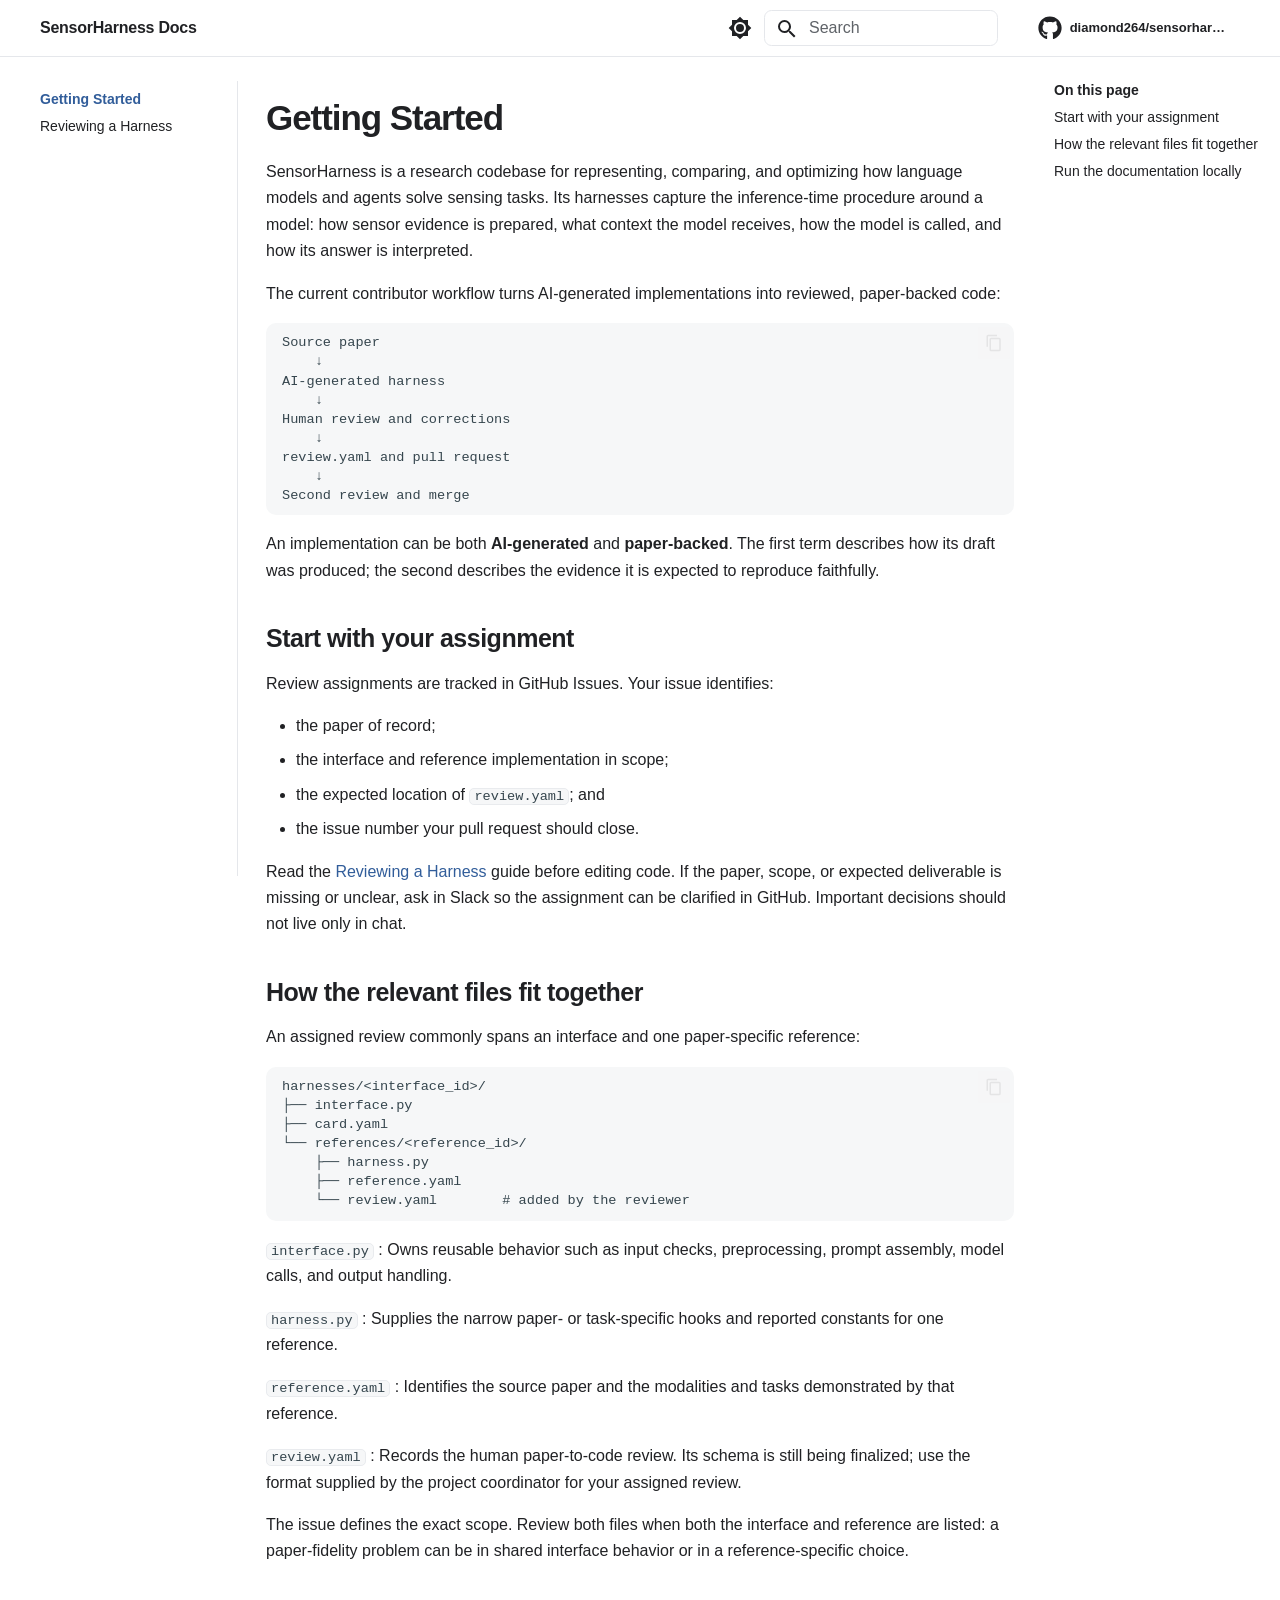
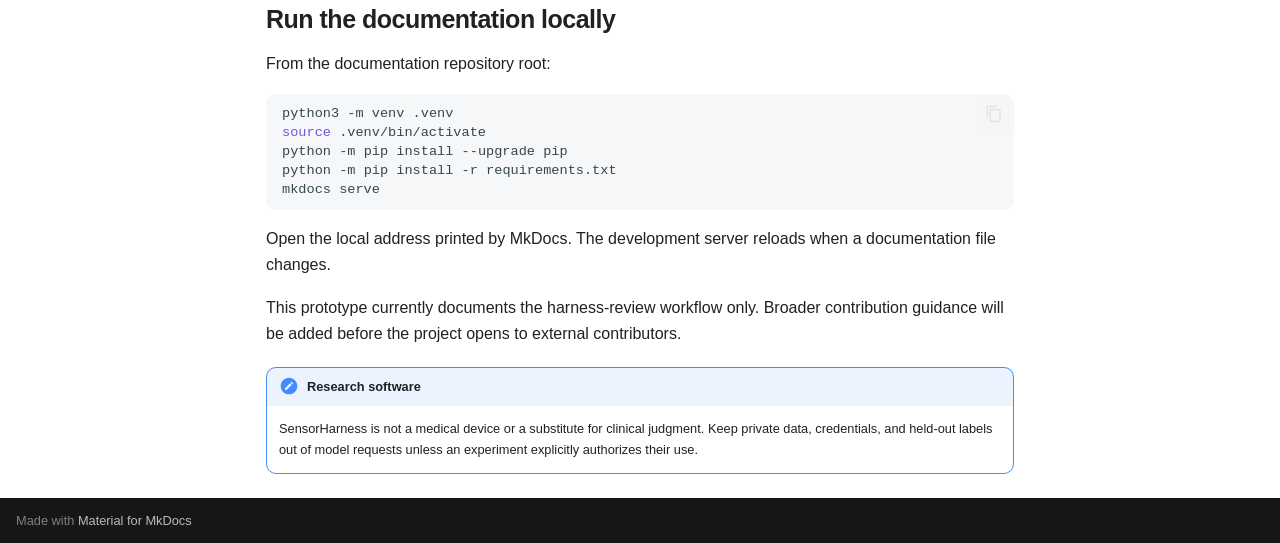
==== commit 5a1b5de6: "Deployed ebb20f6 with MkDocs version: 1.6.1" ====
--- a/index.html
+++ b/index.html
@@ -194,13 +194,13 @@
     
     
       <div class="md-header__source">
-        <a href="https://github.com/grden/sensorharness-docs" title="Go to repository" class="md-source" data-md-component="source">
+        <a href="https://github.com/diamond264/sensorharness" title="Go to repository" class="md-source" data-md-component="source">
   <div class="md-source__icon md-icon">
     
     <svg xmlns="http://www.w3.org/2000/svg" viewBox="0 0 512 512"><!--! Font Awesome Free 7.1.0 by @fontawesome - https://fontawesome.com License - https://fontawesome.com/license/free (Icons: CC BY 4.0, Fonts: SIL OFL 1.1, Code: MIT License) Copyright 2025 Fonticons, Inc.--><path d="M173.9 397.4c0 2-2.3 3.6-5.2 3.6-3.3.3-5.6-1.3-5.6-3.6 0-2 2.3-3.6 5.2-3.6 3-.3 5.6 1.3 5.6 3.6m-31.1-4.5c-.7 2 1.3 4.3 4.3 4.9 2.6 1 5.6 0 6.2-2s-1.3-4.3-4.3-5.2c-2.6-.7-5.5.3-6.2 2.3m44.2-1.7c-2.9.7-4.9 2.6-4.6 4.9.3 2 2.9 3.3 5.9 2.6 2.9-.7 4.9-2.6 4.6-4.6-.3-1.9-3-3.2-5.9-2.9M252.8 8C114.1 8 8 113.3 8 252c0 110.9 69.8 205.8 169.5 239.2 12.8 2.3 17.3-5.6 17.3-12.1 0-6.2-.3-40.4-.3-61.4 0 0-70 15-84.7-29.8 0 0-11.4-29.1-27.8-36.6 0 0-22.9-15.7 1.6-15.4 0 0 24.9 2 38.6 25.8 21.9 38.6 58.6 27.5 72.9 20.9 2.3-16 8.8-27.1 16-33.7-55.9-6.2-112.3-14.3-112.3-110.5 0-27.5 7.6-41.3 23.6-58.9-2.6-6.5-11.1-33.3 2.6-67.9 20.9-6.5 69 27 69 27 20-5.6 41.5-8.5 62.8-8.5s42.8 2.9 62.8 8.5c0 0 48.1-33.6 69-27 13.7 34.7 5.2 61.4 2.6 67.9 16 17.7 25.8 31.5 25.8 58.9 0 96.5-58.9 104.2-114.8 110.5 9.2 7.9 17 22.9 17 46.4 0 33.7-.3 75.4-.3 83.6 0 6.5 4.6 14.4 17.3 12.1C436.2 457.8 504 362.9 504 252 504 113.3 391.5 8 252.8 8M105.2 352.9c-1.3 1-1 3.3.7 5.2 1.6 1.6 3.9 2.3 5.2 1 1.3-1 1-3.3-.7-5.2-1.6-1.6-3.9-2.3-5.2-1m-10.8-8.1c-.7 1.3.3 2.9 2.3 3.9 1.6 1 3.6.7 4.3-.7.7-1.3-.3-2.9-2.3-3.9-2-.6-3.6-.3-4.3.7m32.4 35.6c-1.6 1.3-1 4.3 1.3 6.2 2.3 2.3 5.2 2.6 6.5 1 1.3-1.3.7-4.3-1.3-6.2-2.2-2.3-5.2-2.6-6.5-1m-11.4-14.7c-1.6 1-1.6 3.6 0 5.9s4.3 3.3 5.6 2.3c1.6-1.3 1.6-3.9 0-6.2-1.4-2.3-4-3.3-5.6-2"/></svg>
   </div>
   <div class="md-source__repository">
-    grden/sensorharness-docs
+    diamond264/sensorharness
   </div>
 </a>
       </div>
@@ -240,13 +240,13 @@
   </label>
   
     <div class="md-nav__source">
-      <a href="https://github.com/grden/sensorharness-docs" title="Go to repository" class="md-source" data-md-component="source">
+      <a href="https://github.com/diamond264/sensorharness" title="Go to repository" class="md-source" data-md-component="source">
   <div class="md-source__icon md-icon">
     
     <svg xmlns="http://www.w3.org/2000/svg" viewBox="0 0 512 512"><!--! Font Awesome Free 7.1.0 by @fontawesome - https://fontawesome.com License - https://fontawesome.com/license/free (Icons: CC BY 4.0, Fonts: SIL OFL 1.1, Code: MIT License) Copyright 2025 Fonticons, Inc.--><path d="M173.9 397.4c0 2-2.3 3.6-5.2 3.6-3.3.3-5.6-1.3-5.6-3.6 0-2 2.3-3.6 5.2-3.6 3-.3 5.6 1.3 5.6 3.6m-31.1-4.5c-.7 2 1.3 4.3 4.3 4.9 2.6 1 5.6 0 6.2-2s-1.3-4.3-4.3-5.2c-2.6-.7-5.5.3-6.2 2.3m44.2-1.7c-2.9.7-4.9 2.6-4.6 4.9.3 2 2.9 3.3 5.9 2.6 2.9-.7 4.9-2.6 4.6-4.6-.3-1.9-3-3.2-5.9-2.9M252.8 8C114.1 8 8 113.3 8 252c0 110.9 69.8 205.8 169.5 239.2 12.8 2.3 17.3-5.6 17.3-12.1 0-6.2-.3-40.4-.3-61.4 0 0-70 15-84.7-29.8 0 0-11.4-29.1-27.8-36.6 0 0-22.9-15.7 1.6-15.4 0 0 24.9 2 38.6 25.8 21.9 38.6 58.6 27.5 72.9 20.9 2.3-16 8.8-27.1 16-33.7-55.9-6.2-112.3-14.3-112.3-110.5 0-27.5 7.6-41.3 23.6-58.9-2.6-6.5-11.1-33.3 2.6-67.9 20.9-6.5 69 27 69 27 20-5.6 41.5-8.5 62.8-8.5s42.8 2.9 62.8 8.5c0 0 48.1-33.6 69-27 13.7 34.7 5.2 61.4 2.6 67.9 16 17.7 25.8 31.5 25.8 58.9 0 96.5-58.9 104.2-114.8 110.5 9.2 7.9 17 22.9 17 46.4 0 33.7-.3 75.4-.3 83.6 0 6.5 4.6 14.4 17.3 12.1C436.2 457.8 504 362.9 504 252 504 113.3 391.5 8 252.8 8M105.2 352.9c-1.3 1-1 3.3.7 5.2 1.6 1.6 3.9 2.3 5.2 1 1.3-1 1-3.3-.7-5.2-1.6-1.6-3.9-2.3-5.2-1m-10.8-8.1c-.7 1.3.3 2.9 2.3 3.9 1.6 1 3.6.7 4.3-.7.7-1.3-.3-2.9-2.3-3.9-2-.6-3.6-.3-4.3.7m32.4 35.6c-1.6 1.3-1 4.3 1.3 6.2 2.3 2.3 5.2 2.6 6.5 1 1.3-1.3.7-4.3-1.3-6.2-2.2-2.3-5.2-2.6-6.5-1m-11.4-14.7c-1.6 1-1.6 3.6 0 5.9s4.3 3.3 5.6 2.3c1.6-1.3 1.6-3.9 0-6.2-1.4-2.3-4-3.3-5.6-2"/></svg>
   </div>
   <div class="md-source__repository">
-    grden/sensorharness-docs
+    diamond264/sensorharness
   </div>
 </a>
     </div>
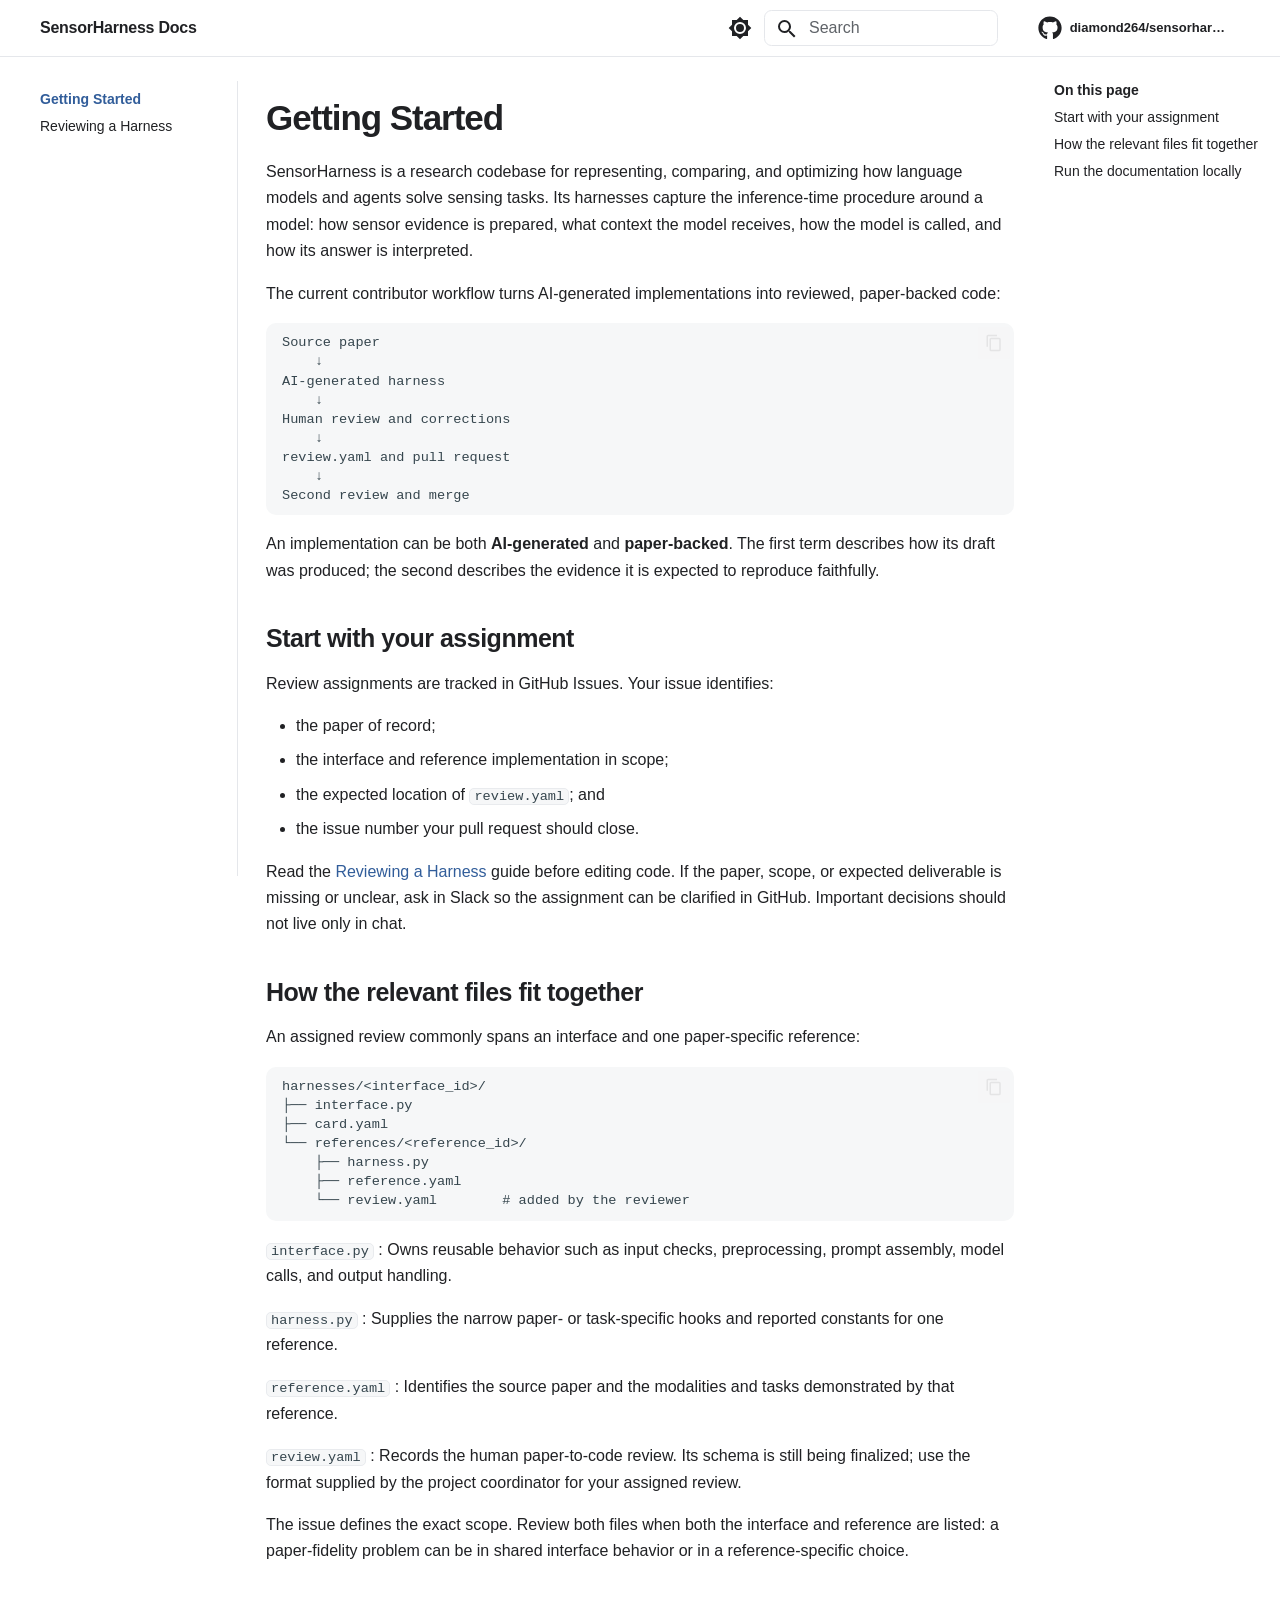
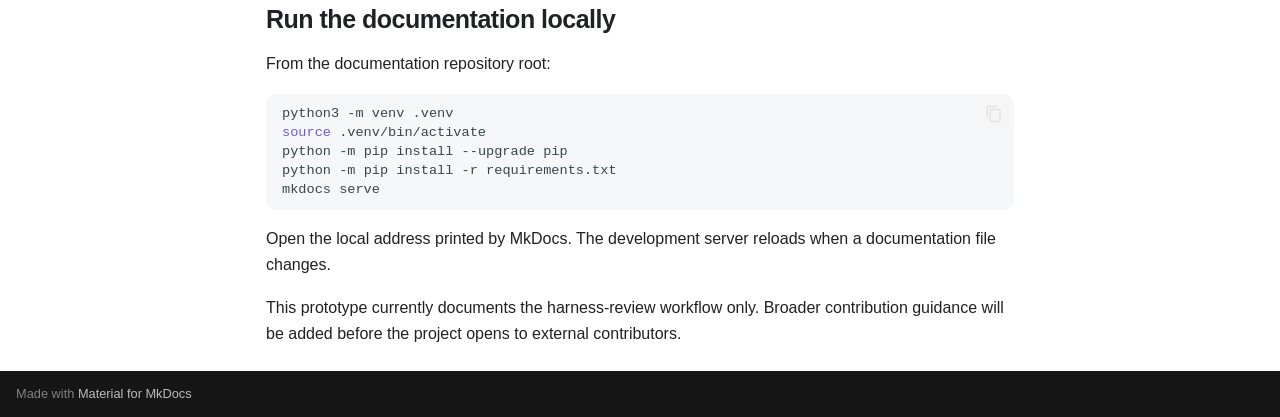
==== commit a8bda913: "Deployed 723661d with MkDocs version: 1.6.1" ====
--- a/index.html
+++ b/index.html
@@ -550,12 +550,6 @@
 <p>This prototype currently documents the harness-review workflow only. Broader
 contribution guidance will be added before the project opens to external
 contributors.</p>
-<div class="admonition note">
-<p class="admonition-title">Research software</p>
-<p>SensorHarness is not a medical device or a substitute for clinical
-judgment. Keep private data, credentials, and held-out labels out of model
-requests unless an experiment explicitly authorizes their use.</p>
-</div>
 
 
 
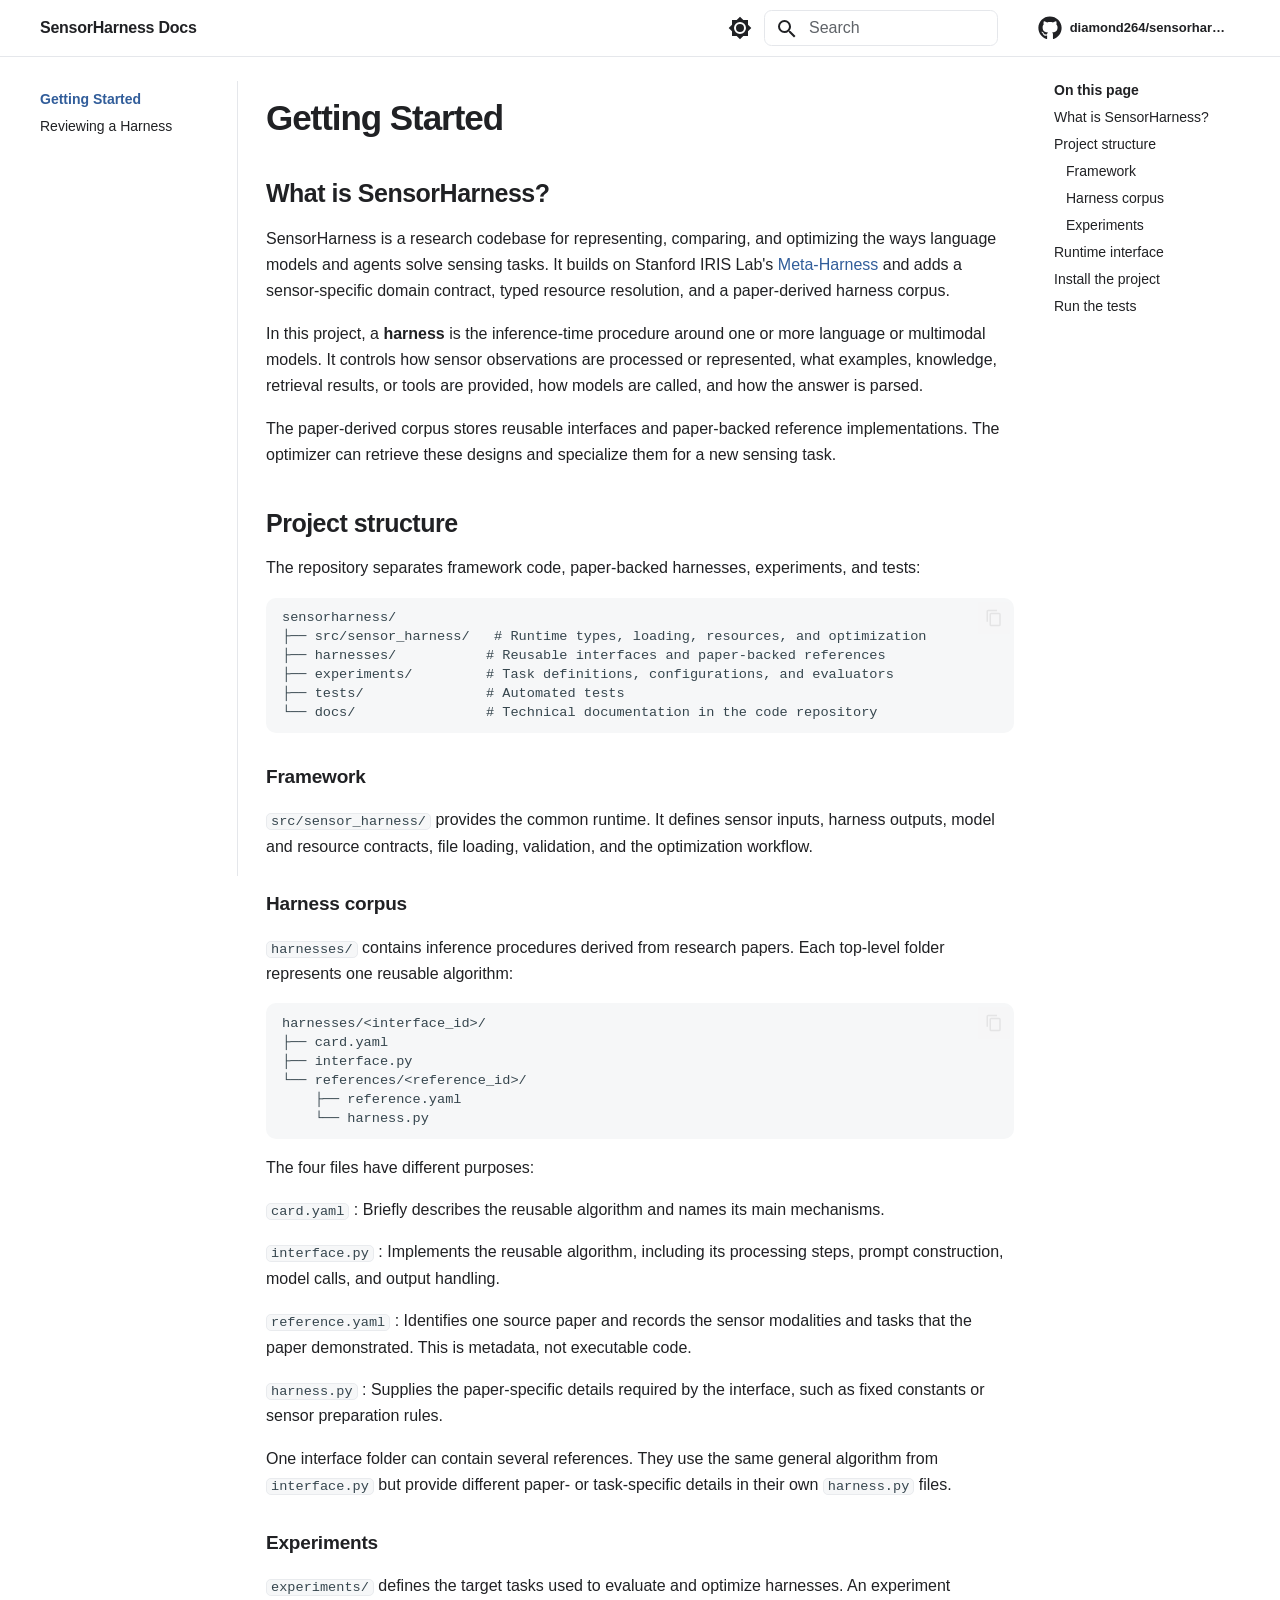
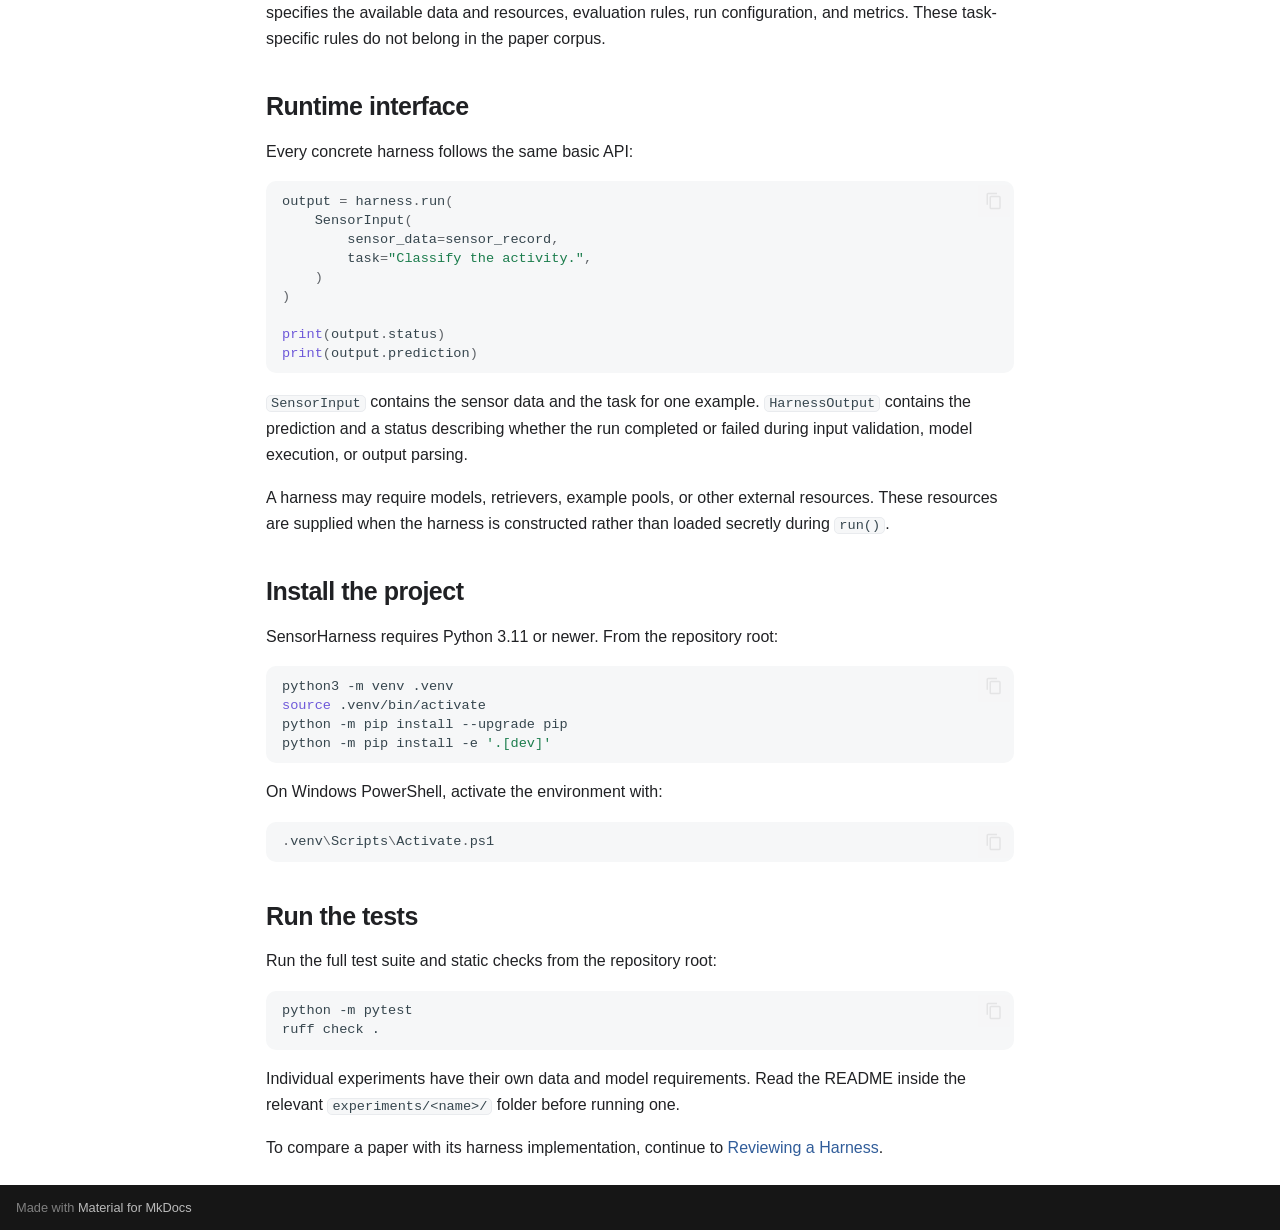
==== commit ef53bc99: "Deployed 5230cfe with MkDocs version: 1.6.1" ====
--- a/index.html
+++ b/index.html
@@ -322,32 +322,93 @@
     <ul class="md-nav__list" data-md-component="toc" data-md-scrollfix>
       
         <li class="md-nav__item">
-  <a href="#start-with-your-assignment" class="md-nav__link">
-    <span class="md-ellipsis">
-      
-        Start with your assignment
-      
-    </span>
-  </a>
-  
-</li>
-      
-        <li class="md-nav__item">
-  <a href="#how-the-relevant-files-fit-together" class="md-nav__link">
-    <span class="md-ellipsis">
-      
-        How the relevant files fit together
-      
-    </span>
-  </a>
-  
-</li>
-      
-        <li class="md-nav__item">
-  <a href="#run-the-documentation-locally" class="md-nav__link">
-    <span class="md-ellipsis">
-      
-        Run the documentation locally
+  <a href="#what-is-sensorharness" class="md-nav__link">
+    <span class="md-ellipsis">
+      
+        What is SensorHarness?
+      
+    </span>
+  </a>
+  
+</li>
+      
+        <li class="md-nav__item">
+  <a href="#project-structure" class="md-nav__link">
+    <span class="md-ellipsis">
+      
+        Project structure
+      
+    </span>
+  </a>
+  
+    <nav class="md-nav" aria-label="Project structure">
+      <ul class="md-nav__list">
+        
+          <li class="md-nav__item">
+  <a href="#framework" class="md-nav__link">
+    <span class="md-ellipsis">
+      
+        Framework
+      
+    </span>
+  </a>
+  
+</li>
+        
+          <li class="md-nav__item">
+  <a href="#harness-corpus" class="md-nav__link">
+    <span class="md-ellipsis">
+      
+        Harness corpus
+      
+    </span>
+  </a>
+  
+</li>
+        
+          <li class="md-nav__item">
+  <a href="#experiments" class="md-nav__link">
+    <span class="md-ellipsis">
+      
+        Experiments
+      
+    </span>
+  </a>
+  
+</li>
+        
+      </ul>
+    </nav>
+  
+</li>
+      
+        <li class="md-nav__item">
+  <a href="#runtime-interface" class="md-nav__link">
+    <span class="md-ellipsis">
+      
+        Runtime interface
+      
+    </span>
+  </a>
+  
+</li>
+      
+        <li class="md-nav__item">
+  <a href="#install-the-project" class="md-nav__link">
+    <span class="md-ellipsis">
+      
+        Install the project
+      
+    </span>
+  </a>
+  
+</li>
+      
+        <li class="md-nav__item">
+  <a href="#run-the-tests" class="md-nav__link">
+    <span class="md-ellipsis">
+      
+        Run the tests
       
     </span>
   </a>
@@ -418,32 +479,93 @@
     <ul class="md-nav__list" data-md-component="toc" data-md-scrollfix>
       
         <li class="md-nav__item">
-  <a href="#start-with-your-assignment" class="md-nav__link">
-    <span class="md-ellipsis">
-      
-        Start with your assignment
-      
-    </span>
-  </a>
-  
-</li>
-      
-        <li class="md-nav__item">
-  <a href="#how-the-relevant-files-fit-together" class="md-nav__link">
-    <span class="md-ellipsis">
-      
-        How the relevant files fit together
-      
-    </span>
-  </a>
-  
-</li>
-      
-        <li class="md-nav__item">
-  <a href="#run-the-documentation-locally" class="md-nav__link">
-    <span class="md-ellipsis">
-      
-        Run the documentation locally
+  <a href="#what-is-sensorharness" class="md-nav__link">
+    <span class="md-ellipsis">
+      
+        What is SensorHarness?
+      
+    </span>
+  </a>
+  
+</li>
+      
+        <li class="md-nav__item">
+  <a href="#project-structure" class="md-nav__link">
+    <span class="md-ellipsis">
+      
+        Project structure
+      
+    </span>
+  </a>
+  
+    <nav class="md-nav" aria-label="Project structure">
+      <ul class="md-nav__list">
+        
+          <li class="md-nav__item">
+  <a href="#framework" class="md-nav__link">
+    <span class="md-ellipsis">
+      
+        Framework
+      
+    </span>
+  </a>
+  
+</li>
+        
+          <li class="md-nav__item">
+  <a href="#harness-corpus" class="md-nav__link">
+    <span class="md-ellipsis">
+      
+        Harness corpus
+      
+    </span>
+  </a>
+  
+</li>
+        
+          <li class="md-nav__item">
+  <a href="#experiments" class="md-nav__link">
+    <span class="md-ellipsis">
+      
+        Experiments
+      
+    </span>
+  </a>
+  
+</li>
+        
+      </ul>
+    </nav>
+  
+</li>
+      
+        <li class="md-nav__item">
+  <a href="#runtime-interface" class="md-nav__link">
+    <span class="md-ellipsis">
+      
+        Runtime interface
+      
+    </span>
+  </a>
+  
+</li>
+      
+        <li class="md-nav__item">
+  <a href="#install-the-project" class="md-nav__link">
+    <span class="md-ellipsis">
+      
+        Install the project
+      
+    </span>
+  </a>
+  
+</li>
+      
+        <li class="md-nav__item">
+  <a href="#run-the-tests" class="md-nav__link">
+    <span class="md-ellipsis">
+      
+        Run the tests
       
     </span>
   </a>
@@ -479,77 +601,101 @@
 
 
 <h1 id="getting-started">Getting Started<a class="headerlink" href="#getting-started" title="Permanent link">&para;</a></h1>
+<h2 id="what-is-sensorharness">What is SensorHarness?<a class="headerlink" href="#what-is-sensorharness" title="Permanent link">&para;</a></h2>
 <p>SensorHarness is a research codebase for representing, comparing, and
-optimizing how language models and agents solve sensing tasks. Its harnesses
-capture the inference-time procedure around a model: how sensor evidence is
-prepared, what context the model receives, how the model is called, and how its
-answer is interpreted.</p>
-<p>The current contributor workflow turns AI-generated implementations into
-reviewed, paper-backed code:</p>
-<div class="highlight"><pre><span></span><code>Source paper
-    ↓
-AI-generated harness
-    ↓
-Human review and corrections
-    ↓
-review.yaml and pull request
-    ↓
-Second review and merge
+optimizing the ways language models and agents solve sensing tasks. It builds on
+Stanford IRIS Lab's
+<a href="https://github.com/stanford-iris-lab/meta-harness">Meta-Harness</a> and adds a
+sensor-specific domain contract, typed resource resolution, and a
+paper-derived harness corpus.</p>
+<p>In this project, a <strong>harness</strong> is the inference-time procedure around one or
+more language or multimodal models. It controls how sensor observations are
+processed or represented, what examples, knowledge, retrieval results, or tools
+are provided, how models are called, and how the answer is parsed.</p>
+<p>The paper-derived corpus stores reusable interfaces and paper-backed reference
+implementations. The optimizer can retrieve these designs and specialize them
+for a new sensing task.</p>
+<h2 id="project-structure">Project structure<a class="headerlink" href="#project-structure" title="Permanent link">&para;</a></h2>
+<p>The repository separates framework code, paper-backed harnesses, experiments,
+and tests:</p>
+<div class="highlight"><pre><span></span><code>sensorharness/
+├── src/sensor_harness/   # Runtime types, loading, resources, and optimization
+├── harnesses/           # Reusable interfaces and paper-backed references
+├── experiments/         # Task definitions, configurations, and evaluators
+├── tests/               # Automated tests
+└── docs/                # Technical documentation in the code repository
 </code></pre></div>
-<p>An implementation can be both <strong>AI-generated</strong> and <strong>paper-backed</strong>. The first
-term describes how its draft was produced; the second describes the evidence it
-is expected to reproduce faithfully.</p>
-<h2 id="start-with-your-assignment">Start with your assignment<a class="headerlink" href="#start-with-your-assignment" title="Permanent link">&para;</a></h2>
-<p>Review assignments are tracked in GitHub Issues. Your issue identifies:</p>
-<ul>
-<li>the paper of record;</li>
-<li>the interface and reference implementation in scope;</li>
-<li>the expected location of <code>review.yaml</code>; and</li>
-<li>the issue number your pull request should close.</li>
-</ul>
-<p>Read the <a href="reviewing/">Reviewing a Harness</a> guide before editing code. If
-the paper, scope, or expected deliverable is missing or unclear, ask in Slack so
-the assignment can be clarified in GitHub. Important decisions should not live
-only in chat.</p>
-<h2 id="how-the-relevant-files-fit-together">How the relevant files fit together<a class="headerlink" href="#how-the-relevant-files-fit-together" title="Permanent link">&para;</a></h2>
-<p>An assigned review commonly spans an interface and one paper-specific
-reference:</p>
+<h3 id="framework">Framework<a class="headerlink" href="#framework" title="Permanent link">&para;</a></h3>
+<p><code>src/sensor_harness/</code> provides the common runtime. It defines sensor inputs,
+harness outputs, model and resource contracts, file loading, validation, and the
+optimization workflow.</p>
+<h3 id="harness-corpus">Harness corpus<a class="headerlink" href="#harness-corpus" title="Permanent link">&para;</a></h3>
+<p><code>harnesses/</code> contains inference procedures derived from research papers. Each
+top-level folder represents one reusable algorithm:</p>
 <div class="highlight"><pre><span></span><code>harnesses/&lt;interface_id&gt;/
+├── card.yaml
 ├── interface.py
-├── card.yaml
 └── references/&lt;reference_id&gt;/
-    ├── harness.py
     ├── reference.yaml
-    └── review.yaml        # added by the reviewer
+    └── harness.py
 </code></pre></div>
+<p>The four files have different purposes:</p>
+<p><code>card.yaml</code>
+: Briefly describes the reusable algorithm and names its main mechanisms.</p>
 <p><code>interface.py</code>
-: Owns reusable behavior such as input checks, preprocessing, prompt assembly,
-  model calls, and output handling.</p>
+: Implements the reusable algorithm, including its processing steps, prompt
+  construction, model calls, and output handling.</p>
+<p><code>reference.yaml</code>
+: Identifies one source paper and records the sensor modalities and tasks that
+  the paper demonstrated. This is metadata, not executable code.</p>
 <p><code>harness.py</code>
-: Supplies the narrow paper- or task-specific hooks and reported constants for
-  one reference.</p>
-<p><code>reference.yaml</code>
-: Identifies the source paper and the modalities and tasks demonstrated by that
-  reference.</p>
-<p><code>review.yaml</code>
-: Records the human paper-to-code review. Its schema is still being finalized;
-  use the format supplied by the project coordinator for your assigned review.</p>
-<p>The issue defines the exact scope. Review both files when both the interface and
-reference are listed: a paper-fidelity problem can be in shared interface
-behavior or in a reference-specific choice.</p>
-<h2 id="run-the-documentation-locally">Run the documentation locally<a class="headerlink" href="#run-the-documentation-locally" title="Permanent link">&para;</a></h2>
-<p>From the documentation repository root:</p>
+: Supplies the paper-specific details required by the interface, such as fixed
+  constants or sensor preparation rules.</p>
+<p>One interface folder can contain several references. They use the same general
+algorithm from <code>interface.py</code> but provide different paper- or task-specific
+details in their own <code>harness.py</code> files.</p>
+<h3 id="experiments">Experiments<a class="headerlink" href="#experiments" title="Permanent link">&para;</a></h3>
+<p><code>experiments/</code> defines the target tasks used to evaluate and optimize harnesses.
+An experiment specifies the available data and resources, evaluation rules, run
+configuration, and metrics. These task-specific rules do not belong in the
+paper corpus.</p>
+<h2 id="runtime-interface">Runtime interface<a class="headerlink" href="#runtime-interface" title="Permanent link">&para;</a></h2>
+<p>Every concrete harness follows the same basic API:</p>
+<div class="highlight"><pre><span></span><code><span class="n">output</span> <span class="o">=</span> <span class="n">harness</span><span class="o">.</span><span class="n">run</span><span class="p">(</span>
+    <span class="n">SensorInput</span><span class="p">(</span>
+        <span class="n">sensor_data</span><span class="o">=</span><span class="n">sensor_record</span><span class="p">,</span>
+        <span class="n">task</span><span class="o">=</span><span class="s2">"Classify the activity."</span><span class="p">,</span>
+    <span class="p">)</span>
+<span class="p">)</span>
+
+<span class="nb">print</span><span class="p">(</span><span class="n">output</span><span class="o">.</span><span class="n">status</span><span class="p">)</span>
+<span class="nb">print</span><span class="p">(</span><span class="n">output</span><span class="o">.</span><span class="n">prediction</span><span class="p">)</span>
+</code></pre></div>
+<p><code>SensorInput</code> contains the sensor data and the task for one example.
+<code>HarnessOutput</code> contains the prediction and a status describing whether the run
+completed or failed during input validation, model execution, or output parsing.</p>
+<p>A harness may require models, retrievers, example pools, or other external
+resources. These resources are supplied when the harness is constructed rather
+than loaded secretly during <code>run()</code>.</p>
+<h2 id="install-the-project">Install the project<a class="headerlink" href="#install-the-project" title="Permanent link">&para;</a></h2>
+<p>SensorHarness requires Python 3.11 or newer. From the repository root:</p>
 <div class="highlight"><pre><span></span><code>python3<span class="w"> </span>-m<span class="w"> </span>venv<span class="w"> </span>.venv
 <span class="nb">source</span><span class="w"> </span>.venv/bin/activate
 python<span class="w"> </span>-m<span class="w"> </span>pip<span class="w"> </span>install<span class="w"> </span>--upgrade<span class="w"> </span>pip
-python<span class="w"> </span>-m<span class="w"> </span>pip<span class="w"> </span>install<span class="w"> </span>-r<span class="w"> </span>requirements.txt
-mkdocs<span class="w"> </span>serve
+python<span class="w"> </span>-m<span class="w"> </span>pip<span class="w"> </span>install<span class="w"> </span>-e<span class="w"> </span><span class="s1">'.[dev]'</span>
 </code></pre></div>
-<p>Open the local address printed by MkDocs. The development server reloads when a
-documentation file changes.</p>
-<p>This prototype currently documents the harness-review workflow only. Broader
-contribution guidance will be added before the project opens to external
-contributors.</p>
+<p>On Windows PowerShell, activate the environment with:</p>
+<div class="highlight"><pre><span></span><code><span class="p">.</span><span class="n">venv</span><span class="p">\</span><span class="n">Scripts</span><span class="p">\</span><span class="n">Activate</span><span class="p">.</span><span class="n">ps1</span>
+</code></pre></div>
+<h2 id="run-the-tests">Run the tests<a class="headerlink" href="#run-the-tests" title="Permanent link">&para;</a></h2>
+<p>Run the full test suite and static checks from the repository root:</p>
+<div class="highlight"><pre><span></span><code>python<span class="w"> </span>-m<span class="w"> </span>pytest
+ruff<span class="w"> </span>check<span class="w"> </span>.
+</code></pre></div>
+<p>Individual experiments have their own data and model requirements. Read the
+README inside the relevant <code>experiments/&lt;name&gt;/</code> folder before running one.</p>
+<p>To compare a paper with its harness implementation, continue to
+<a href="reviewing/">Reviewing a Harness</a>.</p>
 
 
 
